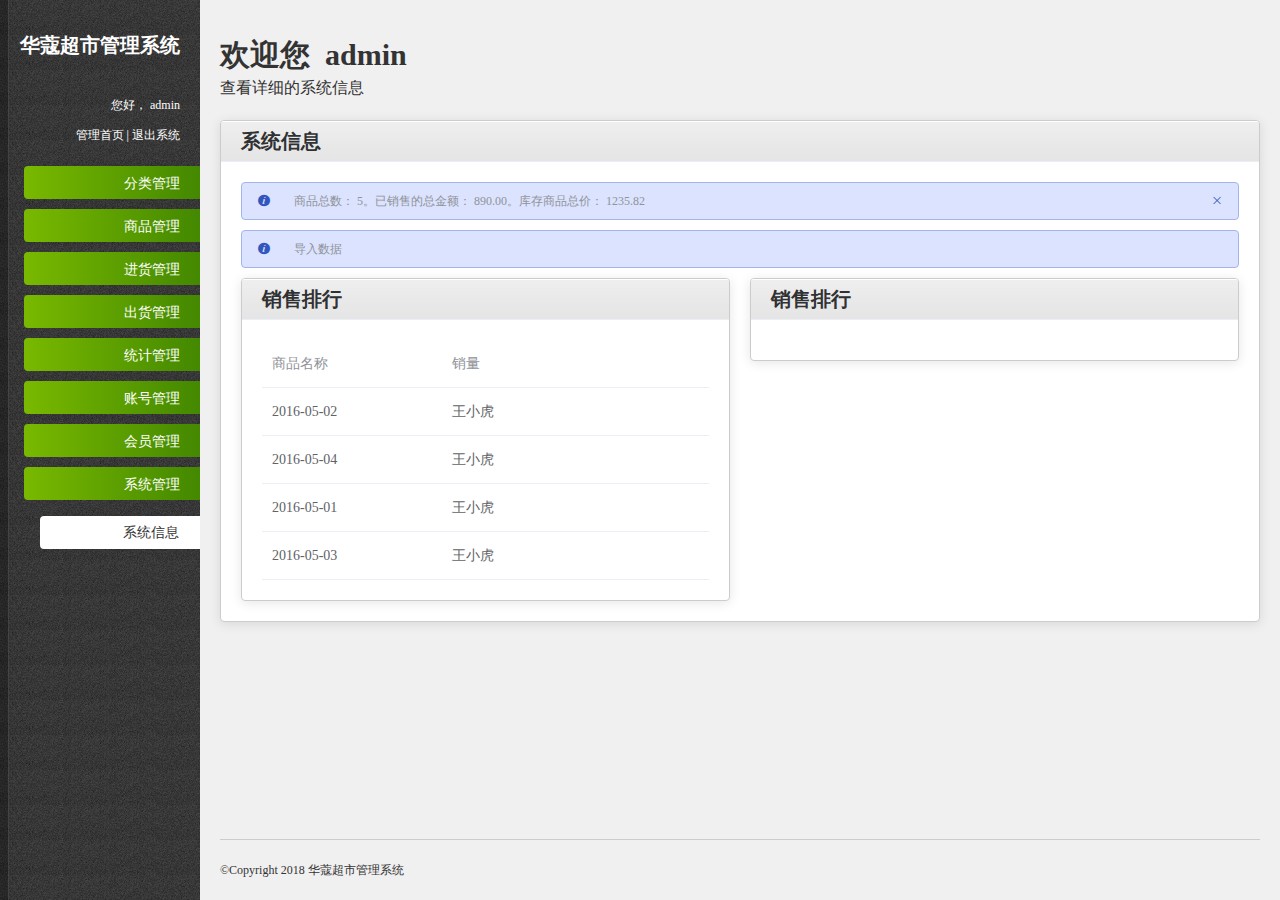
==== public/index.html @ f1578a90 "完成了添加用户，和用户管理" ====
<!DOCTYPE html>
<html lang="en">

<head>
    <meta charset="UTF-8">
    <meta name="viewport" content="width=device-width, initial-scale=1.0">
    <meta http-equiv="X-UA-Compatible" content="ie=edge">
    <title>超市管理系统——首页</title>
    <!-- 引入重置样式 -->
    <link rel="stylesheet" href="styles/reset.css">
    <!-- 引入elementUI -->
    <link rel="stylesheet" href="styles/elementUI.css">
    <!-- 引入当前页面样式 -->
    <link rel="stylesheet" href="styles/index.css">
</head>

<body>
    <div id="app">
        <el-container>
            <!-- 左侧 -->
            <el-aside width="200px">
                <div id="aside-title">
                    <h1>华蔻超市管理系统</h1>
                    <p>您好，
                        <span>admin</span>
                    </p>
                    <p>
                        <a href="./main.html" target="iframe">管理首页</a> |
                        <a href="#">退出系统</a>
                    </p>
                </div>
                <!-- 导航 -->
                <el-menu default-active="8-1" class="el-menu-vertical-demo" unique-opened="true">
                    <!-- 导航菜单 -->
                    <el-submenu index="1">
                        <template slot="title">
                            <span>分类管理</span>
                        </template>
                        <el-menu-item-group>
                            <a href="./classifyManage.html" target="iframe"><el-menu-item index="1-1">分类管理</el-menu-item></a>
                            <a href="./addClassify.html" target="iframe"><el-menu-item index="1-2">添加分类</el-menu-item></a>
                        </el-menu-item-group>
                    </el-submenu>

                    <el-submenu index="2">
                        <template slot="title">
                            <span>商品管理</span>
                        </template>
                        <el-menu-item-group>
                            <a href="./productManage.html" target="iframe"><el-menu-item index="2-1">商品管理</el-menu-item></a>
                            <a href="./addProduct.html" target="iframe"><el-menu-item index="2-2">添加商品</el-menu-item></a>
                        </el-menu-item-group>
                    </el-submenu>
                    
                    <el-submenu index="3">
                        <template slot="title">
                            <span>进货管理</span>
                        </template>
                        <!-- 导航子菜单 -->
                        <el-menu-item-group>
                            <a href="./stockManage.html" target="iframe"><el-menu-item index="3-1">库存管理</el-menu-item></a>
                            <a href="./addStock.html" target="iframe"><el-menu-item index="3-2">添加库存</el-menu-item></a>
                        </el-menu-item-group>
                    </el-submenu>

                    <el-submenu index="4">
                        <template slot="title">
                            <span>出货管理</span>
                        </template>
                        <!-- 导航子菜单 -->
                        <el-menu-item-group>
                            <a href="./saleList.html" target="iframe"><el-menu-item index="4-1">销售列表</el-menu-item></a>
                            <a href="./outStorage.html" target="iframe"><el-menu-item index="4-2">商品出库</el-menu-item></a>
                            <a href="./saleReturn.html" target="iframe"><el-menu-item index="4-3">商品退货</el-menu-item></a>
                        </el-menu-item-group>
                    </el-submenu>

                    <el-submenu index="5">
                        <template slot="title">
                            <span>统计管理</span>
                        </template>
                        <!-- 导航子菜单 -->
                        <el-menu-item-group>
                            <a href="./saleStatistic.html" target="iframe"><el-menu-item index="5-1">销售统计</el-menu-item></a>
                            <a href="./stockStatistic.html" target="iframe"><el-menu-item index="5-2">进货统计</el-menu-item></a>
                        </el-menu-item-group>
                    </el-submenu>

                    <el-submenu index="6">
                        <template slot="title">
                            <span>账号管理</span>
                        </template>
                        <!-- 导航子菜单 -->
                        <el-menu-item-group>
                            <a href="./accountManage.html" target="iframe"><el-menu-item index="6-1">账号管理</el-menu-item></a>
                            <a href="./addUser.html" target="iframe"><el-menu-item index="6-2">添加账号</el-menu-item></a>
                            <a href="./rePassword.html" target="iframe"><el-menu-item index="6-3">密码修改</el-menu-item></a>
                        </el-menu-item-group>
                    </el-submenu>

                    <el-submenu index="7">
                        <template slot="title">
                            <span>会员管理</span>
                        </template>
                        <!-- 导航子菜单 -->
                        <el-menu-item-group>
                            <a href="./memberManage.html" target="iframe"><el-menu-item index="7-1">账号管理</el-menu-item></a>
                            <a href="./addMember.html" target="iframe"><el-menu-item index="7-2">添加账号</el-menu-item></a>
                        </el-menu-item-group>
                    </el-submenu>

                    <el-submenu index="8">
                        <template slot="title">
                            <span>系统管理</span>
                        </template>
                        <!-- 导航子菜单 -->
                        <el-menu-item-group>
                            <a href="./main.html" target="iframe"><el-menu-item index="8-1">系统信息</el-menu-item></a>
                        </el-menu-item-group>
                    </el-submenu>


                </el-menu>
            </el-aside>
            <!-- 右侧 -->
            <el-container>
                <iframe src="main.html" name="iframe" frameborder="0" scrolling="auto" width="100%" height="100%"></iframe>
                <el-footer height="51">
                    <p>&copy;Copyright 2018 华蔻超市管理系统</p>
                </el-footer>
            </el-container>
        </el-container>
    </div>

    <!-- 引入jquery -->
    <script src="./javascripts/jquery.min.js"></script>
    <!-- 引入vue -->
    <script src="./javascripts/vue.min.js"></script>
    <script src="./javascripts/elementUI.js"></script>
    <script>
        //创建vue实例
        new Vue({
            //挂载视图
            el: "#app",
            data() {
                return {
                    activeName: '1',
                    tableData: [{
                        date: '2016-05-02',
                        name: '王小虎',
                        address: '上海市普陀区金沙江路 1518 弄'
                    }, {
                        date: '2016-05-04',
                        name: '王小虎',
                        address: '上海市普陀区金沙江路 1517 弄'
                    }, {
                        date: '2016-05-01',
                        name: '王小虎',
                        address: '上海市普陀区金沙江路 1519 弄'
                    }, {
                        date: '2016-05-03',
                        name: '王小虎',
                        address: '上海市普陀区金沙江路 1516 弄'
                    }]
                }
            },

        });
    </script>
</body>

</html>
---- public/styles/elementUI.css ----
@charset "UTF-8";.el-input__suffix,.el-tree.is-dragging .el-tree-node__content *{pointer-events:none}.el-pagination--small .arrow.disabled,.el-table .hidden-columns,.el-table td.is-hidden>*,.el-table th.is-hidden>*,.el-table--hidden{visibility:hidden}.el-dropdown .el-dropdown-selfdefine:focus:active,.el-dropdown .el-dropdown-selfdefine:focus:not(.focusing),.el-message__closeBtn:focus,.el-message__content:focus,.el-popover:focus,.el-popover:focus:active,.el-popover__reference:focus:hover,.el-popover__reference:focus:not(.focusing),.el-rate:active,.el-rate:focus,.el-tooltip:focus:hover,.el-tooltip:focus:not(.focusing),.el-upload-list__item.is-success:active,.el-upload-list__item.is-success:not(.focusing):focus{outline-width:0}@font-face{font-family:element-icons;src:url(../fonts/element-icons.woff) format("woff"),url(../fonts/element-icons.ttf) format("truetype");font-weight:400;font-style:normal}[class*=" el-icon-"],[class^=el-icon-]{font-family:element-icons!important;speak:none;font-style:normal;font-weight:400;font-variant:normal;text-transform:none;line-height:1;vertical-align:baseline;display:inline-block;-webkit-font-smoothing:antialiased;-moz-osx-font-smoothing:grayscale}.el-icon-info:before{content:"\e61a"}.el-icon-error:before{content:"\e62c"}.el-icon-success:before{content:"\e62d"}.el-icon-warning:before{content:"\e62e"}.el-icon-question:before{content:"\e634"}.el-icon-back:before{content:"\e606"}.el-icon-arrow-left:before{content:"\e600"}.el-icon-arrow-down:before{content:"\e603"}.el-icon-arrow-right:before{content:"\e604"}.el-icon-arrow-up:before{content:"\e605"}.el-icon-caret-left:before{content:"\e60a"}.el-icon-caret-bottom:before{content:"\e60b"}.el-icon-caret-top:before{content:"\e60c"}.el-icon-caret-right:before{content:"\e60e"}.el-icon-d-arrow-left:before{content:"\e610"}.el-icon-d-arrow-right:before{content:"\e613"}.el-icon-minus:before{content:"\e621"}.el-icon-plus:before{content:"\e62b"}.el-icon-remove:before{content:"\e635"}.el-icon-circle-plus:before{content:"\e601"}.el-icon-remove-outline:before{content:"\e63c"}.el-icon-circle-plus-outline:before{content:"\e602"}.el-icon-close:before{content:"\e60f"}.el-icon-check:before{content:"\e611"}.el-icon-circle-close:before{content:"\e607"}.el-icon-circle-check:before{content:"\e639"}.el-icon-circle-close-outline:before{content:"\e609"}.el-icon-circle-check-outline:before{content:"\e63e"}.el-icon-zoom-out:before{content:"\e645"}.el-icon-zoom-in:before{content:"\e641"}.el-icon-d-caret:before{content:"\e615"}.el-icon-sort:before{content:"\e640"}.el-icon-sort-down:before{content:"\e630"}.el-icon-sort-up:before{content:"\e631"}.el-icon-tickets:before{content:"\e63f"}.el-icon-document:before{content:"\e614"}.el-icon-goods:before{content:"\e618"}.el-icon-sold-out:before{content:"\e63b"}.el-icon-news:before{content:"\e625"}.el-icon-message:before{content:"\e61b"}.el-icon-date:before{content:"\e608"}.el-icon-printer:before{content:"\e62f"}.el-icon-time:before{content:"\e642"}.el-icon-bell:before{content:"\e622"}.el-icon-mobile-phone:before{content:"\e624"}.el-icon-service:before{content:"\e63a"}.el-icon-view:before{content:"\e643"}.el-icon-menu:before{content:"\e620"}.el-icon-more:before{content:"\e646"}.el-icon-more-outline:before{content:"\e626"}.el-icon-star-on:before{content:"\e637"}.el-icon-star-off:before{content:"\e63d"}.el-icon-location:before{content:"\e61d"}.el-icon-location-outline:before{content:"\e61f"}.el-icon-phone:before{content:"\e627"}.el-icon-phone-outline:before{content:"\e628"}.el-icon-picture:before{content:"\e629"}.el-icon-picture-outline:before{content:"\e62a"}.el-icon-delete:before{content:"\e612"}.el-icon-search:before{content:"\e619"}.el-icon-edit:before{content:"\e61c"}.el-icon-edit-outline:before{content:"\e616"}.el-icon-rank:before{content:"\e632"}.el-icon-refresh:before{content:"\e633"}.el-icon-share:before{content:"\e636"}.el-icon-setting:before{content:"\e638"}.el-icon-upload:before{content:"\e60d"}.el-icon-upload2:before{content:"\e644"}.el-icon-download:before{content:"\e617"}.el-icon-loading:before{content:"\e61e"}.el-icon-loading{-webkit-animation:rotating 2s linear infinite;animation:rotating 2s linear infinite}.el-icon--right{margin-left:5px}.el-icon--left{margin-right:5px}@-webkit-keyframes rotating{0%{-webkit-transform:rotateZ(0);transform:rotateZ(0)}100%{-webkit-transform:rotateZ(360deg);transform:rotateZ(360deg)}}@keyframes rotating{0%{-webkit-transform:rotateZ(0);transform:rotateZ(0)}100%{-webkit-transform:rotateZ(360deg);transform:rotateZ(360deg)}}.el-pagination{white-space:nowrap;padding:2px 5px;color:#303133;font-weight:700}.el-pagination::after,.el-pagination::before{display:table;content:""}.el-pagination::after{clear:both}.el-pagination button,.el-pagination span:not([class*=suffix]){display:inline-block;font-size:13px;min-width:35.5px;height:28px;line-height:28px;vertical-align:top;-webkit-box-sizing:border-box;box-sizing:border-box}.el-pager li,.el-pagination__editor{-webkit-box-sizing:border-box;text-align:center}.el-pagination .el-input__inner{text-align:center;-moz-appearance:textfield;line-height:normal}.el-pagination .el-input__suffix{right:0;-webkit-transform:scale(.8);transform:scale(.8)}.el-pagination .el-select .el-input{width:100px;margin:0 5px}.el-pagination .el-select .el-input .el-input__inner{padding-right:25px;border-radius:3px}.el-pagination button{border:none;padding:0 6px;background:0 0}.el-pagination button:focus{outline:0}.el-pagination button:hover{color:#409EFF}.el-pagination button:disabled{color:#c0c4cc;background-color:#fff;cursor:not-allowed}.el-pagination .btn-next,.el-pagination .btn-prev{background:center center no-repeat #fff;background-size:16px;cursor:pointer;margin:0;color:#303133}.el-pagination .btn-next .el-icon,.el-pagination .btn-prev .el-icon{display:block;font-size:12px;font-weight:700}.el-pagination .btn-prev{padding-right:12px}.el-pagination .btn-next{padding-left:12px}.el-pagination .el-pager li.disabled{color:#c0c4cc;cursor:not-allowed}.el-pager li,.el-pager li.btn-quicknext:hover,.el-pager li.btn-quickprev:hover{cursor:pointer}.el-pagination--small .btn-next,.el-pagination--small .btn-prev,.el-pagination--small .el-pager li,.el-pagination--small .el-pager li.btn-quicknext,.el-pagination--small .el-pager li.btn-quickprev,.el-pagination--small .el-pager li:last-child{border-color:transparent;font-size:12px;line-height:22px;height:22px;min-width:22px}.el-pagination--small .more::before,.el-pagination--small li.more::before{line-height:24px}.el-pagination--small button,.el-pagination--small span:not([class*=suffix]){height:22px;line-height:22px}.el-pagination--small .el-pagination__editor,.el-pagination--small .el-pagination__editor.el-input .el-input__inner{height:22px}.el-pagination__sizes{margin:0 10px 0 0;font-weight:400;color:#606266}.el-pagination__sizes .el-input .el-input__inner{font-size:13px;padding-left:8px}.el-pagination__sizes .el-input .el-input__inner:hover{border-color:#409EFF}.el-pagination__total{margin-right:10px;font-weight:400;color:#606266}.el-pagination__jump{margin-left:24px;font-weight:400;color:#606266}.el-pagination__jump .el-input__inner{padding:0 3px}.el-pagination__rightwrapper{float:right}.el-pagination__editor{line-height:18px;padding:0 2px;height:28px;margin:0 2px;box-sizing:border-box;border-radius:3px}.el-pager,.el-pagination.is-background .btn-next,.el-pagination.is-background .btn-prev{padding:0}.el-pagination__editor.el-input{width:50px}.el-pagination__editor.el-input .el-input__inner{height:28px}.el-pagination__editor .el-input__inner::-webkit-inner-spin-button,.el-pagination__editor .el-input__inner::-webkit-outer-spin-button{-webkit-appearance:none;margin:0}.el-pagination.is-background .btn-next,.el-pagination.is-background .btn-prev,.el-pagination.is-background .el-pager li{margin:0 5px;background-color:#f4f4f5;color:#606266;min-width:30px;border-radius:2px}.el-pagination.is-background .btn-next.disabled,.el-pagination.is-background .btn-next:disabled,.el-pagination.is-background .btn-prev.disabled,.el-pagination.is-background .btn-prev:disabled,.el-pagination.is-background .el-pager li.disabled{color:#c0c4cc}.el-pagination.is-background .el-pager li:not(.disabled):hover{color:#409EFF}.el-pagination.is-background .el-pager li:not(.disabled).active{background-color:#409EFF;color:#fff}.el-pagination.is-background.el-pagination--small .btn-next,.el-pagination.is-background.el-pagination--small .btn-prev,.el-pagination.is-background.el-pagination--small .el-pager li{margin:0 3px;min-width:22px}.el-pager,.el-pager li{vertical-align:top;margin:0;display:inline-block}.el-pager{-webkit-user-select:none;-moz-user-select:none;-ms-user-select:none;user-select:none;list-style:none;font-size:0}.el-radio,.el-table th{-webkit-user-select:none}.el-date-table,.el-radio,.el-table th{-moz-user-select:none;-ms-user-select:none}.el-pager .more::before{line-height:30px}.el-pager li{padding:0 4px;background:#fff;font-size:13px;min-width:35.5px;height:28px;line-height:28px;box-sizing:border-box}.el-menu--collapse .el-menu .el-submenu,.el-menu--popup{min-width:200px}.el-dialog,.el-dialog__footer{-webkit-box-sizing:border-box}.el-pager li.btn-quicknext,.el-pager li.btn-quickprev{line-height:28px;color:#303133}.el-pager li.btn-quicknext.disabled,.el-pager li.btn-quickprev.disabled{color:#c0c4cc}.el-pager li.active+li{border-left:0}.el-pager li:hover{color:#409EFF}.el-pager li.active{color:#409EFF;cursor:default}@-webkit-keyframes v-modal-in{0%{opacity:0}}@-webkit-keyframes v-modal-out{100%{opacity:0}}.el-dialog{position:relative;margin:0 auto 50px;background:#fff;border-radius:2px;-webkit-box-shadow:0 1px 3px rgba(0,0,0,.3);box-shadow:0 1px 3px rgba(0,0,0,.3);box-sizing:border-box;width:50%}.el-dialog.is-fullscreen{width:100%;margin-top:0;margin-bottom:0;height:100%;overflow:auto}.el-dialog__wrapper{position:fixed;top:0;right:0;bottom:0;left:0;overflow:auto;margin:0}.el-dialog__header{padding:20px 20px 10px}.el-dialog__headerbtn{position:absolute;top:20px;right:20px;padding:0;background:0 0;border:none;outline:0;cursor:pointer;font-size:16px}.el-dialog__headerbtn .el-dialog__close{color:#909399}.el-dialog__headerbtn:focus .el-dialog__close,.el-dialog__headerbtn:hover .el-dialog__close{color:#409EFF}.el-dialog__title{line-height:24px;font-size:18px;color:#303133}.el-dialog__body{padding:30px 20px;color:#606266;font-size:14px}.el-dialog__footer{padding:10px 20px 20px;text-align:right;box-sizing:border-box}.el-dialog--center{text-align:center}.el-dialog--center .el-dialog__body{text-align:initial;padding:25px 25px 30px}.el-dialog--center .el-dialog__footer{text-align:inherit}.dialog-fade-enter-active{-webkit-animation:dialog-fade-in .3s;animation:dialog-fade-in .3s}.dialog-fade-leave-active{-webkit-animation:dialog-fade-out .3s;animation:dialog-fade-out .3s}@-webkit-keyframes dialog-fade-in{0%{-webkit-transform:translate3d(0,-20px,0);transform:translate3d(0,-20px,0);opacity:0}100%{-webkit-transform:translate3d(0,0,0);transform:translate3d(0,0,0);opacity:1}}@keyframes dialog-fade-in{0%{-webkit-transform:translate3d(0,-20px,0);transform:translate3d(0,-20px,0);opacity:0}100%{-webkit-transform:translate3d(0,0,0);transform:translate3d(0,0,0);opacity:1}}@-webkit-keyframes dialog-fade-out{0%{-webkit-transform:translate3d(0,0,0);transform:translate3d(0,0,0);opacity:1}100%{-webkit-transform:translate3d(0,-20px,0);transform:translate3d(0,-20px,0);opacity:0}}@keyframes dialog-fade-out{0%{-webkit-transform:translate3d(0,0,0);transform:translate3d(0,0,0);opacity:1}100%{-webkit-transform:translate3d(0,-20px,0);transform:translate3d(0,-20px,0);opacity:0}}.el-autocomplete{position:relative;display:inline-block}.el-autocomplete-suggestion{margin:5px 0;-webkit-box-shadow:0 2px 12px 0 rgba(0,0,0,.1);box-shadow:0 2px 12px 0 rgba(0,0,0,.1);border-radius:4px}.el-dropdown-menu,.el-menu--collapse .el-submenu .el-menu{z-index:10;-webkit-box-shadow:0 2px 12px 0 rgba(0,0,0,.1)}.el-autocomplete-suggestion__wrap{max-height:280px;padding:10px 0;-webkit-box-sizing:border-box;box-sizing:border-box;overflow:auto;background-color:#fff;border:1px solid #e4e7ed;border-radius:4px}.el-autocomplete-suggestion__list{margin:0;padding:0}.el-autocomplete-suggestion li{padding:0 20px;margin:0;line-height:34px;cursor:pointer;color:#606266;font-size:14px;list-style:none;white-space:nowrap;overflow:hidden;text-overflow:ellipsis}.el-autocomplete-suggestion li.highlighted,.el-autocomplete-suggestion li:hover{background-color:#f5f7fa}.el-autocomplete-suggestion li.divider{margin-top:6px;border-top:1px solid #000}.el-autocomplete-suggestion li.divider:last-child{margin-bottom:-6px}.el-autocomplete-suggestion.is-loading li{text-align:center;height:100px;line-height:100px;font-size:20px;color:#999}.el-autocomplete-suggestion.is-loading li::after{display:inline-block;content:"";height:100%;vertical-align:middle}.el-autocomplete-suggestion.is-loading li:hover{background-color:#fff}.el-autocomplete-suggestion.is-loading .el-icon-loading{vertical-align:middle}.el-dropdown{display:inline-block;position:relative;color:#606266;font-size:14px}.el-dropdown .el-button-group{display:block}.el-dropdown .el-button-group .el-button{float:none}.el-dropdown .el-dropdown__caret-button{padding-left:5px;padding-right:5px;position:relative;border-left:none}.el-dropdown .el-dropdown__caret-button::before{content:'';position:absolute;display:block;width:1px;top:5px;bottom:5px;left:0;background:rgba(255,255,255,.5)}.el-dropdown .el-dropdown__caret-button:hover::before{top:0;bottom:0}.el-dropdown .el-dropdown__caret-button .el-dropdown__icon{padding-left:0}.el-dropdown__icon{font-size:12px;margin:0 3px}.el-dropdown-menu{position:absolute;top:0;left:0;padding:10px 0;margin:5px 0;background-color:#fff;border:1px solid #ebeef5;border-radius:4px;box-shadow:0 2px 12px 0 rgba(0,0,0,.1)}.el-dropdown-menu__item{list-style:none;line-height:36px;padding:0 20px;margin:0;font-size:14px;color:#606266;cursor:pointer;outline:0}.el-dropdown-menu__item:focus,.el-dropdown-menu__item:not(.is-disabled):hover{background-color:#ecf5ff;color:#66b1ff}.el-dropdown-menu__item--divided:before,.el-menu,.el-menu--horizontal>.el-menu-item:not(.is-disabled):focus,.el-menu--horizontal>.el-menu-item:not(.is-disabled):hover,.el-menu--horizontal>.el-submenu .el-submenu__title:hover{background-color:#fff}.el-dropdown-menu__item--divided{position:relative;margin-top:6px;border-top:1px solid #ebeef5}.el-dropdown-menu__item--divided:before{content:'';height:6px;display:block;margin:0 -20px}.el-menu::after,.el-menu::before,.el-radio__inner::after,.el-switch__core:after{content:""}.el-dropdown-menu__item.is-disabled{cursor:default;color:#bbb;pointer-events:none}.el-dropdown-menu--medium{padding:6px 0}.el-dropdown-menu--medium .el-dropdown-menu__item{line-height:30px;padding:0 17px;font-size:14px}.el-dropdown-menu--medium .el-dropdown-menu__item.el-dropdown-menu__item--divided{margin-top:6px}.el-dropdown-menu--medium .el-dropdown-menu__item.el-dropdown-menu__item--divided:before{height:6px;margin:0 -17px}.el-dropdown-menu--small{padding:6px 0}.el-dropdown-menu--small .el-dropdown-menu__item{line-height:27px;padding:0 15px;font-size:13px}.el-dropdown-menu--small .el-dropdown-menu__item.el-dropdown-menu__item--divided{margin-top:4px}.el-dropdown-menu--small .el-dropdown-menu__item.el-dropdown-menu__item--divided:before{height:4px;margin:0 -15px}.el-dropdown-menu--mini{padding:3px 0}.el-dropdown-menu--mini .el-dropdown-menu__item{line-height:24px;padding:0 10px;font-size:12px}.el-dropdown-menu--mini .el-dropdown-menu__item.el-dropdown-menu__item--divided{margin-top:3px}.el-dropdown-menu--mini .el-dropdown-menu__item.el-dropdown-menu__item--divided:before{height:3px;margin:0 -10px}.el-menu{border-right:solid 1px #e6e6e6;list-style:none;position:relative;margin:0;padding-left:0}.el-menu::after,.el-menu::before{display:table}.el-menu::after{clear:both}.el-menu.el-menu--horizontal{border-bottom:solid 1px #e6e6e6}.el-menu--horizontal{border-right:none}.el-menu--horizontal>.el-menu-item{float:left;height:60px;line-height:60px;margin:0;border-bottom:2px solid transparent;color:#909399}.el-menu--horizontal>.el-menu-item a,.el-menu--horizontal>.el-menu-item a:hover{color:inherit}.el-menu--horizontal>.el-submenu{float:left}.el-menu--horizontal>.el-submenu:focus,.el-menu--horizontal>.el-submenu:hover{outline:0}.el-menu--horizontal>.el-submenu:focus .el-submenu__title,.el-menu--horizontal>.el-submenu:hover .el-submenu__title{color:#303133}.el-menu--horizontal>.el-submenu.is-active .el-submenu__title{border-bottom:2px solid #409EFF;color:#303133}.el-menu--horizontal>.el-submenu .el-submenu__title{height:60px;line-height:60px;border-bottom:2px solid transparent;color:#909399}.el-menu--horizontal>.el-submenu .el-submenu__icon-arrow{position:static;vertical-align:middle;margin-left:8px;margin-top:-3px}.el-menu--horizontal .el-menu .el-menu-item,.el-menu--horizontal .el-menu .el-submenu__title{background-color:#fff;float:none;height:36px;line-height:36px;padding:0 10px;color:#909399}.el-menu--horizontal .el-menu .el-menu-item.is-active,.el-menu--horizontal .el-menu .el-submenu.is-active>.el-submenu__title{color:#303133}.el-menu--horizontal .el-menu-item:not(.is-disabled):focus,.el-menu--horizontal .el-menu-item:not(.is-disabled):hover{outline:0;color:#303133}.el-menu--horizontal>.el-menu-item.is-active{border-bottom:2px solid #409EFF;color:#303133}.el-menu--collapse{width:64px}.el-menu--collapse>.el-menu-item [class^=el-icon-],.el-menu--collapse>.el-submenu>.el-submenu__title [class^=el-icon-]{margin:0;vertical-align:middle;width:24px;text-align:center}.el-menu--collapse>.el-menu-item .el-submenu__icon-arrow,.el-menu--collapse>.el-submenu>.el-submenu__title .el-submenu__icon-arrow{display:none}.el-menu--collapse>.el-menu-item span,.el-menu--collapse>.el-submenu>.el-submenu__title span{height:0;width:0;overflow:hidden;visibility:hidden;display:inline-block}.el-menu--collapse>.el-menu-item.is-active i{color:inherit}.el-menu--collapse .el-submenu{position:relative}.el-menu--collapse .el-submenu .el-menu{position:absolute;margin-left:5px;top:0;left:100%;border:1px solid #e4e7ed;border-radius:2px;box-shadow:0 2px 12px 0 rgba(0,0,0,.1)}.el-menu-item,.el-submenu__title{height:56px;line-height:56px;position:relative;-webkit-box-sizing:border-box;white-space:nowrap;list-style:none}.el-menu--collapse .el-submenu.is-opened>.el-submenu__title .el-submenu__icon-arrow{-webkit-transform:none;transform:none}.el-menu--popup{z-index:100;border:none;padding:5px 0;border-radius:2px;-webkit-box-shadow:0 2px 12px 0 rgba(0,0,0,.1);box-shadow:0 2px 12px 0 rgba(0,0,0,.1)}.el-menu--popup-bottom-start{margin-top:5px}.el-menu--popup-right-start{margin-left:5px;margin-right:5px}.el-menu-item{font-size:14px;color:#303133;padding:0 20px;cursor:pointer;-webkit-transition:border-color .3s,background-color .3s,color .3s;transition:border-color .3s,background-color .3s,color .3s;box-sizing:border-box}.el-menu-item *{vertical-align:middle}.el-menu-item i{color:#909399}.el-menu-item:focus,.el-menu-item:hover{outline:0;background-color:#ecf5ff}.el-menu-item.is-disabled{opacity:.25;cursor:not-allowed;background:0 0!important}.el-menu-item [class^=el-icon-]{margin-right:5px;width:24px;text-align:center;font-size:18px;vertical-align:middle}.el-menu-item.is-active{color:#409EFF}.el-menu-item.is-active i{color:inherit}.el-submenu{list-style:none;margin:0;padding-left:0}.el-submenu__title{font-size:14px;color:#303133;padding:0 20px;cursor:pointer;-webkit-transition:border-color .3s,background-color .3s,color .3s;transition:border-color .3s,background-color .3s,color .3s;box-sizing:border-box}.el-submenu__title *{vertical-align:middle}.el-submenu__title i{color:#909399}.el-submenu__title:focus,.el-submenu__title:hover{outline:0;background-color:#ecf5ff}.el-submenu__title.is-disabled{opacity:.25;cursor:not-allowed;background:0 0!important}.el-submenu__title:hover{background-color:#ecf5ff}.el-submenu .el-menu{border:none}.el-submenu .el-menu-item{height:50px;line-height:50px;padding:0 45px;min-width:200px}.el-submenu__icon-arrow{position:absolute;top:50%;right:20px;margin-top:-7px;-webkit-transition:-webkit-transform .3s;transition:-webkit-transform .3s;transition:transform .3s;transition:transform .3s,-webkit-transform .3s;font-size:12px}.el-radio,.el-radio__inner,.el-radio__input{position:relative;display:inline-block}.el-submenu.is-active .el-submenu__title{border-bottom-color:#409EFF}.el-submenu.is-opened>.el-submenu__title .el-submenu__icon-arrow{-webkit-transform:rotateZ(180deg);transform:rotateZ(180deg)}.el-submenu.is-disabled .el-menu-item,.el-submenu.is-disabled .el-submenu__title{opacity:.25;cursor:not-allowed;background:0 0!important}.el-submenu [class^=el-icon-]{vertical-align:middle;margin-right:5px;width:24px;text-align:center;font-size:18px}.el-menu-item-group>ul{padding:0}.el-menu-item-group__title{padding:7px 0 7px 20px;line-height:normal;font-size:12px;color:#909399}.el-radio,.el-radio--medium.is-bordered .el-radio__label{font-size:14px}.horizontal-collapse-transition .el-submenu__title .el-submenu__icon-arrow{-webkit-transition:.2s;transition:.2s;opacity:0}.el-radio{color:#606266;font-weight:500;line-height:1;cursor:pointer;white-space:nowrap;outline:0}.el-radio.is-bordered{padding:12px 20px 0 10px;border-radius:4px;border:1px solid #dcdfe6;-webkit-box-sizing:border-box;box-sizing:border-box;height:40px}.el-radio.is-bordered.is-checked{border-color:#409EFF}.el-radio.is-bordered.is-disabled{cursor:not-allowed;border-color:#ebeef5}.el-radio__input.is-disabled .el-radio__inner,.el-radio__input.is-disabled.is-checked .el-radio__inner{background-color:#f5f7fa;border-color:#e4e7ed}.el-radio.is-bordered+.el-radio.is-bordered{margin-left:10px}.el-radio--medium.is-bordered{padding:10px 20px 0 10px;border-radius:4px;height:36px}.el-radio--mini.is-bordered .el-radio__label,.el-radio--small.is-bordered .el-radio__label{font-size:12px}.el-radio--medium.is-bordered .el-radio__inner{height:14px;width:14px}.el-radio--small.is-bordered{padding:8px 15px 0 10px;border-radius:3px;height:32px}.el-radio--small.is-bordered .el-radio__inner{height:12px;width:12px}.el-radio--mini.is-bordered{padding:6px 15px 0 10px;border-radius:3px;height:28px}.el-radio--mini.is-bordered .el-radio__inner{height:12px;width:12px}.el-radio+.el-radio{margin-left:30px}.el-radio__input{white-space:nowrap;cursor:pointer;outline:0;line-height:1;vertical-align:middle}.el-radio__input.is-disabled .el-radio__inner{cursor:not-allowed}.el-radio__input.is-disabled .el-radio__inner::after{cursor:not-allowed;background-color:#f5f7fa}.el-radio__input.is-disabled .el-radio__inner+.el-radio__label{cursor:not-allowed}.el-radio__input.is-disabled.is-checked .el-radio__inner::after{background-color:#c0c4cc}.el-radio__input.is-disabled+span.el-radio__label{color:#c0c4cc;cursor:not-allowed}.el-radio__input.is-checked .el-radio__inner{border-color:#409EFF;background:#409EFF}.el-radio__input.is-checked .el-radio__inner::after{-webkit-transform:translate(-50%,-50%) scale(1);transform:translate(-50%,-50%) scale(1)}.el-radio__input.is-checked+.el-radio__label{color:#409EFF}.el-radio__input.is-focus .el-radio__inner{border-color:#409EFF}.el-radio__inner{border:1px solid #dcdfe6;border-radius:100%;width:14px;height:14px;background-color:#fff;cursor:pointer;-webkit-box-sizing:border-box;box-sizing:border-box}.el-radio-button__inner,.el-switch__core{-webkit-box-sizing:border-box;vertical-align:middle}.el-radio__inner:hover{border-color:#409EFF}.el-radio__inner::after{width:4px;height:4px;border-radius:100%;background-color:#fff;position:absolute;left:50%;top:50%;-webkit-transform:translate(-50%,-50%) scale(0);transform:translate(-50%,-50%) scale(0);-webkit-transition:-webkit-transform .15s ease-in;transition:-webkit-transform .15s ease-in;transition:transform .15s ease-in;transition:transform .15s ease-in,-webkit-transform .15s ease-in}.el-radio__original{opacity:0;outline:0;position:absolute;z-index:-1;top:0;left:0;right:0;bottom:0;margin:0}.el-radio-button,.el-radio-button__inner{display:inline-block;position:relative;outline:0}.el-radio:focus:not(.is-focus):not(:active):not(.is-disabled) .el-radio__inner{-webkit-box-shadow:0 0 2px 2px #409EFF;box-shadow:0 0 2px 2px #409EFF}.el-radio__label{font-size:14px;padding-left:10px}.el-radio-group{display:inline-block;line-height:1;vertical-align:middle;font-size:0}.el-radio-button__inner{line-height:1;white-space:nowrap;background:#fff;border:1px solid #dcdfe6;font-weight:500;border-left:0;color:#606266;-webkit-appearance:none;text-align:center;box-sizing:border-box;margin:0;cursor:pointer;-webkit-transition:all .3s cubic-bezier(.645,.045,.355,1);transition:all .3s cubic-bezier(.645,.045,.355,1);padding:12px 20px;font-size:14px;border-radius:0}.el-radio-button__inner.is-round{padding:12px 20px}.el-radio-button__inner:hover{color:#409EFF}.el-radio-button__inner [class*=el-icon-]{line-height:.9}.el-radio-button__inner [class*=el-icon-]+span{margin-left:5px}.el-radio-button:first-child .el-radio-button__inner{border-left:1px solid #dcdfe6;border-radius:4px 0 0 4px;-webkit-box-shadow:none!important;box-shadow:none!important}.el-radio-button__orig-radio{opacity:0;outline:0;position:absolute;z-index:-1}.el-radio-button__orig-radio:checked+.el-radio-button__inner{color:#fff;background-color:#409EFF;border-color:#409EFF;-webkit-box-shadow:-1px 0 0 0 #409EFF;box-shadow:-1px 0 0 0 #409EFF}.el-radio-button__orig-radio:disabled+.el-radio-button__inner{color:#c0c4cc;cursor:not-allowed;background-image:none;background-color:#fff;border-color:#ebeef5;-webkit-box-shadow:none;box-shadow:none}.el-radio-button__orig-radio:disabled:checked+.el-radio-button__inner{background-color:#f2f6fc}.el-radio-button:last-child .el-radio-button__inner{border-radius:0 4px 4px 0}.el-popover,.el-radio-button:first-child:last-child .el-radio-button__inner{border-radius:4px}.el-radio-button--medium .el-radio-button__inner{padding:10px 20px;font-size:14px;border-radius:0}.el-radio-button--medium .el-radio-button__inner.is-round{padding:10px 20px}.el-radio-button--small .el-radio-button__inner{padding:9px 15px;font-size:12px;border-radius:0}.el-radio-button--small .el-radio-button__inner.is-round{padding:9px 15px}.el-radio-button--mini .el-radio-button__inner{padding:7px 15px;font-size:12px;border-radius:0}.el-radio-button--mini .el-radio-button__inner.is-round{padding:7px 15px}.el-radio-button:focus:not(.is-focus):not(:active):not(.is-disabled){-webkit-box-shadow:0 0 2px 2px #409EFF;box-shadow:0 0 2px 2px #409EFF}.el-switch{display:-webkit-inline-box;display:-ms-inline-flexbox;display:inline-flex;-webkit-box-align:center;-ms-flex-align:center;align-items:center;position:relative;font-size:14px;line-height:20px;height:20px;vertical-align:middle}.el-switch__core,.el-switch__label{display:inline-block;cursor:pointer}.el-switch.is-disabled .el-switch__core,.el-switch.is-disabled .el-switch__label{cursor:not-allowed}.el-switch__label{-webkit-transition:.2s;transition:.2s;height:20px;font-size:14px;font-weight:500;vertical-align:middle;color:#303133}.el-switch__label.is-active{color:#409EFF}.el-switch__label--left{margin-right:10px}.el-switch__label--right{margin-left:10px}.el-switch__label *{line-height:1;font-size:14px;display:inline-block}.el-switch__input{position:absolute;width:0;height:0;opacity:0;margin:0}.el-switch__core{margin:0;position:relative;width:40px;height:20px;border:1px solid #dcdfe6;outline:0;border-radius:10px;box-sizing:border-box;background:#dcdfe6;-webkit-transition:border-color .3s,background-color .3s;transition:border-color .3s,background-color .3s}.el-switch__core:after{position:absolute;top:1px;left:1px;border-radius:100%;-webkit-transition:all .3s;transition:all .3s;width:16px;height:16px;background-color:#fff}.el-switch.is-checked .el-switch__core{border-color:#409EFF;background-color:#409EFF}.el-switch.is-checked .el-switch__core::after{left:100%;margin-left:-17px}.el-switch.is-disabled{opacity:.6}.el-switch--wide .el-switch__label.el-switch__label--left span{left:10px}.el-switch--wide .el-switch__label.el-switch__label--right span{right:10px}.el-switch .label-fade-enter,.el-switch .label-fade-leave-active{opacity:0}.el-select-dropdown{position:absolute;z-index:1001;border:1px solid #e4e7ed;border-radius:4px;background-color:#fff;-webkit-box-shadow:0 2px 12px 0 rgba(0,0,0,.1);box-shadow:0 2px 12px 0 rgba(0,0,0,.1);-webkit-box-sizing:border-box;box-sizing:border-box;margin:5px 0}.el-select-dropdown.is-multiple .el-select-dropdown__item.selected{color:#409EFF;background-color:#fff}.el-select-dropdown.is-multiple .el-select-dropdown__item.selected.hover{background-color:#f5f7fa}.el-select-dropdown.is-multiple .el-select-dropdown__item.selected::after{position:absolute;right:20px;font-family:element-icons;content:"\E611";font-size:12px;font-weight:700;-webkit-font-smoothing:antialiased;-moz-osx-font-smoothing:grayscale}.el-select-dropdown .el-scrollbar.is-empty .el-select-dropdown__list{padding:0}.el-select-dropdown__empty{padding:10px 0;margin:0;text-align:center;color:#999;font-size:14px}.el-select-dropdown__wrap{max-height:274px}.el-select-dropdown__list{list-style:none;padding:6px 0;margin:0;-webkit-box-sizing:border-box;box-sizing:border-box}.el-select-dropdown__item{font-size:14px;padding:0 20px;position:relative;white-space:nowrap;overflow:hidden;text-overflow:ellipsis;color:#606266;height:34px;line-height:34px;-webkit-box-sizing:border-box;box-sizing:border-box;cursor:pointer}.el-select-dropdown__item.is-disabled{color:#c0c4cc;cursor:not-allowed}.el-select-dropdown__item.is-disabled:hover{background-color:#fff}.el-select-dropdown__item.hover,.el-select-dropdown__item:hover{background-color:#f5f7fa}.el-select-dropdown__item.selected{color:#409EFF;font-weight:700}.el-select-group{margin:0;padding:0}.el-select-group__wrap{position:relative;list-style:none;margin:0;padding:0}.el-select-group__wrap:not(:last-of-type){padding-bottom:24px}.el-select-group__wrap:not(:last-of-type)::after{content:'';position:absolute;display:block;left:20px;right:20px;bottom:12px;height:1px;background:#e4e7ed}.el-select-group__title{padding-left:20px;font-size:12px;color:#909399;line-height:30px}.el-select-group .el-select-dropdown__item{padding-left:20px}.el-select{display:inline-block;position:relative}.el-select .el-select__tags>span{display:contents}.el-select:hover .el-input__inner{border-color:#c0c4cc}.el-select .el-input__inner{cursor:pointer;padding-right:35px}.el-select .el-input__inner:focus{border-color:#409EFF}.el-select .el-input .el-select__caret{color:#c0c4cc;font-size:14px;-webkit-transition:-webkit-transform .3s;transition:-webkit-transform .3s;transition:transform .3s;transition:transform .3s,-webkit-transform .3s;-webkit-transform:rotateZ(180deg);transform:rotateZ(180deg);cursor:pointer}.el-select .el-input .el-select__caret.is-reverse{-webkit-transform:rotateZ(0);transform:rotateZ(0)}.el-select .el-input .el-select__caret.is-show-close{font-size:14px;text-align:center;-webkit-transform:rotateZ(180deg);transform:rotateZ(180deg);border-radius:100%;color:#c0c4cc;-webkit-transition:color .2s cubic-bezier(.645,.045,.355,1);transition:color .2s cubic-bezier(.645,.045,.355,1)}.el-select .el-input .el-select__caret.is-show-close:hover{color:#909399}.el-select .el-input.is-disabled .el-input__inner{cursor:not-allowed}.el-select .el-input.is-disabled .el-input__inner:hover{border-color:#e4e7ed}.el-select .el-input.is-focus .el-input__inner{border-color:#409EFF}.el-select>.el-input{display:block}.el-select__input{border:none;outline:0;padding:0;margin-left:15px;color:#666;font-size:14px;-webkit-appearance:none;-moz-appearance:none;appearance:none;height:28px;background-color:transparent}.el-select__input.is-mini{height:14px}.el-select__close{cursor:pointer;position:absolute;top:8px;z-index:1000;right:25px;color:#c0c4cc;line-height:18px;font-size:14px}.el-select__close:hover{color:#909399}.el-select__tags{position:absolute;line-height:normal;white-space:normal;z-index:1;top:50%;-webkit-transform:translateY(-50%);transform:translateY(-50%);display:-webkit-box;display:-ms-flexbox;display:flex;-webkit-box-align:center;-ms-flex-align:center;align-items:center;-ms-flex-wrap:wrap;flex-wrap:wrap}.el-select .el-tag__close{margin-top:-2px}.el-select .el-tag{-webkit-box-sizing:border-box;box-sizing:border-box;border-color:transparent;margin:2px 0 2px 6px;background-color:#f0f2f5}.el-select .el-tag__close.el-icon-close{background-color:#c0c4cc;right:-7px;top:0;color:#fff}.el-select .el-tag__close.el-icon-close:hover{background-color:#909399}.el-table,.el-table__expanded-cell{background-color:#fff}.el-select .el-tag__close.el-icon-close::before{display:block;-webkit-transform:translate(0,.5px);transform:translate(0,.5px)}.el-table{position:relative;overflow:hidden;-webkit-box-sizing:border-box;box-sizing:border-box;-webkit-box-flex:1;-ms-flex:1;flex:1;width:100%;max-width:100%;font-size:14px;color:#606266}.el-table--mini,.el-table--small,.el-table__expand-icon{font-size:12px}.el-table__empty-block{min-height:60px;text-align:center;width:100%;height:100%;display:-webkit-box;display:-ms-flexbox;display:flex;-webkit-box-pack:center;-ms-flex-pack:center;justify-content:center;-webkit-box-align:center;-ms-flex-align:center;align-items:center}.el-table__empty-text{width:50%;color:#909399}.el-table__expand-column .cell{padding:0;text-align:center}.el-table__expand-icon{position:relative;cursor:pointer;color:#666;-webkit-transition:-webkit-transform .2s ease-in-out;transition:-webkit-transform .2s ease-in-out;transition:transform .2s ease-in-out;transition:transform .2s ease-in-out,-webkit-transform .2s ease-in-out;height:20px}.el-table__expand-icon--expanded{-webkit-transform:rotate(90deg);transform:rotate(90deg)}.el-table__expand-icon>.el-icon{position:absolute;left:50%;top:50%;margin-left:-5px;margin-top:-5px}.el-table__expanded-cell[class*=cell]{padding:20px 50px}.el-table__expanded-cell:hover{background-color:transparent!important}.el-table--fit{border-right:0;border-bottom:0}.el-table--fit td.gutter,.el-table--fit th.gutter{border-right-width:1px}.el-table--scrollable-x .el-table__body-wrapper{overflow-x:auto}.el-table--scrollable-y .el-table__body-wrapper{overflow-y:auto}.el-table thead{color:#909399;font-weight:500}.el-table thead.is-group th{background:#f5f7fa}.el-table th,.el-table tr{background-color:#fff}.el-table td,.el-table th{padding:12px 0;min-width:0;-webkit-box-sizing:border-box;box-sizing:border-box;text-overflow:ellipsis;vertical-align:middle;position:relative;text-align:left}.el-table th div,.el-table th>.cell{-webkit-box-sizing:border-box;display:inline-block}.el-table td.is-center,.el-table th.is-center{text-align:center}.el-table td.is-right,.el-table th.is-right{text-align:right}.el-table td.gutter,.el-table th.gutter{width:15px;border-right-width:0;border-bottom-width:0;padding:0}.el-table--medium td,.el-table--medium th{padding:10px 0}.el-table--small td,.el-table--small th{padding:8px 0}.el-table--mini td,.el-table--mini th{padding:6px 0}.el-table .cell,.el-table th div{padding-right:10px;overflow:hidden;text-overflow:ellipsis}.el-table .cell,.el-table th div,.el-table--border td:first-child .cell,.el-table--border th:first-child .cell{padding-left:10px}.el-table tr input[type=checkbox]{margin:0}.el-table td,.el-table th.is-leaf{border-bottom:1px solid #ebeef5}.el-table th.is-sortable{cursor:pointer}.el-table th{white-space:nowrap;overflow:hidden;user-select:none}.el-table th div{line-height:40px;box-sizing:border-box;white-space:nowrap}.el-table th>.cell{position:relative;word-wrap:normal;text-overflow:ellipsis;vertical-align:middle;width:100%;box-sizing:border-box}.el-table th>.cell.highlight{color:#409EFF}.el-table th.required>div::before{display:inline-block;content:"";width:8px;height:8px;border-radius:50%;background:#ff4d51;margin-right:5px;vertical-align:middle}.el-table td div{-webkit-box-sizing:border-box;box-sizing:border-box}.el-table td.gutter{width:0}.el-table .cell{-webkit-box-sizing:border-box;box-sizing:border-box;white-space:normal;word-break:break-all;line-height:23px}.el-table .cell.el-tooltip{white-space:nowrap;min-width:50px}.el-table--border,.el-table--group{border:1px solid #ebeef5}.el-table--border::after,.el-table--group::after,.el-table::before{content:'';position:absolute;background-color:#ebeef5;z-index:1}.el-table--border::after,.el-table--group::after{top:0;right:0;width:1px;height:100%}.el-table::before{left:0;bottom:0;width:100%;height:1px}.el-table--border{border-right:none;border-bottom:none}.el-table--border.el-loading-parent--relative{border-color:transparent}.el-table--border td,.el-table--border th,.el-table__body-wrapper .el-table--border.is-scrolling-left~.el-table__fixed{border-right:1px solid #ebeef5}.el-table--border th.gutter:last-of-type{border-bottom:1px solid #ebeef5;border-bottom-width:1px}.el-table--border th,.el-table__fixed-right-patch{border-bottom:1px solid #ebeef5}.el-table__fixed,.el-table__fixed-right{position:absolute;top:0;left:0;overflow-x:hidden;overflow-y:hidden;-webkit-box-shadow:0 0 10px rgba(0,0,0,.12);box-shadow:0 0 10px rgba(0,0,0,.12)}.el-table__fixed-right::before,.el-table__fixed::before{content:'';position:absolute;left:0;bottom:0;width:100%;height:1px;background-color:#ebeef5;z-index:4}.el-table__fixed-right-patch{position:absolute;top:-1px;right:0;background-color:#fff}.el-table__fixed-right{top:0;left:auto;right:0}.el-table__fixed-right .el-table__fixed-body-wrapper,.el-table__fixed-right .el-table__fixed-footer-wrapper,.el-table__fixed-right .el-table__fixed-header-wrapper{left:auto;right:0}.el-table__fixed-header-wrapper{position:absolute;left:0;top:0;z-index:3}.el-table__fixed-footer-wrapper{position:absolute;left:0;bottom:0;z-index:3}.el-table__fixed-footer-wrapper tbody td{border-top:1px solid #ebeef5;background-color:#f5f7fa;color:#606266}.el-table__fixed-body-wrapper{position:absolute;left:0;top:37px;overflow:hidden;z-index:3}.el-table__body-wrapper,.el-table__footer-wrapper,.el-table__header-wrapper{width:100%}.el-table__footer-wrapper{margin-top:-1px}.el-table__footer-wrapper td{border-top:1px solid #ebeef5}.el-table__body,.el-table__footer,.el-table__header{table-layout:fixed;border-collapse:separate}.el-table__footer-wrapper,.el-table__header-wrapper{overflow:hidden}.el-table__footer-wrapper tbody td,.el-table__header-wrapper tbody td{background-color:#f5f7fa;color:#606266}.el-table__body-wrapper{overflow:hidden;position:relative}.el-table__body-wrapper.is-scrolling-left~.el-table__fixed,.el-table__body-wrapper.is-scrolling-none~.el-table__fixed,.el-table__body-wrapper.is-scrolling-none~.el-table__fixed-right,.el-table__body-wrapper.is-scrolling-right~.el-table__fixed-right{-webkit-box-shadow:none;box-shadow:none}.el-picker-panel,.el-table-filter{-webkit-box-shadow:0 2px 12px 0 rgba(0,0,0,.1)}.el-table__body-wrapper .el-table--border.is-scrolling-right~.el-table__fixed-right{border-left:1px solid #ebeef5}.el-table .caret-wrapper{display:-webkit-inline-box;display:-ms-inline-flexbox;display:inline-flex;-webkit-box-orient:vertical;-webkit-box-direction:normal;-ms-flex-direction:column;flex-direction:column;-webkit-box-align:center;-ms-flex-align:center;align-items:center;height:34px;width:24px;vertical-align:middle;cursor:pointer;overflow:initial;position:relative}.el-table .sort-caret{width:0;height:0;border:5px solid transparent;position:absolute;left:7px}.el-table .sort-caret.ascending{border-bottom-color:#c0c4cc;top:5px}.el-table .sort-caret.descending{border-top-color:#c0c4cc;bottom:7px}.el-table .ascending .sort-caret.ascending{border-bottom-color:#409EFF}.el-table .descending .sort-caret.descending{border-top-color:#409EFF}.el-table .hidden-columns{position:absolute;z-index:-1}.el-table--striped .el-table__body tr.el-table__row--striped td{background:#FAFAFA}.el-table--striped .el-table__body tr.el-table__row--striped.current-row td,.el-table__body tr.current-row>td,.el-table__body tr.hover-row.current-row>td,.el-table__body tr.hover-row.el-table__row--striped.current-row>td,.el-table__body tr.hover-row.el-table__row--striped>td,.el-table__body tr.hover-row>td{background-color:#ecf5ff}.el-table__column-resize-proxy{position:absolute;left:200px;top:0;bottom:0;width:0;border-left:1px solid #ebeef5;z-index:10}.el-table__column-filter-trigger{display:inline-block;line-height:34px;cursor:pointer}.el-table__column-filter-trigger i{color:#909399;font-size:12px;-webkit-transform:scale(.75);transform:scale(.75)}.el-table--enable-row-transition .el-table__body td{-webkit-transition:background-color .25s ease;transition:background-color .25s ease}.el-table--enable-row-hover .el-table__body tr:hover>td{background-color:#f5f7fa}.el-table--fluid-height .el-table__fixed,.el-table--fluid-height .el-table__fixed-right{bottom:0;overflow:hidden}.el-table-column--selection .cell{padding-left:14px;padding-right:14px}.el-table-filter{border:1px solid #ebeef5;border-radius:2px;background-color:#fff;box-shadow:0 2px 12px 0 rgba(0,0,0,.1);-webkit-box-sizing:border-box;box-sizing:border-box;margin:2px 0}.el-table-filter__list{padding:5px 0;margin:0;list-style:none;min-width:100px}.el-table-filter__list-item{line-height:36px;padding:0 10px;cursor:pointer;font-size:14px}.el-table-filter__list-item:hover{background-color:#ecf5ff;color:#66b1ff}.el-table-filter__list-item.is-active{background-color:#409EFF;color:#fff}.el-table-filter__content{min-width:100px}.el-table-filter__bottom{border-top:1px solid #ebeef5;padding:8px}.el-table-filter__bottom button{background:0 0;border:none;color:#606266;cursor:pointer;font-size:13px;padding:0 3px}.el-date-table td.in-range div,.el-date-table td.in-range div:hover,.el-date-table.is-week-mode .el-date-table__row.current div,.el-date-table.is-week-mode .el-date-table__row:hover div{background-color:#f2f6fc}.el-table-filter__bottom button:hover{color:#409EFF}.el-table-filter__bottom button:focus{outline:0}.el-table-filter__bottom button.is-disabled{color:#c0c4cc;cursor:not-allowed}.el-table-filter__wrap{max-height:280px}.el-table-filter__checkbox-group{padding:10px}.el-table-filter__checkbox-group label.el-checkbox{display:block;margin-right:5px;margin-bottom:8px;margin-left:5px}.el-table-filter__checkbox-group .el-checkbox:last-child{margin-bottom:0}.el-date-table{font-size:12px;-webkit-user-select:none;user-select:none}.el-slider__button-wrapper,.el-time-panel{-moz-user-select:none;-ms-user-select:none}.el-date-table.is-week-mode .el-date-table__row:hover td.available:hover{color:#606266}.el-date-table.is-week-mode .el-date-table__row:hover td:first-child div{margin-left:5px;border-top-left-radius:15px;border-bottom-left-radius:15px}.el-date-table.is-week-mode .el-date-table__row:hover td:last-child div{margin-right:5px;border-top-right-radius:15px;border-bottom-right-radius:15px}.el-date-table td{width:32px;height:30px;padding:4px 0;-webkit-box-sizing:border-box;box-sizing:border-box;text-align:center;cursor:pointer;position:relative}.el-date-table td div{height:30px;padding:3px 0;-webkit-box-sizing:border-box;box-sizing:border-box}.el-date-table td span{width:24px;height:24px;display:block;margin:0 auto;line-height:24px;position:absolute;left:50%;-webkit-transform:translateX(-50%);transform:translateX(-50%);border-radius:50%}.el-month-table td .cell,.el-year-table td .cell{width:48px;height:32px;display:block;line-height:32px}.el-date-table td.next-month,.el-date-table td.prev-month{color:#c0c4cc}.el-date-table td.today{position:relative}.el-date-table td.today span{color:#409EFF;font-weight:700}.el-date-table td.today.end-date span,.el-date-table td.today.start-date span{color:#fff}.el-date-table td.available:hover{color:#409EFF}.el-date-table td.current:not(.disabled) span{color:#fff;background-color:#409EFF}.el-date-table td.end-date div,.el-date-table td.start-date div{color:#fff}.el-date-table td.end-date span,.el-date-table td.start-date span{background-color:#409EFF}.el-date-table td.start-date div{margin-left:5px;border-top-left-radius:15px;border-bottom-left-radius:15px}.el-date-table td.end-date div{margin-right:5px;border-top-right-radius:15px;border-bottom-right-radius:15px}.el-date-table td.disabled div{background-color:#f5f7fa;opacity:1;cursor:not-allowed;color:#c0c4cc}.el-date-table td.selected div{margin-left:5px;margin-right:5px;background-color:#f2f6fc;border-radius:15px}.el-date-table td.selected div:hover{background-color:#f2f6fc}.el-date-table td.selected span{background-color:#409EFF;color:#fff;border-radius:15px}.el-date-table td.week{font-size:80%;color:#606266}.el-month-table,.el-year-table{font-size:12px;border-collapse:collapse}.el-date-table th{padding:5px;color:#606266;font-weight:400;border-bottom:solid 1px #ebeef5}.el-month-table{margin:-1px}.el-month-table td{text-align:center;padding:20px 3px;cursor:pointer}.el-month-table td.disabled .cell{background-color:#f5f7fa;cursor:not-allowed;color:#c0c4cc}.el-month-table td.disabled .cell:hover{color:#c0c4cc}.el-month-table td .cell{color:#606266;margin:0 auto}.el-month-table td .cell:hover,.el-month-table td.current:not(.disabled) .cell{color:#409EFF}.el-year-table{margin:-1px}.el-year-table .el-icon{color:#303133}.el-year-table td{text-align:center;padding:20px 3px;cursor:pointer}.el-year-table td.disabled .cell{background-color:#f5f7fa;cursor:not-allowed;color:#c0c4cc}.el-year-table td.disabled .cell:hover{color:#c0c4cc}.el-year-table td .cell{color:#606266;margin:0 auto}.el-year-table td .cell:hover,.el-year-table td.current:not(.disabled) .cell{color:#409EFF}.el-date-range-picker{width:646px}.el-date-range-picker.has-sidebar{width:756px}.el-date-range-picker table{table-layout:fixed;width:100%}.el-date-range-picker .el-picker-panel__body{min-width:513px}.el-date-range-picker .el-picker-panel__content{margin:0}.el-date-range-picker__header{position:relative;text-align:center;height:28px}.el-date-range-picker__header [class*=arrow-left]{float:left}.el-date-range-picker__header [class*=arrow-right]{float:right}.el-date-range-picker__header div{font-size:16px;font-weight:500;margin-right:50px}.el-date-range-picker__content{float:left;width:50%;-webkit-box-sizing:border-box;box-sizing:border-box;margin:0;padding:16px}.el-date-range-picker__content.is-left{border-right:1px solid #e4e4e4}.el-date-range-picker__content.is-right .el-date-range-picker__header div{margin-left:50px;margin-right:50px}.el-date-range-picker__editors-wrap{-webkit-box-sizing:border-box;box-sizing:border-box;display:table-cell}.el-date-range-picker__editors-wrap.is-right{text-align:right}.el-date-range-picker__time-header{position:relative;border-bottom:1px solid #e4e4e4;font-size:12px;padding:8px 5px 5px;display:table;width:100%;-webkit-box-sizing:border-box;box-sizing:border-box}.el-date-range-picker__time-header>.el-icon-arrow-right{font-size:20px;vertical-align:middle;display:table-cell;color:#303133}.el-date-range-picker__time-picker-wrap{position:relative;display:table-cell;padding:0 5px}.el-date-range-picker__time-picker-wrap .el-picker-panel{position:absolute;top:13px;right:0;z-index:1;background:#fff}.el-date-picker{width:322px}.el-date-picker.has-sidebar.has-time{width:434px}.el-date-picker.has-sidebar{width:438px}.el-date-picker.has-time .el-picker-panel__body-wrapper{position:relative}.el-date-picker .el-picker-panel__content{width:292px}.el-date-picker table{table-layout:fixed;width:100%}.el-date-picker__editor-wrap{position:relative;display:table-cell;padding:0 5px}.el-date-picker__time-header{position:relative;border-bottom:1px solid #e4e4e4;font-size:12px;padding:8px 5px 5px;display:table;width:100%;-webkit-box-sizing:border-box;box-sizing:border-box}.el-date-picker__header{margin:12px;text-align:center}.el-date-picker__header--bordered{margin-bottom:0;padding-bottom:12px;border-bottom:solid 1px #ebeef5}.el-date-picker__header--bordered+.el-picker-panel__content{margin-top:0}.el-date-picker__header-label{font-size:16px;font-weight:500;padding:0 5px;line-height:22px;text-align:center;cursor:pointer;color:#606266}.el-date-picker__header-label.active,.el-date-picker__header-label:hover{color:#409EFF}.el-date-picker__prev-btn{float:left}.el-date-picker__next-btn{float:right}.el-date-picker__time-wrap{padding:10px;text-align:center}.el-date-picker__time-label{float:left;cursor:pointer;line-height:30px;margin-left:10px}.time-select{margin:5px 0;min-width:0}.time-select .el-picker-panel__content{max-height:200px;margin:0}.time-select-item{padding:8px 10px;font-size:14px;line-height:20px}.time-select-item.selected:not(.disabled){color:#409EFF;font-weight:700}.time-select-item.disabled{color:#e4e7ed;cursor:not-allowed}.time-select-item:hover{background-color:#f5f7fa;font-weight:700;cursor:pointer}.el-date-editor{position:relative;display:inline-block;text-align:left}.el-date-editor.el-input,.el-date-editor.el-input__inner{width:220px}.el-date-editor--daterange.el-input,.el-date-editor--daterange.el-input__inner,.el-date-editor--timerange.el-input,.el-date-editor--timerange.el-input__inner{width:350px}.el-date-editor--datetimerange.el-input,.el-date-editor--datetimerange.el-input__inner{width:400px}.el-date-editor--dates .el-input__inner{text-overflow:ellipsis;white-space:nowrap}.el-date-editor .el-icon-circle-close{cursor:pointer}.el-date-editor .el-range__icon{font-size:14px;margin-left:-5px;color:#c0c4cc;float:left;line-height:32px}.el-date-editor .el-range-input,.el-date-editor .el-range-separator{height:100%;margin:0;text-align:center;display:inline-block;font-size:14px}.el-date-editor .el-range-input{-webkit-appearance:none;-moz-appearance:none;appearance:none;border:none;outline:0;padding:0;width:39%;color:#606266}.el-date-editor .el-range-input::-webkit-input-placeholder{color:#c0c4cc}.el-date-editor .el-range-input:-ms-input-placeholder{color:#c0c4cc}.el-date-editor .el-range-input::placeholder{color:#c0c4cc}.el-date-editor .el-range-separator{padding:0 5px;line-height:32px;width:5%;color:#303133}.el-date-editor .el-range__close-icon{font-size:14px;color:#c0c4cc;width:25px;display:inline-block;float:right;line-height:32px}.el-range-editor.el-input__inner{display:-webkit-inline-box;display:-ms-inline-flexbox;display:inline-flex;-webkit-box-align:center;-ms-flex-align:center;align-items:center;padding:3px 10px}.el-range-editor .el-range-input{line-height:1}.el-range-editor.is-active,.el-range-editor.is-active:hover{border-color:#409EFF}.el-range-editor--medium.el-input__inner{height:36px}.el-range-editor--medium .el-range-separator{line-height:28px;font-size:14px}.el-range-editor--medium .el-range-input{font-size:14px}.el-range-editor--medium .el-range__close-icon,.el-range-editor--medium .el-range__icon{line-height:28px}.el-range-editor--small.el-input__inner{height:32px}.el-range-editor--small .el-range-separator{line-height:24px;font-size:13px}.el-range-editor--small .el-range-input{font-size:13px}.el-range-editor--small .el-range__close-icon,.el-range-editor--small .el-range__icon{line-height:24px}.el-range-editor--mini.el-input__inner{height:28px}.el-range-editor--mini .el-range-separator{line-height:20px;font-size:12px}.el-range-editor--mini .el-range-input{font-size:12px}.el-range-editor--mini .el-range__close-icon,.el-range-editor--mini .el-range__icon{line-height:20px}.el-range-editor.is-disabled{background-color:#f5f7fa;border-color:#e4e7ed;color:#c0c4cc;cursor:not-allowed}.el-range-editor.is-disabled:focus,.el-range-editor.is-disabled:hover{border-color:#e4e7ed}.el-range-editor.is-disabled input{background-color:#f5f7fa;color:#c0c4cc;cursor:not-allowed}.el-range-editor.is-disabled input::-webkit-input-placeholder{color:#c0c4cc}.el-range-editor.is-disabled input:-ms-input-placeholder{color:#c0c4cc}.el-range-editor.is-disabled input::placeholder{color:#c0c4cc}.el-range-editor.is-disabled .el-range-separator{color:#c0c4cc}.el-picker-panel{color:#606266;border:1px solid #e4e7ed;box-shadow:0 2px 12px 0 rgba(0,0,0,.1);background:#fff;border-radius:4px;line-height:30px;margin:5px 0}.el-popover,.el-time-panel{-webkit-box-shadow:0 2px 12px 0 rgba(0,0,0,.1)}.el-picker-panel__body-wrapper::after,.el-picker-panel__body::after{content:"";display:table;clear:both}.el-picker-panel__content{position:relative;margin:15px}.el-picker-panel__footer{border-top:1px solid #e4e4e4;padding:4px;text-align:right;background-color:#fff;position:relative;font-size:0}.el-picker-panel__shortcut{display:block;width:100%;border:0;background-color:transparent;line-height:28px;font-size:14px;color:#606266;padding-left:12px;text-align:left;outline:0;cursor:pointer}.el-picker-panel__shortcut:hover{color:#409EFF}.el-picker-panel__shortcut.active{background-color:#e6f1fe;color:#409EFF}.el-picker-panel__btn{border:1px solid #dcdcdc;color:#333;line-height:24px;border-radius:2px;padding:0 20px;cursor:pointer;background-color:transparent;outline:0;font-size:12px}.el-picker-panel__btn[disabled]{color:#ccc;cursor:not-allowed}.el-picker-panel__icon-btn{font-size:12px;color:#303133;border:0;background:0 0;cursor:pointer;outline:0;margin-top:8px}.el-picker-panel__icon-btn:hover{color:#409EFF}.el-picker-panel__icon-btn.is-disabled{color:#bbb}.el-picker-panel__icon-btn.is-disabled:hover{cursor:not-allowed}.el-picker-panel__link-btn{vertical-align:middle}.el-picker-panel [slot=sidebar],.el-picker-panel__sidebar{position:absolute;top:0;bottom:0;width:110px;border-right:1px solid #e4e4e4;-webkit-box-sizing:border-box;box-sizing:border-box;padding-top:6px;background-color:#fff;overflow:auto}.el-picker-panel [slot=sidebar]+.el-picker-panel__body,.el-picker-panel__sidebar+.el-picker-panel__body{margin-left:110px}.el-time-spinner.has-seconds .el-time-spinner__wrapper{width:33.3%}.el-time-spinner__wrapper{max-height:190px;overflow:auto;display:inline-block;width:50%;vertical-align:top;position:relative}.el-time-spinner__wrapper .el-scrollbar__wrap:not(.el-scrollbar__wrap--hidden-default){padding-bottom:15px}.el-time-spinner__input.el-input .el-input__inner,.el-time-spinner__list{padding:0;text-align:center}.el-time-spinner__wrapper.is-arrow{-webkit-box-sizing:border-box;box-sizing:border-box;text-align:center;overflow:hidden}.el-time-spinner__wrapper.is-arrow .el-time-spinner__list{-webkit-transform:translateY(-32px);transform:translateY(-32px)}.el-time-spinner__wrapper.is-arrow .el-time-spinner__item:hover:not(.disabled):not(.active){background:#fff;cursor:default}.el-time-spinner__arrow{font-size:12px;color:#909399;position:absolute;left:0;width:100%;z-index:1;text-align:center;height:30px;line-height:30px;cursor:pointer}.el-time-spinner__arrow:hover{color:#409EFF}.el-time-spinner__arrow.el-icon-arrow-up{top:10px}.el-time-spinner__arrow.el-icon-arrow-down{bottom:10px}.el-time-spinner__input.el-input{width:70%}.el-time-spinner__list{margin:0;list-style:none}.el-time-spinner__list::after,.el-time-spinner__list::before{content:'';display:block;width:100%;height:80px}.el-time-spinner__item{height:32px;line-height:32px;font-size:12px;color:#606266}.el-time-spinner__item:hover:not(.disabled):not(.active){background:#f5f7fa;cursor:pointer}.el-time-spinner__item.active:not(.disabled){color:#303133;font-weight:700}.el-time-spinner__item.disabled{color:#c0c4cc;cursor:not-allowed}.el-time-panel{margin:5px 0;border:1px solid #e4e7ed;background-color:#fff;box-shadow:0 2px 12px 0 rgba(0,0,0,.1);border-radius:2px;position:absolute;width:180px;left:0;z-index:1000;-webkit-user-select:none;user-select:none}.el-time-panel__content{font-size:0;position:relative;overflow:hidden}.el-time-panel__content::after,.el-time-panel__content::before{content:"";top:50%;position:absolute;margin-top:-15px;height:32px;z-index:-1;left:0;right:0;-webkit-box-sizing:border-box;box-sizing:border-box;padding-top:6px;text-align:left;border-top:1px solid #e4e7ed;border-bottom:1px solid #e4e7ed}.el-time-panel__content::after{left:50%;margin-left:12%;margin-right:12%}.el-time-panel__content::before{padding-left:50%;margin-right:12%;margin-left:12%}.el-time-panel__content.has-seconds::after{left:calc(100% / 3 * 2)}.el-time-panel__content.has-seconds::before{padding-left:calc(100% / 3)}.el-time-panel__footer{border-top:1px solid #e4e4e4;padding:4px;height:36px;line-height:25px;text-align:right;-webkit-box-sizing:border-box;box-sizing:border-box}.el-time-panel__btn{border:none;line-height:28px;padding:0 5px;margin:0 5px;cursor:pointer;background-color:transparent;outline:0;font-size:12px;color:#303133}.el-time-panel__btn.confirm{font-weight:800;color:#409EFF}.el-time-range-picker{width:354px;overflow:visible}.el-time-range-picker__content{position:relative;text-align:center;padding:10px}.el-time-range-picker__cell{-webkit-box-sizing:border-box;box-sizing:border-box;margin:0;padding:4px 7px 7px;width:50%;display:inline-block}.el-time-range-picker__header{margin-bottom:5px;text-align:center;font-size:14px}.el-time-range-picker__body{border-radius:2px;border:1px solid #e4e7ed}.el-popover{position:absolute;background:#fff;min-width:150px;border:1px solid #ebeef5;padding:12px;z-index:2000;color:#606266;line-height:1.4;text-align:justify;font-size:14px;box-shadow:0 2px 12px 0 rgba(0,0,0,.1)}.el-popover--plain{padding:18px 20px}.el-popover__title{color:#303133;font-size:16px;line-height:1;margin-bottom:12px}.v-modal-enter{-webkit-animation:v-modal-in .2s ease;animation:v-modal-in .2s ease}.v-modal-leave{-webkit-animation:v-modal-out .2s ease forwards;animation:v-modal-out .2s ease forwards}@keyframes v-modal-in{0%{opacity:0}}@keyframes v-modal-out{100%{opacity:0}}.v-modal{position:fixed;left:0;top:0;width:100%;height:100%;opacity:.5;background:#000}.el-popup-parent--hidden{overflow:hidden}.el-message-box{display:inline-block;width:420px;padding-bottom:10px;vertical-align:middle;background-color:#fff;border-radius:4px;border:1px solid #ebeef5;font-size:18px;-webkit-box-shadow:0 2px 12px 0 rgba(0,0,0,.1);box-shadow:0 2px 12px 0 rgba(0,0,0,.1);text-align:left;overflow:hidden;-webkit-backface-visibility:hidden;backface-visibility:hidden}.el-message-box__wrapper{position:fixed;top:0;bottom:0;left:0;right:0;text-align:center}.el-message-box__wrapper::after{content:"";display:inline-block;height:100%;width:0;vertical-align:middle}.el-message-box__header{position:relative;padding:15px 15px 10px}.el-message-box__title{padding-left:0;margin-bottom:0;font-size:18px;line-height:1;color:#303133}.el-message-box__headerbtn{position:absolute;top:15px;right:15px;padding:0;border:none;outline:0;background:0 0;font-size:16px;cursor:pointer}.el-form-item.is-error .el-input__inner,.el-form-item.is-error .el-input__inner:focus,.el-form-item.is-error .el-textarea__inner,.el-form-item.is-error .el-textarea__inner:focus,.el-message-box__input input.invalid,.el-message-box__input input.invalid:focus{border-color:#f56c6c}.el-message-box__headerbtn .el-message-box__close{color:#909399}.el-message-box__headerbtn:focus .el-message-box__close,.el-message-box__headerbtn:hover .el-message-box__close{color:#409EFF}.el-message-box__content{position:relative;padding:10px 15px;color:#606266;font-size:14px}.el-message-box__input{padding-top:15px}.el-message-box__status{position:absolute;top:50%;-webkit-transform:translateY(-50%);transform:translateY(-50%);font-size:24px!important}.el-message-box__status::before{padding-left:1px}.el-message-box__status+.el-message-box__message{padding-left:36px;padding-right:12px}.el-message-box__status.el-icon-success{color:#67c23a}.el-message-box__status.el-icon-info{color:#909399}.el-message-box__status.el-icon-warning{color:#e6a23c}.el-message-box__status.el-icon-error{color:#f56c6c}.el-message-box__message{margin:0}.el-message-box__message p{margin:0;line-height:24px}.el-message-box__errormsg{color:#f56c6c;font-size:12px;min-height:18px;margin-top:2px}.el-message-box__btns{padding:5px 15px 0;text-align:right}.el-message-box__btns button:nth-child(2){margin-left:10px}.el-message-box__btns-reverse{-webkit-box-orient:horizontal;-webkit-box-direction:reverse;-ms-flex-direction:row-reverse;flex-direction:row-reverse}.el-message-box--center{padding-bottom:30px}.el-message-box--center .el-message-box__header{padding-top:30px}.el-message-box--center .el-message-box__title{position:relative;display:-webkit-box;display:-ms-flexbox;display:flex;-webkit-box-align:center;-ms-flex-align:center;align-items:center;-webkit-box-pack:center;-ms-flex-pack:center;justify-content:center}.el-message-box--center .el-message-box__status{position:relative;top:auto;padding-right:5px;text-align:center;-webkit-transform:translateY(-1px);transform:translateY(-1px)}.el-message-box--center .el-message-box__message{margin-left:0}.el-message-box--center .el-message-box__btns,.el-message-box--center .el-message-box__content{text-align:center}.el-message-box--center .el-message-box__content{padding-left:27px;padding-right:27px}.msgbox-fade-enter-active{-webkit-animation:msgbox-fade-in .3s;animation:msgbox-fade-in .3s}.msgbox-fade-leave-active{-webkit-animation:msgbox-fade-out .3s;animation:msgbox-fade-out .3s}@-webkit-keyframes msgbox-fade-in{0%{-webkit-transform:translate3d(0,-20px,0);transform:translate3d(0,-20px,0);opacity:0}100%{-webkit-transform:translate3d(0,0,0);transform:translate3d(0,0,0);opacity:1}}@keyframes msgbox-fade-in{0%{-webkit-transform:translate3d(0,-20px,0);transform:translate3d(0,-20px,0);opacity:0}100%{-webkit-transform:translate3d(0,0,0);transform:translate3d(0,0,0);opacity:1}}@-webkit-keyframes msgbox-fade-out{0%{-webkit-transform:translate3d(0,0,0);transform:translate3d(0,0,0);opacity:1}100%{-webkit-transform:translate3d(0,-20px,0);transform:translate3d(0,-20px,0);opacity:0}}@keyframes msgbox-fade-out{0%{-webkit-transform:translate3d(0,0,0);transform:translate3d(0,0,0);opacity:1}100%{-webkit-transform:translate3d(0,-20px,0);transform:translate3d(0,-20px,0);opacity:0}}.el-breadcrumb{font-size:14px;line-height:1}.el-breadcrumb::after,.el-breadcrumb::before{display:table;content:""}.el-breadcrumb::after{clear:both}.el-breadcrumb__separator{margin:0 9px;font-weight:700;color:#c0c4cc}.el-breadcrumb__separator[class*=icon]{margin:0 6px;font-weight:400}.el-breadcrumb__item{float:left}.el-breadcrumb__inner{color:#606266}.el-breadcrumb__inner a,.el-breadcrumb__inner.is-link{font-weight:700;text-decoration:none;-webkit-transition:color .2s cubic-bezier(.645,.045,.355,1);transition:color .2s cubic-bezier(.645,.045,.355,1);color:#303133}.el-breadcrumb__inner a:hover,.el-breadcrumb__inner.is-link:hover{color:#409EFF;cursor:pointer}.el-breadcrumb__item:last-child .el-breadcrumb__inner,.el-breadcrumb__item:last-child .el-breadcrumb__inner a,.el-breadcrumb__item:last-child .el-breadcrumb__inner a:hover,.el-breadcrumb__item:last-child .el-breadcrumb__inner:hover{font-weight:400;color:#606266;cursor:text}.el-breadcrumb__item:last-child .el-breadcrumb__separator{display:none}.el-form--label-left .el-form-item__label{text-align:left}.el-form--label-top .el-form-item__label{float:none;display:inline-block;text-align:left;padding:0 0 10px}.el-form--inline .el-form-item{display:inline-block;margin-right:10px;vertical-align:top}.el-form--inline .el-form-item__label{float:none;display:inline-block}.el-form--inline .el-form-item__content{display:inline-block;vertical-align:top}.el-form-item__content .el-input-group,.el-form-item__label,.el-tag .el-icon-close{vertical-align:middle}.el-form--inline.el-form--label-top .el-form-item__content{display:block}.el-form-item{margin-bottom:22px}.el-form-item::after,.el-form-item::before{display:table;content:""}.el-form-item::after{clear:both}.el-form-item .el-form-item{margin-bottom:0}.el-form-item--mini.el-form-item,.el-form-item--small.el-form-item{margin-bottom:18px}.el-form-item .el-input__validateIcon{display:none}.el-form-item--medium .el-form-item__content,.el-form-item--medium .el-form-item__label{line-height:36px}.el-form-item--small .el-form-item__content,.el-form-item--small .el-form-item__label{line-height:32px}.el-form-item--small .el-form-item__error{padding-top:2px}.el-form-item--mini .el-form-item__content,.el-form-item--mini .el-form-item__label{line-height:28px}.el-form-item--mini .el-form-item__error{padding-top:1px}.el-form-item__label{text-align:right;float:left;font-size:14px;color:#606266;line-height:40px;padding:0 12px 0 0;-webkit-box-sizing:border-box;box-sizing:border-box}.el-form-item__content{line-height:40px;position:relative;font-size:14px}.el-form-item__content::after,.el-form-item__content::before{display:table;content:""}.el-form-item__content::after{clear:both}.el-form-item__error{color:#f56c6c;font-size:12px;line-height:1;padding-top:4px;position:absolute;top:100%;left:0}.el-form-item__error--inline{position:relative;top:auto;left:auto;display:inline-block;margin-left:10px}.el-form-item.is-required:not(.is-no-asterisk)>.el-form-item__label:before{content:'*';color:#f56c6c;margin-right:4px}.el-form-item.is-error .el-input-group__append .el-input__inner,.el-form-item.is-error .el-input-group__prepend .el-input__inner{border-color:transparent}.el-form-item.is-error .el-input__validateIcon{color:#f56c6c}.el-form-item.is-success .el-input__inner,.el-form-item.is-success .el-input__inner:focus,.el-form-item.is-success .el-textarea__inner,.el-form-item.is-success .el-textarea__inner:focus{border-color:#67c23a}.el-form-item.is-success .el-input-group__append .el-input__inner,.el-form-item.is-success .el-input-group__prepend .el-input__inner{border-color:transparent}.el-form-item.is-success .el-input__validateIcon{color:#67c23a}.el-form-item--feedback .el-input__validateIcon{display:inline-block}.el-tabs__header{padding:0;position:relative;margin:0 0 15px}.el-tabs__active-bar{position:absolute;bottom:0;left:0;height:2px;background-color:#409EFF;z-index:1;-webkit-transition:-webkit-transform .3s cubic-bezier(.645,.045,.355,1);transition:-webkit-transform .3s cubic-bezier(.645,.045,.355,1);transition:transform .3s cubic-bezier(.645,.045,.355,1);transition:transform .3s cubic-bezier(.645,.045,.355,1),-webkit-transform .3s cubic-bezier(.645,.045,.355,1);list-style:none}.el-tabs__new-tab{float:right;border:1px solid #d3dce6;height:18px;width:18px;line-height:18px;margin:12px 0 9px 10px;border-radius:3px;text-align:center;font-size:12px;color:#d3dce6;cursor:pointer;-webkit-transition:all .15s;transition:all .15s}.el-tabs__new-tab .el-icon-plus{-webkit-transform:scale(.8,.8);transform:scale(.8,.8)}.el-tabs__new-tab:hover{color:#409EFF}.el-tabs__nav-wrap{overflow:hidden;margin-bottom:-1px;position:relative}.el-tabs__nav-wrap::after{content:"";position:absolute;left:0;bottom:0;width:100%;height:2px;background-color:#e4e7ed;z-index:1}.el-tabs--border-card>.el-tabs__header .el-tabs__nav-wrap::after,.el-tabs--card>.el-tabs__header .el-tabs__nav-wrap::after{content:none}.el-tabs__nav-wrap.is-scrollable{padding:0 20px;-webkit-box-sizing:border-box;box-sizing:border-box}.el-tabs__nav-scroll{overflow:hidden}.el-tabs__nav-next,.el-tabs__nav-prev{position:absolute;cursor:pointer;line-height:44px;font-size:12px;color:#909399}.el-tabs__nav-next{right:0}.el-tabs__nav-prev{left:0}.el-tabs__nav{white-space:nowrap;position:relative;-webkit-transition:-webkit-transform .3s;transition:-webkit-transform .3s;transition:transform .3s;transition:transform .3s,-webkit-transform .3s;float:left;z-index:2}.el-tabs__nav.is-stretch{min-width:100%;display:-webkit-box;display:-ms-flexbox;display:flex}.el-tabs__nav.is-stretch>*{-webkit-box-flex:1;-ms-flex:1;flex:1;text-align:center}.el-tabs__item{padding:0 20px;height:40px;-webkit-box-sizing:border-box;box-sizing:border-box;line-height:40px;display:inline-block;list-style:none;font-size:14px;font-weight:500;color:#303133;position:relative}.el-tabs__item:focus,.el-tabs__item:focus:active{outline:0}.el-tabs__item:focus.is-active.is-focus:not(:active){-webkit-box-shadow:0 0 2px 2px #409eff inset;box-shadow:0 0 2px 2px #409eff inset;border-radius:3px}.el-tabs__item .el-icon-close{border-radius:50%;text-align:center;-webkit-transition:all .3s cubic-bezier(.645,.045,.355,1);transition:all .3s cubic-bezier(.645,.045,.355,1);margin-left:5px}.el-tabs__item .el-icon-close:before{-webkit-transform:scale(.9);transform:scale(.9);display:inline-block}.el-tabs__item .el-icon-close:hover{background-color:#c0c4cc;color:#fff}.el-tabs__item.is-active{color:#409EFF}.el-tabs__item:hover{color:#409EFF;cursor:pointer}.el-tabs__item.is-disabled{color:#c0c4cc;cursor:default}.el-tabs__content{overflow:hidden;position:relative}.el-tabs--card>.el-tabs__header{border-bottom:1px solid #e4e7ed}.el-tabs--card>.el-tabs__header .el-tabs__nav{border:1px solid #e4e7ed;border-bottom:none;border-radius:4px 4px 0 0;-webkit-box-sizing:border-box;box-sizing:border-box}.el-alert,.el-tag{-webkit-box-sizing:border-box}.el-tabs--card>.el-tabs__header .el-tabs__active-bar{display:none}.el-tabs--card>.el-tabs__header .el-tabs__item .el-icon-close{position:relative;font-size:12px;width:0;height:14px;vertical-align:middle;line-height:15px;overflow:hidden;top:-1px;right:-2px;-webkit-transform-origin:100% 50%;transform-origin:100% 50%}.el-tabs--card>.el-tabs__header .el-tabs__item.is-active.is-closable .el-icon-close,.el-tabs--card>.el-tabs__header .el-tabs__item.is-closable:hover .el-icon-close{width:14px}.el-tabs--card>.el-tabs__header .el-tabs__item{border-bottom:1px solid transparent;border-left:1px solid #e4e7ed;-webkit-transition:color .3s cubic-bezier(.645,.045,.355,1),padding .3s cubic-bezier(.645,.045,.355,1);transition:color .3s cubic-bezier(.645,.045,.355,1),padding .3s cubic-bezier(.645,.045,.355,1)}.el-tabs--card>.el-tabs__header .el-tabs__item:first-child{border-left:none}.el-tabs--card>.el-tabs__header .el-tabs__item.is-closable:hover{padding-left:13px;padding-right:13px}.el-tabs--card>.el-tabs__header .el-tabs__item.is-active{border-bottom-color:#fff}.el-tabs--card>.el-tabs__header .el-tabs__item.is-active.is-closable{padding-left:20px;padding-right:20px}.el-tabs--border-card{background:#fff;border:1px solid #dcdfe6;-webkit-box-shadow:0 2px 4px 0 rgba(0,0,0,.12),0 0 6px 0 rgba(0,0,0,.04);box-shadow:0 2px 4px 0 rgba(0,0,0,.12),0 0 6px 0 rgba(0,0,0,.04)}.el-tabs--border-card>.el-tabs__content{padding:15px}.el-tabs--border-card>.el-tabs__header{background-color:#f5f7fa;border-bottom:1px solid #e4e7ed;margin:0}.el-tabs--border-card>.el-tabs__header .el-tabs__item{-webkit-transition:all .3s cubic-bezier(.645,.045,.355,1);transition:all .3s cubic-bezier(.645,.045,.355,1);border:1px solid transparent;margin:-1px -1px 0;color:#909399}.el-tabs--border-card>.el-tabs__header .el-tabs__item.is-active{color:#409EFF;background-color:#fff;border-right-color:#dcdfe6;border-left-color:#dcdfe6}.el-tabs--border-card>.el-tabs__header .el-tabs__item:not(.is-disabled):hover{color:#409EFF}.el-tabs--border-card>.el-tabs__header .el-tabs__item.is-disabled{color:#c0c4cc}.el-tabs--bottom .el-tabs__item.is-bottom:nth-child(2),.el-tabs--bottom .el-tabs__item.is-top:nth-child(2),.el-tabs--top .el-tabs__item.is-bottom:nth-child(2),.el-tabs--top .el-tabs__item.is-top:nth-child(2){padding-left:0}.el-tabs--bottom .el-tabs__item.is-bottom:last-child,.el-tabs--bottom .el-tabs__item.is-top:last-child,.el-tabs--top .el-tabs__item.is-bottom:last-child,.el-tabs--top .el-tabs__item.is-top:last-child{padding-right:0}.el-tabs--bottom .el-tabs--left .el-tabs__item:nth-child(2),.el-tabs--bottom .el-tabs--right .el-tabs__item:nth-child(2),.el-tabs--bottom.el-tabs--border-card .el-tabs__item:nth-child(2),.el-tabs--bottom.el-tabs--card .el-tabs__item:nth-child(2),.el-tabs--top .el-tabs--left .el-tabs__item:nth-child(2),.el-tabs--top .el-tabs--right .el-tabs__item:nth-child(2),.el-tabs--top.el-tabs--border-card .el-tabs__item:nth-child(2),.el-tabs--top.el-tabs--card .el-tabs__item:nth-child(2){padding-left:20px}.el-tabs--bottom .el-tabs--left .el-tabs__item:last-child,.el-tabs--bottom .el-tabs--right .el-tabs__item:last-child,.el-tabs--bottom.el-tabs--border-card .el-tabs__item:last-child,.el-tabs--bottom.el-tabs--card .el-tabs__item:last-child,.el-tabs--top .el-tabs--left .el-tabs__item:last-child,.el-tabs--top .el-tabs--right .el-tabs__item:last-child,.el-tabs--top.el-tabs--border-card .el-tabs__item:last-child,.el-tabs--top.el-tabs--card .el-tabs__item:last-child{padding-right:20px}.el-tabs--bottom .el-tabs__header.is-bottom{margin-bottom:0;margin-top:10px}.el-tabs--bottom.el-tabs--border-card .el-tabs__header.is-bottom{border-bottom:0;border-top:1px solid #dcdfe6}.el-tabs--bottom.el-tabs--border-card .el-tabs__nav-wrap.is-bottom{margin-top:-1px;margin-bottom:0}.el-tabs--bottom.el-tabs--border-card .el-tabs__item.is-bottom:not(.is-active){border:1px solid transparent}.el-tabs--bottom.el-tabs--border-card .el-tabs__item.is-bottom{margin:0 -1px -1px}.el-tabs--left,.el-tabs--right{overflow:hidden}.el-tabs--left .el-tabs__header.is-left,.el-tabs--left .el-tabs__header.is-right,.el-tabs--left .el-tabs__nav-scroll,.el-tabs--left .el-tabs__nav-wrap.is-left,.el-tabs--left .el-tabs__nav-wrap.is-right,.el-tabs--right .el-tabs__header.is-left,.el-tabs--right .el-tabs__header.is-right,.el-tabs--right .el-tabs__nav-scroll,.el-tabs--right .el-tabs__nav-wrap.is-left,.el-tabs--right .el-tabs__nav-wrap.is-right{height:100%}.el-tabs--left .el-tabs__active-bar.is-left,.el-tabs--left .el-tabs__active-bar.is-right,.el-tabs--right .el-tabs__active-bar.is-left,.el-tabs--right .el-tabs__active-bar.is-right{top:0;bottom:auto;width:2px;height:auto}.el-tabs--left .el-tabs__nav-wrap.is-left,.el-tabs--left .el-tabs__nav-wrap.is-right,.el-tabs--right .el-tabs__nav-wrap.is-left,.el-tabs--right .el-tabs__nav-wrap.is-right{margin-bottom:0}.el-tabs--left .el-tabs__nav-wrap.is-left>.el-tabs__nav-next,.el-tabs--left .el-tabs__nav-wrap.is-left>.el-tabs__nav-prev,.el-tabs--left .el-tabs__nav-wrap.is-right>.el-tabs__nav-next,.el-tabs--left .el-tabs__nav-wrap.is-right>.el-tabs__nav-prev,.el-tabs--right .el-tabs__nav-wrap.is-left>.el-tabs__nav-next,.el-tabs--right .el-tabs__nav-wrap.is-left>.el-tabs__nav-prev,.el-tabs--right .el-tabs__nav-wrap.is-right>.el-tabs__nav-next,.el-tabs--right .el-tabs__nav-wrap.is-right>.el-tabs__nav-prev{height:30px;line-height:30px;width:100%;text-align:center;cursor:pointer}.el-tabs--left .el-tabs__nav-wrap.is-left>.el-tabs__nav-next i,.el-tabs--left .el-tabs__nav-wrap.is-left>.el-tabs__nav-prev i,.el-tabs--left .el-tabs__nav-wrap.is-right>.el-tabs__nav-next i,.el-tabs--left .el-tabs__nav-wrap.is-right>.el-tabs__nav-prev i,.el-tabs--right .el-tabs__nav-wrap.is-left>.el-tabs__nav-next i,.el-tabs--right .el-tabs__nav-wrap.is-left>.el-tabs__nav-prev i,.el-tabs--right .el-tabs__nav-wrap.is-right>.el-tabs__nav-next i,.el-tabs--right .el-tabs__nav-wrap.is-right>.el-tabs__nav-prev i{-webkit-transform:rotateZ(90deg);transform:rotateZ(90deg)}.el-tabs--left .el-tabs__nav-wrap.is-left>.el-tabs__nav-prev,.el-tabs--left .el-tabs__nav-wrap.is-right>.el-tabs__nav-prev,.el-tabs--right .el-tabs__nav-wrap.is-left>.el-tabs__nav-prev,.el-tabs--right .el-tabs__nav-wrap.is-right>.el-tabs__nav-prev{left:auto;top:0}.el-tabs--left .el-tabs__nav-wrap.is-left>.el-tabs__nav-next,.el-tabs--left .el-tabs__nav-wrap.is-right>.el-tabs__nav-next,.el-tabs--right .el-tabs__nav-wrap.is-left>.el-tabs__nav-next,.el-tabs--right .el-tabs__nav-wrap.is-right>.el-tabs__nav-next{right:auto;bottom:0}.el-tabs--left .el-tabs__active-bar.is-left,.el-tabs--left .el-tabs__nav-wrap.is-left::after{right:0;left:auto}.el-tabs--left .el-tabs__nav-wrap.is-left.is-scrollable,.el-tabs--left .el-tabs__nav-wrap.is-right.is-scrollable,.el-tabs--right .el-tabs__nav-wrap.is-left.is-scrollable,.el-tabs--right .el-tabs__nav-wrap.is-right.is-scrollable{padding:30px 0}.el-tabs--left .el-tabs__nav-wrap.is-left::after,.el-tabs--left .el-tabs__nav-wrap.is-right::after,.el-tabs--right .el-tabs__nav-wrap.is-left::after,.el-tabs--right .el-tabs__nav-wrap.is-right::after{height:100%;width:2px;bottom:auto;top:0}.el-tabs--left .el-tabs__nav.is-left,.el-tabs--left .el-tabs__nav.is-right,.el-tabs--right .el-tabs__nav.is-left,.el-tabs--right .el-tabs__nav.is-right{float:none}.el-tabs--left .el-tabs__item.is-left,.el-tabs--left .el-tabs__item.is-right,.el-tabs--right .el-tabs__item.is-left,.el-tabs--right .el-tabs__item.is-right{display:block}.el-tabs--left.el-tabs--card .el-tabs__active-bar.is-left,.el-tabs--right.el-tabs--card .el-tabs__active-bar.is-right{display:none}.el-tabs--left .el-tabs__header.is-left{float:left;margin-bottom:0;margin-right:10px}.el-tabs--left .el-tabs__nav-wrap.is-left{margin-right:-1px}.el-tabs--left .el-tabs__item.is-left{text-align:right}.el-tabs--left.el-tabs--card .el-tabs__item.is-left{border-left:none;border-right:1px solid #e4e7ed;border-bottom:none;border-top:1px solid #e4e7ed}.el-tabs--left.el-tabs--card .el-tabs__item.is-left:first-child{border-right:1px solid #e4e7ed;border-top:none}.el-tabs--left.el-tabs--card .el-tabs__item.is-left.is-active{border:1px solid #e4e7ed;border-right-color:#fff;border-left:none;border-bottom:none}.el-tabs--left.el-tabs--card .el-tabs__item.is-left.is-active:first-child{border-top:none}.el-tabs--left.el-tabs--card .el-tabs__item.is-left.is-active:last-child{border-bottom:none}.el-tabs--left.el-tabs--card .el-tabs__nav{border-radius:4px 0 0 4px;border-bottom:1px solid #e4e7ed;border-right:none}.el-tabs--left.el-tabs--card .el-tabs__new-tab{float:none}.el-tabs--left.el-tabs--border-card .el-tabs__header.is-left{border-right:1px solid #dfe4ed}.el-tabs--left.el-tabs--border-card .el-tabs__item.is-left{border:1px solid transparent;margin:-1px 0 -1px -1px}.el-tabs--left.el-tabs--border-card .el-tabs__item.is-left.is-active{border-color:#d1dbe5 transparent}.el-tabs--right .el-tabs__header.is-right{float:right;margin-bottom:0;margin-left:10px}.el-tabs--right .el-tabs__nav-wrap.is-right{margin-left:-1px}.el-tabs--right .el-tabs__nav-wrap.is-right::after{left:0;right:auto}.el-tabs--right .el-tabs__active-bar.is-right{left:0}.el-tag,.slideInLeft-transition,.slideInRight-transition{display:inline-block}.el-tabs--right.el-tabs--card .el-tabs__item.is-right{border-bottom:none;border-top:1px solid #e4e7ed}.el-tabs--right.el-tabs--card .el-tabs__item.is-right:first-child{border-left:1px solid #e4e7ed;border-top:none}.el-tabs--right.el-tabs--card .el-tabs__item.is-right.is-active{border:1px solid #e4e7ed;border-left-color:#fff;border-right:none;border-bottom:none}.el-tabs--right.el-tabs--card .el-tabs__item.is-right.is-active:first-child{border-top:none}.el-tabs--right.el-tabs--card .el-tabs__item.is-right.is-active:last-child{border-bottom:none}.el-tabs--right.el-tabs--card .el-tabs__nav{border-radius:0 4px 4px 0;border-bottom:1px solid #e4e7ed;border-left:none}.el-tabs--right.el-tabs--border-card .el-tabs__header.is-right{border-left:1px solid #dfe4ed}.el-tabs--right.el-tabs--border-card .el-tabs__item.is-right{border:1px solid transparent;margin:-1px -1px -1px 0}.el-tabs--right.el-tabs--border-card .el-tabs__item.is-right.is-active{border-color:#d1dbe5 transparent}.slideInRight-enter{-webkit-animation:slideInRight-enter .3s;animation:slideInRight-enter .3s}.slideInRight-leave{position:absolute;left:0;right:0;-webkit-animation:slideInRight-leave .3s;animation:slideInRight-leave .3s}.slideInLeft-enter{-webkit-animation:slideInLeft-enter .3s;animation:slideInLeft-enter .3s}.slideInLeft-leave{position:absolute;left:0;right:0;-webkit-animation:slideInLeft-leave .3s;animation:slideInLeft-leave .3s}@-webkit-keyframes slideInRight-enter{0%{opacity:0;-webkit-transform-origin:0 0;transform-origin:0 0;-webkit-transform:translateX(100%);transform:translateX(100%)}to{opacity:1;-webkit-transform-origin:0 0;transform-origin:0 0;-webkit-transform:translateX(0);transform:translateX(0)}}@keyframes slideInRight-enter{0%{opacity:0;-webkit-transform-origin:0 0;transform-origin:0 0;-webkit-transform:translateX(100%);transform:translateX(100%)}to{opacity:1;-webkit-transform-origin:0 0;transform-origin:0 0;-webkit-transform:translateX(0);transform:translateX(0)}}@-webkit-keyframes slideInRight-leave{0%{-webkit-transform-origin:0 0;transform-origin:0 0;-webkit-transform:translateX(0);transform:translateX(0);opacity:1}100%{-webkit-transform-origin:0 0;transform-origin:0 0;-webkit-transform:translateX(100%);transform:translateX(100%);opacity:0}}@keyframes slideInRight-leave{0%{-webkit-transform-origin:0 0;transform-origin:0 0;-webkit-transform:translateX(0);transform:translateX(0);opacity:1}100%{-webkit-transform-origin:0 0;transform-origin:0 0;-webkit-transform:translateX(100%);transform:translateX(100%);opacity:0}}@-webkit-keyframes slideInLeft-enter{0%{opacity:0;-webkit-transform-origin:0 0;transform-origin:0 0;-webkit-transform:translateX(-100%);transform:translateX(-100%)}to{opacity:1;-webkit-transform-origin:0 0;transform-origin:0 0;-webkit-transform:translateX(0);transform:translateX(0)}}@keyframes slideInLeft-enter{0%{opacity:0;-webkit-transform-origin:0 0;transform-origin:0 0;-webkit-transform:translateX(-100%);transform:translateX(-100%)}to{opacity:1;-webkit-transform-origin:0 0;transform-origin:0 0;-webkit-transform:translateX(0);transform:translateX(0)}}@-webkit-keyframes slideInLeft-leave{0%{-webkit-transform-origin:0 0;transform-origin:0 0;-webkit-transform:translateX(0);transform:translateX(0);opacity:1}100%{-webkit-transform-origin:0 0;transform-origin:0 0;-webkit-transform:translateX(-100%);transform:translateX(-100%);opacity:0}}@keyframes slideInLeft-leave{0%{-webkit-transform-origin:0 0;transform-origin:0 0;-webkit-transform:translateX(0);transform:translateX(0);opacity:1}100%{-webkit-transform-origin:0 0;transform-origin:0 0;-webkit-transform:translateX(-100%);transform:translateX(-100%);opacity:0}}.el-tag{background-color:rgba(64,158,255,.1);padding:0 10px;height:32px;line-height:30px;font-size:12px;color:#409EFF;border-radius:4px;box-sizing:border-box;border:1px solid rgba(64,158,255,.2);white-space:nowrap}.el-tag .el-icon-close{border-radius:50%;text-align:center;position:relative;cursor:pointer;font-size:12px;height:16px;width:16px;line-height:16px;top:-1px;right:-5px;color:#409EFF}.el-tag .el-icon-close::before{display:block}.el-tag .el-icon-close:hover{background-color:#409EFF;color:#fff}.el-tag--info,.el-tag--info .el-tag__close{color:#909399}.el-tag--info{background-color:rgba(144,147,153,.1);border-color:rgba(144,147,153,.2)}.el-tag--info.is-hit{border-color:#909399}.el-tag--info .el-tag__close:hover{background-color:#909399;color:#fff}.el-tag--success{background-color:rgba(103,194,58,.1);border-color:rgba(103,194,58,.2);color:#67c23a}.el-tag--success.is-hit{border-color:#67c23a}.el-tag--success .el-tag__close{color:#67c23a}.el-tag--success .el-tag__close:hover{background-color:#67c23a;color:#fff}.el-tag--warning{background-color:rgba(230,162,60,.1);border-color:rgba(230,162,60,.2);color:#e6a23c}.el-tag--warning.is-hit{border-color:#e6a23c}.el-tag--warning .el-tag__close{color:#e6a23c}.el-tag--warning .el-tag__close:hover{background-color:#e6a23c;color:#fff}.el-tag--danger{background-color:rgba(245,108,108,.1);border-color:rgba(245,108,108,.2);color:#f56c6c}.el-tag--danger.is-hit{border-color:#f56c6c}.el-tag--danger .el-tag__close{color:#f56c6c}.el-tag--danger .el-tag__close:hover{background-color:#f56c6c;color:#fff}.el-tag--medium{height:28px;line-height:26px}.el-tag--medium .el-icon-close{-webkit-transform:scale(.8);transform:scale(.8)}.el-tag--small{height:24px;padding:0 8px;line-height:22px}.el-tag--small .el-icon-close{-webkit-transform:scale(.8);transform:scale(.8)}.el-tag--mini{height:20px;padding:0 5px;line-height:19px}.el-tag--mini .el-icon-close{margin-left:-3px;-webkit-transform:scale(.7);transform:scale(.7)}.el-tree{position:relative;cursor:default;background:#fff;color:#606266}.el-tree__empty-block{position:relative;min-height:60px;text-align:center;width:100%;height:100%}.el-tree__empty-text{position:absolute;left:50%;top:50%;-webkit-transform:translate(-50%,-50%);transform:translate(-50%,-50%);color:#6f7180}.el-tree__drop-indicator{position:absolute;left:0;right:0;height:1px;background-color:#409EFF}.el-tree-node{white-space:nowrap;outline:0}.el-tree-node:focus>.el-tree-node__content{background-color:#f5f7fa}.el-tree-node.is-drop-inner>.el-tree-node__content .el-tree-node__label{background-color:#409EFF;color:#fff}.el-tree-node__content{display:-webkit-box;display:-ms-flexbox;display:flex;-webkit-box-align:center;-ms-flex-align:center;align-items:center;height:26px;cursor:pointer}.el-tree-node__content>.el-tree-node__expand-icon{padding:6px}.el-tree-node__content>.el-checkbox{margin-right:8px}.el-tree-node__content:hover{background-color:#f5f7fa}.el-tree.is-dragging .el-tree-node__content{cursor:move}.el-tree.is-dragging.is-drop-not-allow .el-tree-node__content{cursor:not-allowed}.el-tree-node__expand-icon{cursor:pointer;color:#c0c4cc;font-size:12px;-webkit-transform:rotate(0);transform:rotate(0);-webkit-transition:-webkit-transform .3s ease-in-out;transition:-webkit-transform .3s ease-in-out;transition:transform .3s ease-in-out;transition:transform .3s ease-in-out,-webkit-transform .3s ease-in-out}.el-tree-node__expand-icon.expanded{-webkit-transform:rotate(90deg);transform:rotate(90deg)}.el-tree-node__expand-icon.is-leaf{color:transparent;cursor:default}.el-tree-node__label{font-size:14px}.el-tree-node__loading-icon{margin-right:8px;font-size:14px;color:#c0c4cc}.el-tree-node>.el-tree-node__children{overflow:hidden;background-color:transparent}.el-tree-node.is-expanded>.el-tree-node__children{display:block}.el-tree--highlight-current .el-tree-node.is-current>.el-tree-node__content{background-color:#f0f7ff}.el-alert{width:100%;padding:8px 16px;margin:0;box-sizing:border-box;border-radius:4px;position:relative;background-color:#fff;overflow:hidden;opacity:1;display:-webkit-box;display:-ms-flexbox;display:flex;-webkit-box-align:center;-ms-flex-align:center;align-items:center;-webkit-transition:opacity .2s;transition:opacity .2s}.el-alert.is-center{-webkit-box-pack:center;-ms-flex-pack:center;justify-content:center}.el-alert--success{background-color:#f0f9eb;color:#67c23a}.el-alert--success .el-alert__description{color:#67c23a}.el-alert--info{background-color:#f4f4f5;color:#909399}.el-alert--info .el-alert__description{color:#909399}.el-alert--warning{background-color:#fdf6ec;color:#e6a23c}.el-alert--warning .el-alert__description{color:#e6a23c}.el-alert--error{background-color:#fef0f0;color:#f56c6c}.el-alert--error .el-alert__description{color:#f56c6c}.el-alert__content{display:table-cell;padding:0 8px}.el-alert__icon{font-size:16px;width:16px}.el-alert__icon.is-big{font-size:28px;width:28px}.el-alert__title{font-size:13px;line-height:18px}.el-alert__title.is-bold{font-weight:700}.el-alert .el-alert__description{font-size:12px;margin:5px 0 0}.el-alert__closebtn{font-size:12px;color:#c0c4cc;opacity:1;position:absolute;top:12px;right:15px;cursor:pointer}.el-alert-fade-enter,.el-alert-fade-leave-active,.el-loading-fade-enter,.el-loading-fade-leave-active,.el-notification-fade-leave-active{opacity:0}.el-alert__closebtn.is-customed{font-style:normal;font-size:13px;top:9px}.el-notification{display:-webkit-box;display:-ms-flexbox;display:flex;width:330px;padding:14px 26px 14px 13px;border-radius:8px;-webkit-box-sizing:border-box;box-sizing:border-box;border:1px solid #ebeef5;position:fixed;background-color:#fff;-webkit-box-shadow:0 2px 12px 0 rgba(0,0,0,.1);box-shadow:0 2px 12px 0 rgba(0,0,0,.1);-webkit-transition:opacity .3s,left .3s,right .3s,top .4s,bottom .3s,-webkit-transform .3s;transition:opacity .3s,left .3s,right .3s,top .4s,bottom .3s,-webkit-transform .3s;transition:opacity .3s,transform .3s,left .3s,right .3s,top .4s,bottom .3s;transition:opacity .3s,transform .3s,left .3s,right .3s,top .4s,bottom .3s,-webkit-transform .3s;overflow:hidden}.el-notification.right{right:16px}.el-notification.left{left:16px}.el-notification__group{margin-left:13px}.el-notification__title{font-weight:700;font-size:16px;color:#303133;margin:0}.el-notification__content{font-size:14px;line-height:21px;margin:6px 0 0;color:#606266;text-align:justify}.el-notification__content p{margin:0}.el-notification__icon{height:24px;width:24px;font-size:24px}.el-notification__closeBtn{position:absolute;top:18px;right:15px;cursor:pointer;color:#909399;font-size:16px}.el-notification__closeBtn:hover{color:#606266}.el-notification .el-icon-success{color:#67c23a}.el-notification .el-icon-error{color:#f56c6c}.el-notification .el-icon-info{color:#909399}.el-notification .el-icon-warning{color:#e6a23c}.el-notification-fade-enter.right{right:0;-webkit-transform:translateX(100%);transform:translateX(100%)}.el-notification-fade-enter.left{left:0;-webkit-transform:translateX(-100%);transform:translateX(-100%)}.el-input-number{position:relative;display:inline-block;width:180px;line-height:38px}.el-input-number .el-input{display:block}.el-input-number .el-input__inner{-webkit-appearance:none;padding-left:50px;padding-right:50px;text-align:center}.el-input-number__decrease,.el-input-number__increase{position:absolute;z-index:1;top:1px;width:40px;height:auto;text-align:center;background:#f5f7fa;color:#606266;cursor:pointer;font-size:13px}.el-input-number__decrease:hover,.el-input-number__increase:hover{color:#409EFF}.el-input-number__decrease:hover:not(.is-disabled)~.el-input .el-input__inner:not(.is-disabled),.el-input-number__increase:hover:not(.is-disabled)~.el-input .el-input__inner:not(.is-disabled){border-color:#409EFF}.el-input-number__decrease.is-disabled,.el-input-number__increase.is-disabled{color:#c0c4cc;cursor:not-allowed}.el-input-number__increase{right:1px;border-radius:0 4px 4px 0;border-left:1px solid #dcdfe6}.el-input-number__decrease{left:1px;border-radius:4px 0 0 4px;border-right:1px solid #dcdfe6}.el-input-number.is-disabled .el-input-number__decrease,.el-input-number.is-disabled .el-input-number__increase{border-color:#e4e7ed;color:#e4e7ed}.el-input-number.is-disabled .el-input-number__decrease:hover,.el-input-number.is-disabled .el-input-number__increase:hover{color:#e4e7ed;cursor:not-allowed}.el-input-number--medium{width:200px;line-height:34px}.el-input-number--medium .el-input-number__decrease,.el-input-number--medium .el-input-number__increase{width:36px;font-size:14px}.el-input-number--medium .el-input__inner{padding-left:43px;padding-right:43px}.el-input-number--small{width:130px;line-height:30px}.el-input-number--small .el-input-number__decrease,.el-input-number--small .el-input-number__increase{width:32px;font-size:13px}.el-input-number--small .el-input-number__decrease [class*=el-icon],.el-input-number--small .el-input-number__increase [class*=el-icon]{-webkit-transform:scale(.9);transform:scale(.9)}.el-input-number--small .el-input__inner{padding-left:39px;padding-right:39px}.el-input-number--mini{width:130px;line-height:26px}.el-input-number--mini .el-input-number__decrease,.el-input-number--mini .el-input-number__increase{width:28px;font-size:12px}.el-input-number--mini .el-input-number__decrease [class*=el-icon],.el-input-number--mini .el-input-number__increase [class*=el-icon]{-webkit-transform:scale(.8);transform:scale(.8)}.el-input-number--mini .el-input__inner{padding-left:35px;padding-right:35px}.el-input-number.is-without-controls .el-input__inner{padding-left:15px;padding-right:15px}.el-input-number.is-controls-right .el-input__inner{padding-left:15px;padding-right:50px}.el-input-number.is-controls-right .el-input-number__decrease,.el-input-number.is-controls-right .el-input-number__increase{height:auto;line-height:19px}.el-input-number.is-controls-right .el-input-number__decrease [class*=el-icon],.el-input-number.is-controls-right .el-input-number__increase [class*=el-icon]{-webkit-transform:scale(.8);transform:scale(.8)}.el-input-number.is-controls-right .el-input-number__increase{border-radius:0 4px 0 0;border-bottom:1px solid #dcdfe6}.el-input-number.is-controls-right .el-input-number__decrease{right:1px;bottom:1px;top:auto;left:auto;border-right:none;border-left:1px solid #dcdfe6;border-radius:0 0 4px}.el-input-number.is-controls-right[class*=medium] [class*=decrease],.el-input-number.is-controls-right[class*=medium] [class*=increase]{line-height:17px}.el-input-number.is-controls-right[class*=small] [class*=decrease],.el-input-number.is-controls-right[class*=small] [class*=increase]{line-height:15px}.el-input-number.is-controls-right[class*=mini] [class*=decrease],.el-input-number.is-controls-right[class*=mini] [class*=increase]{line-height:13px}.el-tooltip__popper{position:absolute;border-radius:4px;padding:10px;z-index:2000;font-size:12px;line-height:1.2;min-width:10px}.el-tooltip__popper .popper__arrow,.el-tooltip__popper .popper__arrow::after{position:absolute;display:block;width:0;height:0;border-color:transparent;border-style:solid}.el-tooltip__popper .popper__arrow{border-width:6px}.el-tooltip__popper .popper__arrow::after{content:" ";border-width:5px}.el-progress-bar__inner::after,.el-row::after,.el-row::before,.el-slider::after,.el-slider::before,.el-slider__button-wrapper::after,.el-upload-cover::after{content:""}.el-tooltip__popper[x-placement^=top]{margin-bottom:12px}.el-tooltip__popper[x-placement^=top] .popper__arrow{bottom:-6px;border-top-color:#303133;border-bottom-width:0}.el-tooltip__popper[x-placement^=top] .popper__arrow::after{bottom:1px;margin-left:-5px;border-top-color:#303133;border-bottom-width:0}.el-tooltip__popper[x-placement^=bottom]{margin-top:12px}.el-tooltip__popper[x-placement^=bottom] .popper__arrow{top:-6px;border-top-width:0;border-bottom-color:#303133}.el-tooltip__popper[x-placement^=bottom] .popper__arrow::after{top:1px;margin-left:-5px;border-top-width:0;border-bottom-color:#303133}.el-tooltip__popper[x-placement^=right]{margin-left:12px}.el-tooltip__popper[x-placement^=right] .popper__arrow{left:-6px;border-right-color:#303133;border-left-width:0}.el-tooltip__popper[x-placement^=right] .popper__arrow::after{bottom:-5px;left:1px;border-right-color:#303133;border-left-width:0}.el-tooltip__popper[x-placement^=left]{margin-right:12px}.el-tooltip__popper[x-placement^=left] .popper__arrow{right:-6px;border-right-width:0;border-left-color:#303133}.el-tooltip__popper[x-placement^=left] .popper__arrow::after{right:1px;bottom:-5px;margin-left:-5px;border-right-width:0;border-left-color:#303133}.el-tooltip__popper.is-dark{background:#303133;color:#fff}.el-tooltip__popper.is-light{background:#fff;border:1px solid #303133}.el-tooltip__popper.is-light[x-placement^=top] .popper__arrow{border-top-color:#303133}.el-tooltip__popper.is-light[x-placement^=top] .popper__arrow::after{border-top-color:#fff}.el-tooltip__popper.is-light[x-placement^=bottom] .popper__arrow{border-bottom-color:#303133}.el-tooltip__popper.is-light[x-placement^=bottom] .popper__arrow::after{border-bottom-color:#fff}.el-tooltip__popper.is-light[x-placement^=left] .popper__arrow{border-left-color:#303133}.el-tooltip__popper.is-light[x-placement^=left] .popper__arrow::after{border-left-color:#fff}.el-tooltip__popper.is-light[x-placement^=right] .popper__arrow{border-right-color:#303133}.el-tooltip__popper.is-light[x-placement^=right] .popper__arrow::after{border-right-color:#fff}.el-slider::after,.el-slider::before{display:table}.el-slider__button-wrapper .el-tooltip,.el-slider__button-wrapper::after{vertical-align:middle;display:inline-block}.el-slider::after{clear:both}.el-slider__runway{width:100%;height:6px;margin:16px 0;background-color:#e4e7ed;border-radius:3px;position:relative;cursor:pointer;vertical-align:middle}.el-slider__runway.show-input{margin-right:160px;width:auto}.el-slider__runway.disabled{cursor:default}.el-slider__runway.disabled .el-slider__bar{background-color:#c0c4cc}.el-slider__runway.disabled .el-slider__button{border-color:#c0c4cc}.el-slider__runway.disabled .el-slider__button-wrapper.dragging,.el-slider__runway.disabled .el-slider__button-wrapper.hover,.el-slider__runway.disabled .el-slider__button-wrapper:hover{cursor:not-allowed}.el-slider__runway.disabled .el-slider__button.dragging,.el-slider__runway.disabled .el-slider__button.hover,.el-slider__runway.disabled .el-slider__button:hover{-webkit-transform:scale(1);transform:scale(1);cursor:not-allowed}.el-slider__input{float:right;margin-top:3px;width:130px}.el-slider__input.el-input-number--mini{margin-top:5px}.el-slider__input.el-input-number--medium{margin-top:0}.el-slider__input.el-input-number--large{margin-top:-2px}.el-slider__bar{height:6px;background-color:#409EFF;border-top-left-radius:3px;border-bottom-left-radius:3px;position:absolute}.el-slider__button-wrapper{height:36px;width:36px;position:absolute;z-index:1001;top:-15px;-webkit-transform:translateX(-50%);transform:translateX(-50%);background-color:transparent;text-align:center;-webkit-user-select:none;user-select:none;line-height:normal}.el-slider__button,.el-step__icon-inner{-moz-user-select:none;-ms-user-select:none}.el-slider__button-wrapper::after{height:100%}.el-slider__button-wrapper.hover,.el-slider__button-wrapper:hover{cursor:-webkit-grab;cursor:grab}.el-slider__button-wrapper.dragging{cursor:-webkit-grabbing;cursor:grabbing}.el-slider__button{width:16px;height:16px;border:2px solid #409EFF;background-color:#fff;border-radius:50%;-webkit-transition:.2s;transition:.2s;-webkit-user-select:none;user-select:none}.el-button,.el-checkbox,.el-step__icon-inner{-webkit-user-select:none}.el-slider__button.dragging,.el-slider__button.hover,.el-slider__button:hover{-webkit-transform:scale(1.2);transform:scale(1.2)}.el-slider__button.hover,.el-slider__button:hover{cursor:-webkit-grab;cursor:grab}.el-slider__button.dragging{cursor:-webkit-grabbing;cursor:grabbing}.el-slider__stop{position:absolute;height:6px;width:6px;border-radius:100%;background-color:#fff;-webkit-transform:translateX(-50%);transform:translateX(-50%)}.el-slider.is-vertical{position:relative}.el-slider.is-vertical .el-slider__runway{width:6px;height:100%;margin:0 16px}.el-slider.is-vertical .el-slider__bar{width:6px;height:auto;border-radius:0 0 3px 3px}.el-slider.is-vertical .el-slider__button-wrapper{top:auto;left:-15px;-webkit-transform:translateY(50%);transform:translateY(50%)}.el-slider.is-vertical .el-slider__stop{-webkit-transform:translateY(50%);transform:translateY(50%)}.el-slider.is-vertical.el-slider--with-input{padding-bottom:58px}.el-slider.is-vertical.el-slider--with-input .el-slider__input{overflow:visible;float:none;position:absolute;bottom:22px;width:36px;margin-top:15px}.el-slider.is-vertical.el-slider--with-input .el-slider__input .el-input__inner{text-align:center;padding-left:5px;padding-right:5px}.el-slider.is-vertical.el-slider--with-input .el-slider__input .el-input-number__decrease,.el-slider.is-vertical.el-slider--with-input .el-slider__input .el-input-number__increase{top:32px;margin-top:-1px;border:1px solid #dcdfe6;line-height:20px;-webkit-box-sizing:border-box;box-sizing:border-box;-webkit-transition:border-color .2s cubic-bezier(.645,.045,.355,1);transition:border-color .2s cubic-bezier(.645,.045,.355,1)}.el-slider.is-vertical.el-slider--with-input .el-slider__input .el-input-number__decrease{width:18px;right:18px;border-bottom-left-radius:4px}.el-slider.is-vertical.el-slider--with-input .el-slider__input .el-input-number__increase{width:19px;border-bottom-right-radius:4px}.el-slider.is-vertical.el-slider--with-input .el-slider__input .el-input-number__increase~.el-input .el-input__inner{border-bottom-left-radius:0;border-bottom-right-radius:0}.el-slider.is-vertical.el-slider--with-input .el-slider__input:hover .el-input-number__decrease,.el-slider.is-vertical.el-slider--with-input .el-slider__input:hover .el-input-number__increase{border-color:#c0c4cc}.el-slider.is-vertical.el-slider--with-input .el-slider__input:active .el-input-number__decrease,.el-slider.is-vertical.el-slider--with-input .el-slider__input:active .el-input-number__increase{border-color:#409EFF}.el-loading-parent--relative{position:relative!important}.el-loading-parent--hidden{overflow:hidden!important}.el-loading-mask{position:absolute;z-index:2000;background-color:rgba(255,255,255,.9);margin:0;top:0;right:0;bottom:0;left:0;-webkit-transition:opacity .3s;transition:opacity .3s}.el-loading-mask.is-fullscreen{position:fixed}.el-loading-mask.is-fullscreen .el-loading-spinner{margin-top:-25px}.el-loading-mask.is-fullscreen .el-loading-spinner .circular{height:50px;width:50px}.el-loading-spinner{top:50%;margin-top:-21px;width:100%;text-align:center;position:absolute}.el-col-pull-0,.el-col-pull-1,.el-col-pull-10,.el-col-pull-11,.el-col-pull-13,.el-col-pull-14,.el-col-pull-15,.el-col-pull-16,.el-col-pull-17,.el-col-pull-18,.el-col-pull-19,.el-col-pull-2,.el-col-pull-20,.el-col-pull-21,.el-col-pull-22,.el-col-pull-23,.el-col-pull-24,.el-col-pull-3,.el-col-pull-4,.el-col-pull-5,.el-col-pull-6,.el-col-pull-7,.el-col-pull-8,.el-col-pull-9,.el-col-push-0,.el-col-push-1,.el-col-push-10,.el-col-push-11,.el-col-push-12,.el-col-push-13,.el-col-push-14,.el-col-push-15,.el-col-push-16,.el-col-push-17,.el-col-push-18,.el-col-push-19,.el-col-push-2,.el-col-push-20,.el-col-push-21,.el-col-push-22,.el-col-push-23,.el-col-push-24,.el-col-push-3,.el-col-push-4,.el-col-push-5,.el-col-push-6,.el-col-push-7,.el-col-push-8,.el-col-push-9,.el-row{position:relative}.el-loading-spinner .el-loading-text{color:#409EFF;margin:3px 0;font-size:14px}.el-loading-spinner .circular{height:42px;width:42px;-webkit-animation:loading-rotate 2s linear infinite;animation:loading-rotate 2s linear infinite}.el-loading-spinner .path{-webkit-animation:loading-dash 1.5s ease-in-out infinite;animation:loading-dash 1.5s ease-in-out infinite;stroke-dasharray:90,150;stroke-dashoffset:0;stroke-width:2;stroke:#409EFF;stroke-linecap:round}.el-loading-spinner i{color:#409EFF}@-webkit-keyframes loading-rotate{100%{-webkit-transform:rotate(360deg);transform:rotate(360deg)}}@keyframes loading-rotate{100%{-webkit-transform:rotate(360deg);transform:rotate(360deg)}}@-webkit-keyframes loading-dash{0%{stroke-dasharray:1,200;stroke-dashoffset:0}50%{stroke-dasharray:90,150;stroke-dashoffset:-40px}100%{stroke-dasharray:90,150;stroke-dashoffset:-120px}}@keyframes loading-dash{0%{stroke-dasharray:1,200;stroke-dashoffset:0}50%{stroke-dasharray:90,150;stroke-dashoffset:-40px}100%{stroke-dasharray:90,150;stroke-dashoffset:-120px}}.el-row{-webkit-box-sizing:border-box;box-sizing:border-box}.el-row::after,.el-row::before{display:table}.el-row::after{clear:both}.el-row--flex{display:-webkit-box;display:-ms-flexbox;display:flex}.el-col-0,.el-row--flex:after,.el-row--flex:before{display:none}.el-row--flex.is-justify-center{-webkit-box-pack:center;-ms-flex-pack:center;justify-content:center}.el-row--flex.is-justify-end{-webkit-box-pack:end;-ms-flex-pack:end;justify-content:flex-end}.el-row--flex.is-justify-space-between{-webkit-box-pack:justify;-ms-flex-pack:justify;justify-content:space-between}.el-row--flex.is-justify-space-around{-ms-flex-pack:distribute;justify-content:space-around}.el-row--flex.is-align-middle{-webkit-box-align:center;-ms-flex-align:center;align-items:center}.el-row--flex.is-align-bottom{-webkit-box-align:end;-ms-flex-align:end;align-items:flex-end}[class*=el-col-]{float:left;-webkit-box-sizing:border-box;box-sizing:border-box}.el-upload--picture-card,.el-upload-dragger{-webkit-box-sizing:border-box;cursor:pointer}.el-col-0{width:0}.el-col-offset-0{margin-left:0}.el-col-pull-0{right:0}.el-col-push-0{left:0}.el-col-1{width:4.16667%}.el-col-offset-1{margin-left:4.16667%}.el-col-pull-1{right:4.16667%}.el-col-push-1{left:4.16667%}.el-col-2{width:8.33333%}.el-col-offset-2{margin-left:8.33333%}.el-col-pull-2{right:8.33333%}.el-col-push-2{left:8.33333%}.el-col-3{width:12.5%}.el-col-offset-3{margin-left:12.5%}.el-col-pull-3{right:12.5%}.el-col-push-3{left:12.5%}.el-col-4{width:16.66667%}.el-col-offset-4{margin-left:16.66667%}.el-col-pull-4{right:16.66667%}.el-col-push-4{left:16.66667%}.el-col-5{width:20.83333%}.el-col-offset-5{margin-left:20.83333%}.el-col-pull-5{right:20.83333%}.el-col-push-5{left:20.83333%}.el-col-6{width:25%}.el-col-offset-6{margin-left:25%}.el-col-pull-6{right:25%}.el-col-push-6{left:25%}.el-col-7{width:29.16667%}.el-col-offset-7{margin-left:29.16667%}.el-col-pull-7{right:29.16667%}.el-col-push-7{left:29.16667%}.el-col-8{width:33.33333%}.el-col-offset-8{margin-left:33.33333%}.el-col-pull-8{right:33.33333%}.el-col-push-8{left:33.33333%}.el-col-9{width:37.5%}.el-col-offset-9{margin-left:37.5%}.el-col-pull-9{right:37.5%}.el-col-push-9{left:37.5%}.el-col-10{width:41.66667%}.el-col-offset-10{margin-left:41.66667%}.el-col-pull-10{right:41.66667%}.el-col-push-10{left:41.66667%}.el-col-11{width:45.83333%}.el-col-offset-11{margin-left:45.83333%}.el-col-pull-11{right:45.83333%}.el-col-push-11{left:45.83333%}.el-col-12{width:50%}.el-col-offset-12{margin-left:50%}.el-col-pull-12{position:relative;right:50%}.el-col-push-12{left:50%}.el-col-13{width:54.16667%}.el-col-offset-13{margin-left:54.16667%}.el-col-pull-13{right:54.16667%}.el-col-push-13{left:54.16667%}.el-col-14{width:58.33333%}.el-col-offset-14{margin-left:58.33333%}.el-col-pull-14{right:58.33333%}.el-col-push-14{left:58.33333%}.el-col-15{width:62.5%}.el-col-offset-15{margin-left:62.5%}.el-col-pull-15{right:62.5%}.el-col-push-15{left:62.5%}.el-col-16{width:66.66667%}.el-col-offset-16{margin-left:66.66667%}.el-col-pull-16{right:66.66667%}.el-col-push-16{left:66.66667%}.el-col-17{width:70.83333%}.el-col-offset-17{margin-left:70.83333%}.el-col-pull-17{right:70.83333%}.el-col-push-17{left:70.83333%}.el-col-18{width:75%}.el-col-offset-18{margin-left:75%}.el-col-pull-18{right:75%}.el-col-push-18{left:75%}.el-col-19{width:79.16667%}.el-col-offset-19{margin-left:79.16667%}.el-col-pull-19{right:79.16667%}.el-col-push-19{left:79.16667%}.el-col-20{width:83.33333%}.el-col-offset-20{margin-left:83.33333%}.el-col-pull-20{right:83.33333%}.el-col-push-20{left:83.33333%}.el-col-21{width:87.5%}.el-col-offset-21{margin-left:87.5%}.el-col-pull-21{right:87.5%}.el-col-push-21{left:87.5%}.el-col-22{width:91.66667%}.el-col-offset-22{margin-left:91.66667%}.el-col-pull-22{right:91.66667%}.el-col-push-22{left:91.66667%}.el-col-23{width:95.83333%}.el-col-offset-23{margin-left:95.83333%}.el-col-pull-23{right:95.83333%}.el-col-push-23{left:95.83333%}.el-col-24{width:100%}.el-col-offset-24{margin-left:100%}.el-col-pull-24{right:100%}.el-col-push-24{left:100%}@media only screen and (max-width:768px){.el-col-xs-0{display:none;width:0}.el-col-xs-offset-0{margin-left:0}.el-col-xs-pull-0{position:relative;right:0}.el-col-xs-push-0{position:relative;left:0}.el-col-xs-1{width:4.16667%}.el-col-xs-offset-1{margin-left:4.16667%}.el-col-xs-pull-1{position:relative;right:4.16667%}.el-col-xs-push-1{position:relative;left:4.16667%}.el-col-xs-2{width:8.33333%}.el-col-xs-offset-2{margin-left:8.33333%}.el-col-xs-pull-2{position:relative;right:8.33333%}.el-col-xs-push-2{position:relative;left:8.33333%}.el-col-xs-3{width:12.5%}.el-col-xs-offset-3{margin-left:12.5%}.el-col-xs-pull-3{position:relative;right:12.5%}.el-col-xs-push-3{position:relative;left:12.5%}.el-col-xs-4{width:16.66667%}.el-col-xs-offset-4{margin-left:16.66667%}.el-col-xs-pull-4{position:relative;right:16.66667%}.el-col-xs-push-4{position:relative;left:16.66667%}.el-col-xs-5{width:20.83333%}.el-col-xs-offset-5{margin-left:20.83333%}.el-col-xs-pull-5{position:relative;right:20.83333%}.el-col-xs-push-5{position:relative;left:20.83333%}.el-col-xs-6{width:25%}.el-col-xs-offset-6{margin-left:25%}.el-col-xs-pull-6{position:relative;right:25%}.el-col-xs-push-6{position:relative;left:25%}.el-col-xs-7{width:29.16667%}.el-col-xs-offset-7{margin-left:29.16667%}.el-col-xs-pull-7{position:relative;right:29.16667%}.el-col-xs-push-7{position:relative;left:29.16667%}.el-col-xs-8{width:33.33333%}.el-col-xs-offset-8{margin-left:33.33333%}.el-col-xs-pull-8{position:relative;right:33.33333%}.el-col-xs-push-8{position:relative;left:33.33333%}.el-col-xs-9{width:37.5%}.el-col-xs-offset-9{margin-left:37.5%}.el-col-xs-pull-9{position:relative;right:37.5%}.el-col-xs-push-9{position:relative;left:37.5%}.el-col-xs-10{width:41.66667%}.el-col-xs-offset-10{margin-left:41.66667%}.el-col-xs-pull-10{position:relative;right:41.66667%}.el-col-xs-push-10{position:relative;left:41.66667%}.el-col-xs-11{width:45.83333%}.el-col-xs-offset-11{margin-left:45.83333%}.el-col-xs-pull-11{position:relative;right:45.83333%}.el-col-xs-push-11{position:relative;left:45.83333%}.el-col-xs-12{width:50%}.el-col-xs-offset-12{margin-left:50%}.el-col-xs-pull-12{position:relative;right:50%}.el-col-xs-push-12{position:relative;left:50%}.el-col-xs-13{width:54.16667%}.el-col-xs-offset-13{margin-left:54.16667%}.el-col-xs-pull-13{position:relative;right:54.16667%}.el-col-xs-push-13{position:relative;left:54.16667%}.el-col-xs-14{width:58.33333%}.el-col-xs-offset-14{margin-left:58.33333%}.el-col-xs-pull-14{position:relative;right:58.33333%}.el-col-xs-push-14{position:relative;left:58.33333%}.el-col-xs-15{width:62.5%}.el-col-xs-offset-15{margin-left:62.5%}.el-col-xs-pull-15{position:relative;right:62.5%}.el-col-xs-push-15{position:relative;left:62.5%}.el-col-xs-16{width:66.66667%}.el-col-xs-offset-16{margin-left:66.66667%}.el-col-xs-pull-16{position:relative;right:66.66667%}.el-col-xs-push-16{position:relative;left:66.66667%}.el-col-xs-17{width:70.83333%}.el-col-xs-offset-17{margin-left:70.83333%}.el-col-xs-pull-17{position:relative;right:70.83333%}.el-col-xs-push-17{position:relative;left:70.83333%}.el-col-xs-18{width:75%}.el-col-xs-offset-18{margin-left:75%}.el-col-xs-pull-18{position:relative;right:75%}.el-col-xs-push-18{position:relative;left:75%}.el-col-xs-19{width:79.16667%}.el-col-xs-offset-19{margin-left:79.16667%}.el-col-xs-pull-19{position:relative;right:79.16667%}.el-col-xs-push-19{position:relative;left:79.16667%}.el-col-xs-20{width:83.33333%}.el-col-xs-offset-20{margin-left:83.33333%}.el-col-xs-pull-20{position:relative;right:83.33333%}.el-col-xs-push-20{position:relative;left:83.33333%}.el-col-xs-21{width:87.5%}.el-col-xs-offset-21{margin-left:87.5%}.el-col-xs-pull-21{position:relative;right:87.5%}.el-col-xs-push-21{position:relative;left:87.5%}.el-col-xs-22{width:91.66667%}.el-col-xs-offset-22{margin-left:91.66667%}.el-col-xs-pull-22{position:relative;right:91.66667%}.el-col-xs-push-22{position:relative;left:91.66667%}.el-col-xs-23{width:95.83333%}.el-col-xs-offset-23{margin-left:95.83333%}.el-col-xs-pull-23{position:relative;right:95.83333%}.el-col-xs-push-23{position:relative;left:95.83333%}.el-col-xs-24{width:100%}.el-col-xs-offset-24{margin-left:100%}.el-col-xs-pull-24{position:relative;right:100%}.el-col-xs-push-24{position:relative;left:100%}}@media only screen and (min-width:768px){.el-col-sm-0{display:none;width:0}.el-col-sm-offset-0{margin-left:0}.el-col-sm-pull-0{position:relative;right:0}.el-col-sm-push-0{position:relative;left:0}.el-col-sm-1{width:4.16667%}.el-col-sm-offset-1{margin-left:4.16667%}.el-col-sm-pull-1{position:relative;right:4.16667%}.el-col-sm-push-1{position:relative;left:4.16667%}.el-col-sm-2{width:8.33333%}.el-col-sm-offset-2{margin-left:8.33333%}.el-col-sm-pull-2{position:relative;right:8.33333%}.el-col-sm-push-2{position:relative;left:8.33333%}.el-col-sm-3{width:12.5%}.el-col-sm-offset-3{margin-left:12.5%}.el-col-sm-pull-3{position:relative;right:12.5%}.el-col-sm-push-3{position:relative;left:12.5%}.el-col-sm-4{width:16.66667%}.el-col-sm-offset-4{margin-left:16.66667%}.el-col-sm-pull-4{position:relative;right:16.66667%}.el-col-sm-push-4{position:relative;left:16.66667%}.el-col-sm-5{width:20.83333%}.el-col-sm-offset-5{margin-left:20.83333%}.el-col-sm-pull-5{position:relative;right:20.83333%}.el-col-sm-push-5{position:relative;left:20.83333%}.el-col-sm-6{width:25%}.el-col-sm-offset-6{margin-left:25%}.el-col-sm-pull-6{position:relative;right:25%}.el-col-sm-push-6{position:relative;left:25%}.el-col-sm-7{width:29.16667%}.el-col-sm-offset-7{margin-left:29.16667%}.el-col-sm-pull-7{position:relative;right:29.16667%}.el-col-sm-push-7{position:relative;left:29.16667%}.el-col-sm-8{width:33.33333%}.el-col-sm-offset-8{margin-left:33.33333%}.el-col-sm-pull-8{position:relative;right:33.33333%}.el-col-sm-push-8{position:relative;left:33.33333%}.el-col-sm-9{width:37.5%}.el-col-sm-offset-9{margin-left:37.5%}.el-col-sm-pull-9{position:relative;right:37.5%}.el-col-sm-push-9{position:relative;left:37.5%}.el-col-sm-10{width:41.66667%}.el-col-sm-offset-10{margin-left:41.66667%}.el-col-sm-pull-10{position:relative;right:41.66667%}.el-col-sm-push-10{position:relative;left:41.66667%}.el-col-sm-11{width:45.83333%}.el-col-sm-offset-11{margin-left:45.83333%}.el-col-sm-pull-11{position:relative;right:45.83333%}.el-col-sm-push-11{position:relative;left:45.83333%}.el-col-sm-12{width:50%}.el-col-sm-offset-12{margin-left:50%}.el-col-sm-pull-12{position:relative;right:50%}.el-col-sm-push-12{position:relative;left:50%}.el-col-sm-13{width:54.16667%}.el-col-sm-offset-13{margin-left:54.16667%}.el-col-sm-pull-13{position:relative;right:54.16667%}.el-col-sm-push-13{position:relative;left:54.16667%}.el-col-sm-14{width:58.33333%}.el-col-sm-offset-14{margin-left:58.33333%}.el-col-sm-pull-14{position:relative;right:58.33333%}.el-col-sm-push-14{position:relative;left:58.33333%}.el-col-sm-15{width:62.5%}.el-col-sm-offset-15{margin-left:62.5%}.el-col-sm-pull-15{position:relative;right:62.5%}.el-col-sm-push-15{position:relative;left:62.5%}.el-col-sm-16{width:66.66667%}.el-col-sm-offset-16{margin-left:66.66667%}.el-col-sm-pull-16{position:relative;right:66.66667%}.el-col-sm-push-16{position:relative;left:66.66667%}.el-col-sm-17{width:70.83333%}.el-col-sm-offset-17{margin-left:70.83333%}.el-col-sm-pull-17{position:relative;right:70.83333%}.el-col-sm-push-17{position:relative;left:70.83333%}.el-col-sm-18{width:75%}.el-col-sm-offset-18{margin-left:75%}.el-col-sm-pull-18{position:relative;right:75%}.el-col-sm-push-18{position:relative;left:75%}.el-col-sm-19{width:79.16667%}.el-col-sm-offset-19{margin-left:79.16667%}.el-col-sm-pull-19{position:relative;right:79.16667%}.el-col-sm-push-19{position:relative;left:79.16667%}.el-col-sm-20{width:83.33333%}.el-col-sm-offset-20{margin-left:83.33333%}.el-col-sm-pull-20{position:relative;right:83.33333%}.el-col-sm-push-20{position:relative;left:83.33333%}.el-col-sm-21{width:87.5%}.el-col-sm-offset-21{margin-left:87.5%}.el-col-sm-pull-21{position:relative;right:87.5%}.el-col-sm-push-21{position:relative;left:87.5%}.el-col-sm-22{width:91.66667%}.el-col-sm-offset-22{margin-left:91.66667%}.el-col-sm-pull-22{position:relative;right:91.66667%}.el-col-sm-push-22{position:relative;left:91.66667%}.el-col-sm-23{width:95.83333%}.el-col-sm-offset-23{margin-left:95.83333%}.el-col-sm-pull-23{position:relative;right:95.83333%}.el-col-sm-push-23{position:relative;left:95.83333%}.el-col-sm-24{width:100%}.el-col-sm-offset-24{margin-left:100%}.el-col-sm-pull-24{position:relative;right:100%}.el-col-sm-push-24{position:relative;left:100%}}@media only screen and (min-width:992px){.el-col-md-0{display:none;width:0}.el-col-md-offset-0{margin-left:0}.el-col-md-pull-0{position:relative;right:0}.el-col-md-push-0{position:relative;left:0}.el-col-md-1{width:4.16667%}.el-col-md-offset-1{margin-left:4.16667%}.el-col-md-pull-1{position:relative;right:4.16667%}.el-col-md-push-1{position:relative;left:4.16667%}.el-col-md-2{width:8.33333%}.el-col-md-offset-2{margin-left:8.33333%}.el-col-md-pull-2{position:relative;right:8.33333%}.el-col-md-push-2{position:relative;left:8.33333%}.el-col-md-3{width:12.5%}.el-col-md-offset-3{margin-left:12.5%}.el-col-md-pull-3{position:relative;right:12.5%}.el-col-md-push-3{position:relative;left:12.5%}.el-col-md-4{width:16.66667%}.el-col-md-offset-4{margin-left:16.66667%}.el-col-md-pull-4{position:relative;right:16.66667%}.el-col-md-push-4{position:relative;left:16.66667%}.el-col-md-5{width:20.83333%}.el-col-md-offset-5{margin-left:20.83333%}.el-col-md-pull-5{position:relative;right:20.83333%}.el-col-md-push-5{position:relative;left:20.83333%}.el-col-md-6{width:25%}.el-col-md-offset-6{margin-left:25%}.el-col-md-pull-6{position:relative;right:25%}.el-col-md-push-6{position:relative;left:25%}.el-col-md-7{width:29.16667%}.el-col-md-offset-7{margin-left:29.16667%}.el-col-md-pull-7{position:relative;right:29.16667%}.el-col-md-push-7{position:relative;left:29.16667%}.el-col-md-8{width:33.33333%}.el-col-md-offset-8{margin-left:33.33333%}.el-col-md-pull-8{position:relative;right:33.33333%}.el-col-md-push-8{position:relative;left:33.33333%}.el-col-md-9{width:37.5%}.el-col-md-offset-9{margin-left:37.5%}.el-col-md-pull-9{position:relative;right:37.5%}.el-col-md-push-9{position:relative;left:37.5%}.el-col-md-10{width:41.66667%}.el-col-md-offset-10{margin-left:41.66667%}.el-col-md-pull-10{position:relative;right:41.66667%}.el-col-md-push-10{position:relative;left:41.66667%}.el-col-md-11{width:45.83333%}.el-col-md-offset-11{margin-left:45.83333%}.el-col-md-pull-11{position:relative;right:45.83333%}.el-col-md-push-11{position:relative;left:45.83333%}.el-col-md-12{width:50%}.el-col-md-offset-12{margin-left:50%}.el-col-md-pull-12{position:relative;right:50%}.el-col-md-push-12{position:relative;left:50%}.el-col-md-13{width:54.16667%}.el-col-md-offset-13{margin-left:54.16667%}.el-col-md-pull-13{position:relative;right:54.16667%}.el-col-md-push-13{position:relative;left:54.16667%}.el-col-md-14{width:58.33333%}.el-col-md-offset-14{margin-left:58.33333%}.el-col-md-pull-14{position:relative;right:58.33333%}.el-col-md-push-14{position:relative;left:58.33333%}.el-col-md-15{width:62.5%}.el-col-md-offset-15{margin-left:62.5%}.el-col-md-pull-15{position:relative;right:62.5%}.el-col-md-push-15{position:relative;left:62.5%}.el-col-md-16{width:66.66667%}.el-col-md-offset-16{margin-left:66.66667%}.el-col-md-pull-16{position:relative;right:66.66667%}.el-col-md-push-16{position:relative;left:66.66667%}.el-col-md-17{width:70.83333%}.el-col-md-offset-17{margin-left:70.83333%}.el-col-md-pull-17{position:relative;right:70.83333%}.el-col-md-push-17{position:relative;left:70.83333%}.el-col-md-18{width:75%}.el-col-md-offset-18{margin-left:75%}.el-col-md-pull-18{position:relative;right:75%}.el-col-md-push-18{position:relative;left:75%}.el-col-md-19{width:79.16667%}.el-col-md-offset-19{margin-left:79.16667%}.el-col-md-pull-19{position:relative;right:79.16667%}.el-col-md-push-19{position:relative;left:79.16667%}.el-col-md-20{width:83.33333%}.el-col-md-offset-20{margin-left:83.33333%}.el-col-md-pull-20{position:relative;right:83.33333%}.el-col-md-push-20{position:relative;left:83.33333%}.el-col-md-21{width:87.5%}.el-col-md-offset-21{margin-left:87.5%}.el-col-md-pull-21{position:relative;right:87.5%}.el-col-md-push-21{position:relative;left:87.5%}.el-col-md-22{width:91.66667%}.el-col-md-offset-22{margin-left:91.66667%}.el-col-md-pull-22{position:relative;right:91.66667%}.el-col-md-push-22{position:relative;left:91.66667%}.el-col-md-23{width:95.83333%}.el-col-md-offset-23{margin-left:95.83333%}.el-col-md-pull-23{position:relative;right:95.83333%}.el-col-md-push-23{position:relative;left:95.83333%}.el-col-md-24{width:100%}.el-col-md-offset-24{margin-left:100%}.el-col-md-pull-24{position:relative;right:100%}.el-col-md-push-24{position:relative;left:100%}}@media only screen and (min-width:1200px){.el-col-lg-0{display:none;width:0}.el-col-lg-offset-0{margin-left:0}.el-col-lg-pull-0{position:relative;right:0}.el-col-lg-push-0{position:relative;left:0}.el-col-lg-1{width:4.16667%}.el-col-lg-offset-1{margin-left:4.16667%}.el-col-lg-pull-1{position:relative;right:4.16667%}.el-col-lg-push-1{position:relative;left:4.16667%}.el-col-lg-2{width:8.33333%}.el-col-lg-offset-2{margin-left:8.33333%}.el-col-lg-pull-2{position:relative;right:8.33333%}.el-col-lg-push-2{position:relative;left:8.33333%}.el-col-lg-3{width:12.5%}.el-col-lg-offset-3{margin-left:12.5%}.el-col-lg-pull-3{position:relative;right:12.5%}.el-col-lg-push-3{position:relative;left:12.5%}.el-col-lg-4{width:16.66667%}.el-col-lg-offset-4{margin-left:16.66667%}.el-col-lg-pull-4{position:relative;right:16.66667%}.el-col-lg-push-4{position:relative;left:16.66667%}.el-col-lg-5{width:20.83333%}.el-col-lg-offset-5{margin-left:20.83333%}.el-col-lg-pull-5{position:relative;right:20.83333%}.el-col-lg-push-5{position:relative;left:20.83333%}.el-col-lg-6{width:25%}.el-col-lg-offset-6{margin-left:25%}.el-col-lg-pull-6{position:relative;right:25%}.el-col-lg-push-6{position:relative;left:25%}.el-col-lg-7{width:29.16667%}.el-col-lg-offset-7{margin-left:29.16667%}.el-col-lg-pull-7{position:relative;right:29.16667%}.el-col-lg-push-7{position:relative;left:29.16667%}.el-col-lg-8{width:33.33333%}.el-col-lg-offset-8{margin-left:33.33333%}.el-col-lg-pull-8{position:relative;right:33.33333%}.el-col-lg-push-8{position:relative;left:33.33333%}.el-col-lg-9{width:37.5%}.el-col-lg-offset-9{margin-left:37.5%}.el-col-lg-pull-9{position:relative;right:37.5%}.el-col-lg-push-9{position:relative;left:37.5%}.el-col-lg-10{width:41.66667%}.el-col-lg-offset-10{margin-left:41.66667%}.el-col-lg-pull-10{position:relative;right:41.66667%}.el-col-lg-push-10{position:relative;left:41.66667%}.el-col-lg-11{width:45.83333%}.el-col-lg-offset-11{margin-left:45.83333%}.el-col-lg-pull-11{position:relative;right:45.83333%}.el-col-lg-push-11{position:relative;left:45.83333%}.el-col-lg-12{width:50%}.el-col-lg-offset-12{margin-left:50%}.el-col-lg-pull-12{position:relative;right:50%}.el-col-lg-push-12{position:relative;left:50%}.el-col-lg-13{width:54.16667%}.el-col-lg-offset-13{margin-left:54.16667%}.el-col-lg-pull-13{position:relative;right:54.16667%}.el-col-lg-push-13{position:relative;left:54.16667%}.el-col-lg-14{width:58.33333%}.el-col-lg-offset-14{margin-left:58.33333%}.el-col-lg-pull-14{position:relative;right:58.33333%}.el-col-lg-push-14{position:relative;left:58.33333%}.el-col-lg-15{width:62.5%}.el-col-lg-offset-15{margin-left:62.5%}.el-col-lg-pull-15{position:relative;right:62.5%}.el-col-lg-push-15{position:relative;left:62.5%}.el-col-lg-16{width:66.66667%}.el-col-lg-offset-16{margin-left:66.66667%}.el-col-lg-pull-16{position:relative;right:66.66667%}.el-col-lg-push-16{position:relative;left:66.66667%}.el-col-lg-17{width:70.83333%}.el-col-lg-offset-17{margin-left:70.83333%}.el-col-lg-pull-17{position:relative;right:70.83333%}.el-col-lg-push-17{position:relative;left:70.83333%}.el-col-lg-18{width:75%}.el-col-lg-offset-18{margin-left:75%}.el-col-lg-pull-18{position:relative;right:75%}.el-col-lg-push-18{position:relative;left:75%}.el-col-lg-19{width:79.16667%}.el-col-lg-offset-19{margin-left:79.16667%}.el-col-lg-pull-19{position:relative;right:79.16667%}.el-col-lg-push-19{position:relative;left:79.16667%}.el-col-lg-20{width:83.33333%}.el-col-lg-offset-20{margin-left:83.33333%}.el-col-lg-pull-20{position:relative;right:83.33333%}.el-col-lg-push-20{position:relative;left:83.33333%}.el-col-lg-21{width:87.5%}.el-col-lg-offset-21{margin-left:87.5%}.el-col-lg-pull-21{position:relative;right:87.5%}.el-col-lg-push-21{position:relative;left:87.5%}.el-col-lg-22{width:91.66667%}.el-col-lg-offset-22{margin-left:91.66667%}.el-col-lg-pull-22{position:relative;right:91.66667%}.el-col-lg-push-22{position:relative;left:91.66667%}.el-col-lg-23{width:95.83333%}.el-col-lg-offset-23{margin-left:95.83333%}.el-col-lg-pull-23{position:relative;right:95.83333%}.el-col-lg-push-23{position:relative;left:95.83333%}.el-col-lg-24{width:100%}.el-col-lg-offset-24{margin-left:100%}.el-col-lg-pull-24{position:relative;right:100%}.el-col-lg-push-24{position:relative;left:100%}}@media only screen and (min-width:1920px){.el-col-xl-0{display:none;width:0}.el-col-xl-offset-0{margin-left:0}.el-col-xl-pull-0{position:relative;right:0}.el-col-xl-push-0{position:relative;left:0}.el-col-xl-1{width:4.16667%}.el-col-xl-offset-1{margin-left:4.16667%}.el-col-xl-pull-1{position:relative;right:4.16667%}.el-col-xl-push-1{position:relative;left:4.16667%}.el-col-xl-2{width:8.33333%}.el-col-xl-offset-2{margin-left:8.33333%}.el-col-xl-pull-2{position:relative;right:8.33333%}.el-col-xl-push-2{position:relative;left:8.33333%}.el-col-xl-3{width:12.5%}.el-col-xl-offset-3{margin-left:12.5%}.el-col-xl-pull-3{position:relative;right:12.5%}.el-col-xl-push-3{position:relative;left:12.5%}.el-col-xl-4{width:16.66667%}.el-col-xl-offset-4{margin-left:16.66667%}.el-col-xl-pull-4{position:relative;right:16.66667%}.el-col-xl-push-4{position:relative;left:16.66667%}.el-col-xl-5{width:20.83333%}.el-col-xl-offset-5{margin-left:20.83333%}.el-col-xl-pull-5{position:relative;right:20.83333%}.el-col-xl-push-5{position:relative;left:20.83333%}.el-col-xl-6{width:25%}.el-col-xl-offset-6{margin-left:25%}.el-col-xl-pull-6{position:relative;right:25%}.el-col-xl-push-6{position:relative;left:25%}.el-col-xl-7{width:29.16667%}.el-col-xl-offset-7{margin-left:29.16667%}.el-col-xl-pull-7{position:relative;right:29.16667%}.el-col-xl-push-7{position:relative;left:29.16667%}.el-col-xl-8{width:33.33333%}.el-col-xl-offset-8{margin-left:33.33333%}.el-col-xl-pull-8{position:relative;right:33.33333%}.el-col-xl-push-8{position:relative;left:33.33333%}.el-col-xl-9{width:37.5%}.el-col-xl-offset-9{margin-left:37.5%}.el-col-xl-pull-9{position:relative;right:37.5%}.el-col-xl-push-9{position:relative;left:37.5%}.el-col-xl-10{width:41.66667%}.el-col-xl-offset-10{margin-left:41.66667%}.el-col-xl-pull-10{position:relative;right:41.66667%}.el-col-xl-push-10{position:relative;left:41.66667%}.el-col-xl-11{width:45.83333%}.el-col-xl-offset-11{margin-left:45.83333%}.el-col-xl-pull-11{position:relative;right:45.83333%}.el-col-xl-push-11{position:relative;left:45.83333%}.el-col-xl-12{width:50%}.el-col-xl-offset-12{margin-left:50%}.el-col-xl-pull-12{position:relative;right:50%}.el-col-xl-push-12{position:relative;left:50%}.el-col-xl-13{width:54.16667%}.el-col-xl-offset-13{margin-left:54.16667%}.el-col-xl-pull-13{position:relative;right:54.16667%}.el-col-xl-push-13{position:relative;left:54.16667%}.el-col-xl-14{width:58.33333%}.el-col-xl-offset-14{margin-left:58.33333%}.el-col-xl-pull-14{position:relative;right:58.33333%}.el-col-xl-push-14{position:relative;left:58.33333%}.el-col-xl-15{width:62.5%}.el-col-xl-offset-15{margin-left:62.5%}.el-col-xl-pull-15{position:relative;right:62.5%}.el-col-xl-push-15{position:relative;left:62.5%}.el-col-xl-16{width:66.66667%}.el-col-xl-offset-16{margin-left:66.66667%}.el-col-xl-pull-16{position:relative;right:66.66667%}.el-col-xl-push-16{position:relative;left:66.66667%}.el-col-xl-17{width:70.83333%}.el-col-xl-offset-17{margin-left:70.83333%}.el-col-xl-pull-17{position:relative;right:70.83333%}.el-col-xl-push-17{position:relative;left:70.83333%}.el-col-xl-18{width:75%}.el-col-xl-offset-18{margin-left:75%}.el-col-xl-pull-18{position:relative;right:75%}.el-col-xl-push-18{position:relative;left:75%}.el-col-xl-19{width:79.16667%}.el-col-xl-offset-19{margin-left:79.16667%}.el-col-xl-pull-19{position:relative;right:79.16667%}.el-col-xl-push-19{position:relative;left:79.16667%}.el-col-xl-20{width:83.33333%}.el-col-xl-offset-20{margin-left:83.33333%}.el-col-xl-pull-20{position:relative;right:83.33333%}.el-col-xl-push-20{position:relative;left:83.33333%}.el-col-xl-21{width:87.5%}.el-col-xl-offset-21{margin-left:87.5%}.el-col-xl-pull-21{position:relative;right:87.5%}.el-col-xl-push-21{position:relative;left:87.5%}.el-col-xl-22{width:91.66667%}.el-col-xl-offset-22{margin-left:91.66667%}.el-col-xl-pull-22{position:relative;right:91.66667%}.el-col-xl-push-22{position:relative;left:91.66667%}.el-col-xl-23{width:95.83333%}.el-col-xl-offset-23{margin-left:95.83333%}.el-col-xl-pull-23{position:relative;right:95.83333%}.el-col-xl-push-23{position:relative;left:95.83333%}.el-col-xl-24{width:100%}.el-col-xl-offset-24{margin-left:100%}.el-col-xl-pull-24{position:relative;right:100%}.el-col-xl-push-24{position:relative;left:100%}}@-webkit-keyframes progress{0%{background-position:0 0}100%{background-position:32px 0}}.el-upload{display:inline-block;text-align:center;cursor:pointer;outline:0}.el-upload__input{display:none}.el-upload__tip{font-size:12px;color:#606266;margin-top:7px}.el-upload iframe{position:absolute;z-index:-1;top:0;left:0;opacity:0;filter:alpha(opacity=0)}.el-upload--picture-card{background-color:#fbfdff;border:1px dashed #c0ccda;border-radius:6px;box-sizing:border-box;width:148px;height:148px;line-height:146px;vertical-align:top}.el-upload--picture-card i{font-size:28px;color:#8c939d}.el-upload--picture-card:hover,.el-upload:focus{border-color:#409EFF;color:#409EFF}.el-upload:focus .el-upload-dragger{border-color:#409EFF}.el-upload-dragger{background-color:#fff;border:1px dashed #d9d9d9;border-radius:6px;box-sizing:border-box;width:360px;height:180px;text-align:center;position:relative;overflow:hidden}.el-upload-dragger .el-icon-upload{font-size:67px;color:#c0c4cc;margin:40px 0 16px;line-height:50px}.el-upload-dragger+.el-upload__tip{text-align:center}.el-upload-dragger~.el-upload__files{border-top:1px solid #dcdfe6;margin-top:7px;padding-top:5px}.el-upload-dragger .el-upload__text{color:#606266;font-size:14px;text-align:center}.el-upload-dragger .el-upload__text em{color:#409EFF;font-style:normal}.el-upload-dragger:hover{border-color:#409EFF}.el-upload-dragger.is-dragover{background-color:rgba(32,159,255,.06);border:2px dashed #409EFF}.el-upload-list{margin:0;padding:0;list-style:none}.el-upload-list__item{-webkit-transition:all .5s cubic-bezier(.55,0,.1,1);transition:all .5s cubic-bezier(.55,0,.1,1);font-size:14px;color:#606266;line-height:1.8;margin-top:5px;position:relative;-webkit-box-sizing:border-box;box-sizing:border-box;border-radius:4px;width:100%}.el-upload-list__item .el-progress{position:absolute;top:20px;width:100%}.el-upload-list__item .el-progress__text{position:absolute;right:0;top:-13px}.el-upload-list__item .el-progress-bar{margin-right:0;padding-right:0}.el-upload-list__item:first-child{margin-top:10px}.el-upload-list__item .el-icon-upload-success{color:#67c23a}.el-upload-list__item .el-icon-close{display:none;position:absolute;top:5px;right:5px;cursor:pointer;opacity:.75;color:#606266}.el-upload-list__item .el-icon-close:hover{opacity:1}.el-upload-list__item .el-icon-close-tip{display:none;position:absolute;top:5px;right:5px;font-size:12px;cursor:pointer;opacity:1;color:#409EFF}.el-upload-list__item:hover{background-color:#f5f7fa}.el-upload-list__item:hover .el-icon-close{display:inline-block}.el-upload-list__item:hover .el-progress__text{display:none}.el-upload-list__item.is-success .el-upload-list__item-status-label{display:block}.el-upload-list__item.is-success .el-upload-list__item-name:focus,.el-upload-list__item.is-success .el-upload-list__item-name:hover{color:#409EFF;cursor:pointer}.el-upload-list__item.is-success:focus:not(:hover) .el-icon-close-tip{display:inline-block}.el-upload-list__item.is-success:active .el-icon-close-tip,.el-upload-list__item.is-success:focus .el-upload-list__item-status-label,.el-upload-list__item.is-success:hover .el-upload-list__item-status-label,.el-upload-list__item.is-success:not(.focusing):focus .el-icon-close-tip{display:none}.el-upload-list.is-disabled .el-upload-list__item:hover .el-upload-list__item-status-label{display:block}.el-upload-list__item-name{color:#606266;display:block;margin-right:40px;overflow:hidden;padding-left:4px;text-overflow:ellipsis;-webkit-transition:color .3s;transition:color .3s;white-space:nowrap}.el-upload-list__item-name [class^=el-icon]{height:100%;margin-right:7px;color:#909399;line-height:inherit}.el-upload-list__item-status-label{position:absolute;right:5px;top:0;line-height:inherit;display:none}.el-upload-list__item-delete{position:absolute;right:10px;top:0;font-size:12px;color:#606266;display:none}.el-upload-list__item-delete:hover{color:#409EFF}.el-upload-list--picture-card{margin:0;display:inline;vertical-align:top}.el-upload-list--picture-card .el-upload-list__item{overflow:hidden;background-color:#fff;border:1px solid #c0ccda;border-radius:6px;-webkit-box-sizing:border-box;box-sizing:border-box;width:148px;height:148px;margin:0 8px 8px 0;display:inline-block}.el-upload-list--picture-card .el-upload-list__item .el-icon-check,.el-upload-list--picture-card .el-upload-list__item .el-icon-circle-check{color:#fff}.el-upload-list--picture-card .el-upload-list__item .el-icon-close,.el-upload-list--picture-card .el-upload-list__item:hover .el-upload-list__item-status-label{display:none}.el-upload-list--picture-card .el-upload-list__item:hover .el-progress__text{display:block}.el-upload-list--picture-card .el-upload-list__item-name{display:none}.el-upload-list--picture-card .el-upload-list__item-thumbnail{width:100%;height:100%}.el-upload-list--picture-card .el-upload-list__item-status-label{position:absolute;right:-15px;top:-6px;width:40px;height:24px;background:#13ce66;text-align:center;-webkit-transform:rotate(45deg);transform:rotate(45deg);-webkit-box-shadow:0 0 1pc 1px rgba(0,0,0,.2);box-shadow:0 0 1pc 1px rgba(0,0,0,.2)}.el-upload-list--picture-card .el-upload-list__item-status-label i{font-size:12px;margin-top:11px;-webkit-transform:rotate(-45deg);transform:rotate(-45deg)}.el-upload-list--picture-card .el-upload-list__item-actions{position:absolute;width:100%;height:100%;left:0;top:0;cursor:default;text-align:center;color:#fff;opacity:0;font-size:20px;background-color:rgba(0,0,0,.5);-webkit-transition:opacity .3s;transition:opacity .3s}.el-upload-list--picture-card .el-upload-list__item-actions::after{display:inline-block;content:"";height:100%;vertical-align:middle}.el-upload-list--picture-card .el-upload-list__item-actions span{display:none;cursor:pointer}.el-upload-list--picture-card .el-upload-list__item-actions span+span{margin-left:15px}.el-upload-list--picture-card .el-upload-list__item-actions .el-upload-list__item-delete{position:static;font-size:inherit;color:inherit}.el-upload-list--picture-card .el-upload-list__item-actions:hover{opacity:1}.el-upload-list--picture-card .el-upload-list__item-actions:hover span{display:inline-block}.el-upload-list--picture-card .el-progress{top:50%;left:50%;-webkit-transform:translate(-50%,-50%);transform:translate(-50%,-50%);bottom:auto;width:126px}.el-upload-list--picture-card .el-progress .el-progress__text{top:50%}.el-upload-list--picture .el-upload-list__item{overflow:hidden;z-index:0;background-color:#fff;border:1px solid #c0ccda;border-radius:6px;-webkit-box-sizing:border-box;box-sizing:border-box;margin-top:10px;padding:10px 10px 10px 90px;height:92px}.el-upload-list--picture .el-upload-list__item .el-icon-check,.el-upload-list--picture .el-upload-list__item .el-icon-circle-check{color:#fff}.el-upload-list--picture .el-upload-list__item:hover .el-upload-list__item-status-label{background:0 0;-webkit-box-shadow:none;box-shadow:none;top:-2px;right:-12px}.el-upload-list--picture .el-upload-list__item:hover .el-progress__text{display:block}.el-upload-list--picture .el-upload-list__item.is-success .el-upload-list__item-name{line-height:70px;margin-top:0}.el-upload-list--picture .el-upload-list__item.is-success .el-upload-list__item-name i{display:none}.el-upload-list--picture .el-upload-list__item-thumbnail{vertical-align:middle;display:inline-block;width:70px;height:70px;float:left;position:relative;z-index:1;margin-left:-80px}.el-upload-list--picture .el-upload-list__item-name{display:block;margin-top:20px}.el-upload-list--picture .el-upload-list__item-name i{font-size:70px;line-height:1;position:absolute;left:9px;top:10px}.el-upload-list--picture .el-upload-list__item-status-label{position:absolute;right:-17px;top:-7px;width:46px;height:26px;background:#13ce66;text-align:center;-webkit-transform:rotate(45deg);transform:rotate(45deg);-webkit-box-shadow:0 1px 1px #ccc;box-shadow:0 1px 1px #ccc}.el-upload-list--picture .el-upload-list__item-status-label i{font-size:12px;margin-top:12px;-webkit-transform:rotate(-45deg);transform:rotate(-45deg)}.el-upload-list--picture .el-progress{position:relative;top:-7px}.el-upload-cover{position:absolute;left:0;top:0;width:100%;height:100%;overflow:hidden;z-index:10;cursor:default}.el-upload-cover::after{display:inline-block;height:100%;vertical-align:middle}.el-upload-cover img{display:block;width:100%;height:100%}.el-upload-cover__label{position:absolute;right:-15px;top:-6px;width:40px;height:24px;background:#13ce66;text-align:center;-webkit-transform:rotate(45deg);transform:rotate(45deg);-webkit-box-shadow:0 0 1pc 1px rgba(0,0,0,.2);box-shadow:0 0 1pc 1px rgba(0,0,0,.2)}.el-upload-cover__label i{font-size:12px;margin-top:11px;-webkit-transform:rotate(-45deg);transform:rotate(-45deg);color:#fff}.el-upload-cover__progress{display:inline-block;vertical-align:middle;position:static;width:243px}.el-upload-cover__progress+.el-upload__inner{opacity:0}.el-upload-cover__content{position:absolute;top:0;left:0;width:100%;height:100%}.el-upload-cover__interact{position:absolute;bottom:0;left:0;width:100%;height:100%;background-color:rgba(0,0,0,.72);text-align:center}.el-upload-cover__interact .btn{display:inline-block;color:#fff;font-size:14px;cursor:pointer;vertical-align:middle;-webkit-transition:opacity .3s cubic-bezier(.23,1,.32,1),-webkit-transform .3s cubic-bezier(.23,1,.32,1);transition:opacity .3s cubic-bezier(.23,1,.32,1),-webkit-transform .3s cubic-bezier(.23,1,.32,1);transition:transform .3s cubic-bezier(.23,1,.32,1),opacity .3s cubic-bezier(.23,1,.32,1);transition:transform .3s cubic-bezier(.23,1,.32,1),opacity .3s cubic-bezier(.23,1,.32,1),-webkit-transform .3s cubic-bezier(.23,1,.32,1);margin-top:60px}.el-upload-cover__interact .btn span{opacity:0;-webkit-transition:opacity .15s linear;transition:opacity .15s linear}.el-upload-cover__interact .btn:not(:first-child){margin-left:35px}.el-upload-cover__interact .btn:hover{-webkit-transform:translateY(-13px);transform:translateY(-13px)}.el-upload-cover__interact .btn:hover span{opacity:1}.el-upload-cover__interact .btn i{color:#fff;display:block;font-size:24px;line-height:inherit;margin:0 auto 5px}.el-upload-cover__title{position:absolute;bottom:0;left:0;background-color:#fff;height:36px;width:100%;overflow:hidden;text-overflow:ellipsis;white-space:nowrap;font-weight:400;text-align:left;padding:0 10px;margin:0;line-height:36px;font-size:14px;color:#303133}.el-upload-cover+.el-upload__inner{opacity:0;position:relative;z-index:1}.el-progress{position:relative;line-height:1}.el-progress__text{font-size:14px;color:#606266;display:inline-block;vertical-align:middle;margin-left:10px;line-height:1}.el-progress__text i{vertical-align:middle;display:block}.el-progress--circle{display:inline-block}.el-progress--circle .el-progress__text{position:absolute;top:50%;left:0;width:100%;text-align:center;margin:0;-webkit-transform:translate(0,-50%);transform:translate(0,-50%)}.el-progress--circle .el-progress__text i{vertical-align:middle;display:inline-block}.el-progress--without-text .el-progress__text{display:none}.el-progress--without-text .el-progress-bar{padding-right:0;margin-right:0;display:block}.el-progress-bar,.el-progress-bar__inner::after,.el-progress-bar__innerText,.el-spinner{display:inline-block;vertical-align:middle}.el-progress--text-inside .el-progress-bar{padding-right:0;margin-right:0}.el-progress.is-success .el-progress-bar__inner{background-color:#67c23a}.el-progress.is-success .el-progress__text{color:#67c23a}.el-progress.is-exception .el-progress-bar__inner{background-color:#f56c6c}.el-progress.is-exception .el-progress__text{color:#f56c6c}.el-progress-bar{padding-right:50px;width:100%;margin-right:-55px;-webkit-box-sizing:border-box;box-sizing:border-box}.el-progress-bar__outer{height:6px;border-radius:100px;background-color:#ebeef5;overflow:hidden;position:relative;vertical-align:middle}.el-progress-bar__inner{position:absolute;left:0;top:0;height:100%;background-color:#409EFF;text-align:right;border-radius:100px;line-height:1;white-space:nowrap}.el-card,.el-message{border-radius:4px;overflow:hidden}.el-progress-bar__inner::after{height:100%}.el-progress-bar__innerText{color:#fff;font-size:12px;margin:0 5px}@keyframes progress{0%{background-position:0 0}100%{background-position:32px 0}}.el-time-spinner{width:100%;white-space:nowrap}.el-spinner-inner{-webkit-animation:rotate 2s linear infinite;animation:rotate 2s linear infinite;width:50px;height:50px}.el-spinner-inner .path{stroke:#ececec;stroke-linecap:round;-webkit-animation:dash 1.5s ease-in-out infinite;animation:dash 1.5s ease-in-out infinite}@-webkit-keyframes rotate{100%{-webkit-transform:rotate(360deg);transform:rotate(360deg)}}@keyframes rotate{100%{-webkit-transform:rotate(360deg);transform:rotate(360deg)}}@-webkit-keyframes dash{0%{stroke-dasharray:1,150;stroke-dashoffset:0}50%{stroke-dasharray:90,150;stroke-dashoffset:-35}100%{stroke-dasharray:90,150;stroke-dashoffset:-124}}@keyframes dash{0%{stroke-dasharray:1,150;stroke-dashoffset:0}50%{stroke-dasharray:90,150;stroke-dashoffset:-35}100%{stroke-dasharray:90,150;stroke-dashoffset:-124}}.el-message{min-width:380px;-webkit-box-sizing:border-box;box-sizing:border-box;border-width:1px;border-style:solid;border-color:#ebeef5;position:fixed;left:50%;top:20px;-webkit-transform:translateX(-50%);transform:translateX(-50%);background-color:#edf2fc;-webkit-transition:opacity .3s,-webkit-transform .4s;transition:opacity .3s,-webkit-transform .4s;transition:opacity .3s,transform .4s;transition:opacity .3s,transform .4s,-webkit-transform .4s;padding:15px 15px 15px 20px;display:-webkit-box;display:-ms-flexbox;display:flex;-webkit-box-align:center;-ms-flex-align:center;align-items:center}.el-message.is-center{-webkit-box-pack:center;-ms-flex-pack:center;justify-content:center}.el-message.is-closable .el-message__content{padding-right:16px}.el-message p{margin:0}.el-message--info .el-message__content{color:#909399}.el-message--success{background-color:#f0f9eb;border-color:#e1f3d8}.el-message--success .el-message__content{color:#67c23a}.el-message--warning{background-color:#fdf6ec;border-color:#faecd8}.el-message--warning .el-message__content{color:#e6a23c}.el-message--error{background-color:#fef0f0;border-color:#fde2e2}.el-message--error .el-message__content{color:#f56c6c}.el-message__icon{margin-right:10px}.el-message__content{padding:0;font-size:14px;line-height:1}.el-message__closeBtn{position:absolute;top:50%;right:15px;-webkit-transform:translateY(-50%);transform:translateY(-50%);cursor:pointer;color:#c0c4cc;font-size:16px}.el-message__closeBtn:hover{color:#909399}.el-message .el-icon-success{color:#67c23a}.el-message .el-icon-error{color:#f56c6c}.el-message .el-icon-info{color:#909399}.el-message .el-icon-warning{color:#e6a23c}.el-message-fade-enter,.el-message-fade-leave-active{opacity:0;-webkit-transform:translate(-50%,-100%);transform:translate(-50%,-100%)}.el-badge{position:relative;vertical-align:middle;display:inline-block}.el-badge__content{background-color:#f56c6c;border-radius:10px;color:#fff;display:inline-block;font-size:12px;height:18px;line-height:18px;padding:0 6px;text-align:center;white-space:nowrap;border:1px solid #fff}.el-badge__content.is-fixed{position:absolute;top:0;right:10px;-webkit-transform:translateY(-50%) translateX(100%);transform:translateY(-50%) translateX(100%)}.el-rate__icon,.el-rate__item{position:relative;display:inline-block}.el-badge__content.is-fixed.is-dot{right:5px}.el-badge__content.is-dot{height:8px;width:8px;padding:0;right:0;border-radius:50%}.el-badge__content--primary{background-color:#409EFF}.el-badge__content--success{background-color:#67c23a}.el-badge__content--warning{background-color:#e6a23c}.el-badge__content--info{background-color:#909399}.el-badge__content--danger{background-color:#f56c6c}.el-card{border:1px solid #ebeef5;background-color:#fff;color:#303133;-webkit-transition:.3s;transition:.3s}.el-card.is-always-shadow,.el-card.is-hover-shadow:focus,.el-card.is-hover-shadow:hover{-webkit-box-shadow:0 2px 12px 0 rgba(0,0,0,.1);box-shadow:0 2px 12px 0 rgba(0,0,0,.1)}.el-card__header{padding:18px 20px;border-bottom:1px solid #ebeef5;-webkit-box-sizing:border-box;box-sizing:border-box}.el-card__body{padding:20px}.el-rate{height:20px;line-height:1}.el-rate__item{font-size:0;vertical-align:middle}.el-rate__icon{font-size:18px;margin-right:6px;color:#c0c4cc;-webkit-transition:.3s;transition:.3s}.el-rate__decimal,.el-rate__icon .path2{position:absolute;top:0;left:0}.el-rate__icon.hover{-webkit-transform:scale(1.15);transform:scale(1.15)}.el-rate__decimal{display:inline-block;overflow:hidden}.el-step.is-vertical,.el-steps{display:-webkit-box;display:-ms-flexbox}.el-rate__text{font-size:14px;vertical-align:middle}.el-steps{display:flex}.el-steps--simple{padding:13px 8%;border-radius:4px;background:#f5f7fa}.el-steps--horizontal{white-space:nowrap}.el-steps--vertical{height:100%;-webkit-box-orient:vertical;-webkit-box-direction:normal;-ms-flex-flow:column;flex-flow:column}.el-step{position:relative;-ms-flex-negative:1;flex-shrink:1}.el-step:last-of-type .el-step__line{display:none}.el-step:last-of-type.is-flex{-ms-flex-preferred-size:auto!important;flex-basis:auto!important;-ms-flex-negative:0;flex-shrink:0;-webkit-box-flex:0;-ms-flex-positive:0;flex-grow:0}.el-step:last-of-type .el-step__description,.el-step:last-of-type .el-step__main{padding-right:0}.el-step__head{position:relative;width:100%}.el-step__head.is-process{color:#303133;border-color:#303133}.el-step__head.is-wait{color:#c0c4cc;border-color:#c0c4cc}.el-step__head.is-success{color:#67c23a;border-color:#67c23a}.el-step__head.is-error{color:#f56c6c;border-color:#f56c6c}.el-step__head.is-finish{color:#409EFF;border-color:#409EFF}.el-step__icon{position:relative;z-index:1;display:-webkit-inline-box;display:-ms-inline-flexbox;display:inline-flex;-webkit-box-pack:center;-ms-flex-pack:center;justify-content:center;-webkit-box-align:center;-ms-flex-align:center;align-items:center;width:24px;height:24px;font-size:14px;-webkit-box-sizing:border-box;box-sizing:border-box;background:#fff;-webkit-transition:.15s ease-out;transition:.15s ease-out}.el-step__icon.is-text{border-radius:50%;border:2px solid;border-color:inherit}.el-step__icon.is-icon{width:40px}.el-step__icon-inner{display:inline-block;user-select:none;text-align:center;font-weight:700;line-height:1;color:inherit}.el-button,.el-checkbox{-moz-user-select:none;-ms-user-select:none}.el-step__icon-inner[class*=el-icon]:not(.is-status){font-size:25px;font-weight:400}.el-step__icon-inner.is-status{-webkit-transform:translateY(1px);transform:translateY(1px)}.el-step__line{position:absolute;border-color:inherit;background-color:#c0c4cc}.el-step__line-inner{display:block;border-width:1px;border-style:solid;border-color:inherit;-webkit-transition:.15s ease-out;transition:.15s ease-out;-webkit-box-sizing:border-box;box-sizing:border-box;width:0;height:0}.el-step__main{white-space:normal;text-align:left}.el-step__title{font-size:16px;line-height:38px}.el-step__title.is-process{font-weight:700;color:#303133}.el-step__title.is-wait{color:#c0c4cc}.el-step__title.is-success{color:#67c23a}.el-step__title.is-error{color:#f56c6c}.el-step__title.is-finish{color:#409EFF}.el-step__description{padding-right:10%;margin-top:-5px;font-size:12px;line-height:20px;font-weight:400}.el-step__description.is-process{color:#303133}.el-step__description.is-wait{color:#c0c4cc}.el-step__description.is-success{color:#67c23a}.el-step__description.is-error{color:#f56c6c}.el-step__description.is-finish{color:#409EFF}.el-step.is-horizontal{display:inline-block}.el-step.is-horizontal .el-step__line{height:2px;top:11px;left:0;right:0}.el-step.is-vertical{display:flex}.el-step.is-vertical .el-step__head{-webkit-box-flex:0;-ms-flex-positive:0;flex-grow:0;width:24px}.el-step.is-vertical .el-step__main{padding-left:10px;-webkit-box-flex:1;-ms-flex-positive:1;flex-grow:1}.el-step.is-vertical .el-step__title{line-height:24px;padding-bottom:8px}.el-step.is-vertical .el-step__line{width:2px;top:0;bottom:0;left:11px}.el-step.is-vertical .el-step__icon.is-icon{width:24px}.el-step.is-center .el-step__head,.el-step.is-center .el-step__main{text-align:center}.el-step.is-center .el-step__description{padding-left:20%;padding-right:20%}.el-step.is-center .el-step__line{left:50%;right:-50%}.el-step.is-simple{display:-webkit-box;display:-ms-flexbox;display:flex;-webkit-box-align:center;-ms-flex-align:center;align-items:center}.el-step.is-simple .el-step__head{width:auto;font-size:0;padding-right:10px}.el-step.is-simple .el-step__icon{background:0 0;width:16px;height:16px;font-size:12px}.el-step.is-simple .el-step__icon-inner[class*=el-icon]:not(.is-status){font-size:18px}.el-step.is-simple .el-step__icon-inner.is-status{-webkit-transform:scale(.8) translateY(1px);transform:scale(.8) translateY(1px)}.el-step.is-simple .el-step__main{position:relative;display:-webkit-box;display:-ms-flexbox;display:flex;-webkit-box-align:stretch;-ms-flex-align:stretch;align-items:stretch;-webkit-box-flex:1;-ms-flex-positive:1;flex-grow:1}.el-step.is-simple .el-step__title{font-size:16px;line-height:20px}.el-step.is-simple:not(:last-of-type) .el-step__title{max-width:50%;word-break:break-all}.el-step.is-simple .el-step__arrow{-webkit-box-flex:1;-ms-flex-positive:1;flex-grow:1;display:-webkit-box;display:-ms-flexbox;display:flex;-webkit-box-align:center;-ms-flex-align:center;align-items:center;-webkit-box-pack:center;-ms-flex-pack:center;justify-content:center}.el-step.is-simple .el-step__arrow::after,.el-step.is-simple .el-step__arrow::before{content:'';display:inline-block;position:absolute;height:15px;width:1px;background:#c0c4cc}.el-step.is-simple .el-step__arrow::before{-webkit-transform:rotate(-45deg) translateY(-4px);transform:rotate(-45deg) translateY(-4px);-webkit-transform-origin:0 0;transform-origin:0 0}.el-step.is-simple .el-step__arrow::after{-webkit-transform:rotate(45deg) translateY(4px);transform:rotate(45deg) translateY(4px);-webkit-transform-origin:100% 100%;transform-origin:100% 100%}.el-step.is-simple:last-of-type .el-step__arrow{display:none}.el-carousel{overflow-x:hidden;position:relative}.el-carousel__container{position:relative;height:300px}.el-carousel__arrow{border:none;outline:0;padding:0;margin:0;height:36px;width:36px;cursor:pointer;-webkit-transition:.3s;transition:.3s;border-radius:50%;background-color:rgba(31,45,61,.11);color:#fff;position:absolute;top:50%;z-index:10;-webkit-transform:translateY(-50%);transform:translateY(-50%);text-align:center;font-size:12px}.el-carousel__arrow--left{left:16px}.el-carousel__arrow--right{right:16px}.el-carousel__arrow:hover{background-color:rgba(31,45,61,.23)}.el-carousel__arrow i{cursor:pointer}.el-carousel__indicators{position:absolute;list-style:none;bottom:0;left:50%;-webkit-transform:translateX(-50%);transform:translateX(-50%);margin:0;padding:0;z-index:2}.el-carousel__indicators--outside{bottom:26px;text-align:center;position:static;-webkit-transform:none;transform:none}.el-carousel__indicators--outside .el-carousel__indicator:hover button{opacity:.64}.el-carousel__indicators--outside button{background-color:#c0c4cc;opacity:.24}.el-carousel__indicators--labels{left:0;right:0;-webkit-transform:none;transform:none;text-align:center}.el-carousel__indicators--labels .el-carousel__button{height:auto;width:auto;padding:2px 18px;font-size:12px}.el-carousel__indicators--labels .el-carousel__indicator{padding:6px 4px}.el-carousel__indicator{display:inline-block;background-color:transparent;padding:12px 4px;cursor:pointer}.el-carousel__indicator:hover button{opacity:.72}.el-carousel__indicator.is-active button{opacity:1}.el-carousel__button{display:block;opacity:.48;width:30px;height:2px;background-color:#fff;border:none;outline:0;padding:0;margin:0;cursor:pointer;-webkit-transition:.3s;transition:.3s}.carousel-arrow-left-enter,.carousel-arrow-left-leave-active{-webkit-transform:translateY(-50%) translateX(-10px);transform:translateY(-50%) translateX(-10px);opacity:0}.carousel-arrow-right-enter,.carousel-arrow-right-leave-active{-webkit-transform:translateY(-50%) translateX(10px);transform:translateY(-50%) translateX(10px);opacity:0}.el-scrollbar{overflow:hidden;position:relative}.el-scrollbar:active>.el-scrollbar__bar,.el-scrollbar:focus>.el-scrollbar__bar,.el-scrollbar:hover>.el-scrollbar__bar{opacity:1;-webkit-transition:opacity 340ms ease-out;transition:opacity 340ms ease-out}.el-scrollbar__wrap{overflow:scroll;height:100%}.el-scrollbar__wrap--hidden-default::-webkit-scrollbar{width:0;height:0}.el-scrollbar__thumb{position:relative;display:block;width:0;height:0;cursor:pointer;border-radius:inherit;background-color:rgba(144,147,153,.3);-webkit-transition:.3s background-color;transition:.3s background-color}.el-scrollbar__thumb:hover{background-color:rgba(144,147,153,.5)}.el-carousel__mask,.el-cascader-menu,.el-cascader-menu__item.is-disabled:hover,.el-collapse-item__header,.el-collapse-item__wrap{background-color:#fff}.el-scrollbar__bar{position:absolute;right:2px;bottom:2px;z-index:1;border-radius:4px;opacity:0;-webkit-transition:opacity 120ms ease-out;transition:opacity 120ms ease-out}.el-scrollbar__bar.is-vertical{width:6px;top:2px}.el-scrollbar__bar.is-vertical>div{width:100%}.el-scrollbar__bar.is-horizontal{height:6px;left:2px}.el-carousel__item,.el-carousel__mask{height:100%;top:0;left:0;position:absolute}.el-scrollbar__bar.is-horizontal>div{height:100%}.el-carousel__item{width:100%;display:inline-block;overflow:hidden;z-index:0}.el-carousel__item.is-active{z-index:2}.el-carousel__item.is-animating{-webkit-transition:-webkit-transform .4s ease-in-out;transition:-webkit-transform .4s ease-in-out;transition:transform .4s ease-in-out;transition:transform .4s ease-in-out,-webkit-transform .4s ease-in-out}.el-carousel__item--card{width:50%;-webkit-transition:-webkit-transform .4s ease-in-out;transition:-webkit-transform .4s ease-in-out;transition:transform .4s ease-in-out;transition:transform .4s ease-in-out,-webkit-transform .4s ease-in-out}.el-carousel__item--card.is-in-stage{cursor:pointer;z-index:1}.el-carousel__item--card.is-in-stage.is-hover .el-carousel__mask,.el-carousel__item--card.is-in-stage:hover .el-carousel__mask{opacity:.12}.el-carousel__item--card.is-active{z-index:2}.el-carousel__mask{width:100%;opacity:.24;-webkit-transition:.2s;transition:.2s}.el-fade-in-enter,.el-fade-in-leave-active,.el-fade-in-linear-enter,.el-fade-in-linear-leave,.el-fade-in-linear-leave-active,.fade-in-linear-enter,.fade-in-linear-leave,.fade-in-linear-leave-active{opacity:0}.fade-in-linear-enter-active,.fade-in-linear-leave-active{-webkit-transition:opacity .2s linear;transition:opacity .2s linear}.el-fade-in-linear-enter-active,.el-fade-in-linear-leave-active{-webkit-transition:opacity .2s linear;transition:opacity .2s linear}.el-fade-in-enter-active,.el-fade-in-leave-active{-webkit-transition:all .3s cubic-bezier(.55,0,.1,1);transition:all .3s cubic-bezier(.55,0,.1,1)}.el-zoom-in-center-enter-active,.el-zoom-in-center-leave-active{-webkit-transition:all .3s cubic-bezier(.55,0,.1,1);transition:all .3s cubic-bezier(.55,0,.1,1)}.el-zoom-in-center-enter,.el-zoom-in-center-leave-active{opacity:0;-webkit-transform:scaleX(0);transform:scaleX(0)}.el-zoom-in-top-enter-active,.el-zoom-in-top-leave-active{opacity:1;-webkit-transform:scaleY(1);transform:scaleY(1);-webkit-transition:opacity .3s cubic-bezier(.23,1,.32,1),-webkit-transform .3s cubic-bezier(.23,1,.32,1);transition:opacity .3s cubic-bezier(.23,1,.32,1),-webkit-transform .3s cubic-bezier(.23,1,.32,1);transition:transform .3s cubic-bezier(.23,1,.32,1),opacity .3s cubic-bezier(.23,1,.32,1);transition:transform .3s cubic-bezier(.23,1,.32,1),opacity .3s cubic-bezier(.23,1,.32,1),-webkit-transform .3s cubic-bezier(.23,1,.32,1);-webkit-transform-origin:center top;transform-origin:center top}.el-zoom-in-top-enter,.el-zoom-in-top-leave-active{opacity:0;-webkit-transform:scaleY(0);transform:scaleY(0)}.el-zoom-in-bottom-enter-active,.el-zoom-in-bottom-leave-active{opacity:1;-webkit-transform:scaleY(1);transform:scaleY(1);-webkit-transition:opacity .3s cubic-bezier(.23,1,.32,1),-webkit-transform .3s cubic-bezier(.23,1,.32,1);transition:opacity .3s cubic-bezier(.23,1,.32,1),-webkit-transform .3s cubic-bezier(.23,1,.32,1);transition:transform .3s cubic-bezier(.23,1,.32,1),opacity .3s cubic-bezier(.23,1,.32,1);transition:transform .3s cubic-bezier(.23,1,.32,1),opacity .3s cubic-bezier(.23,1,.32,1),-webkit-transform .3s cubic-bezier(.23,1,.32,1);-webkit-transform-origin:center bottom;transform-origin:center bottom}.el-zoom-in-bottom-enter,.el-zoom-in-bottom-leave-active{opacity:0;-webkit-transform:scaleY(0);transform:scaleY(0)}.el-zoom-in-left-enter-active,.el-zoom-in-left-leave-active{opacity:1;-webkit-transform:scale(1,1);transform:scale(1,1);-webkit-transition:opacity .3s cubic-bezier(.23,1,.32,1),-webkit-transform .3s cubic-bezier(.23,1,.32,1);transition:opacity .3s cubic-bezier(.23,1,.32,1),-webkit-transform .3s cubic-bezier(.23,1,.32,1);transition:transform .3s cubic-bezier(.23,1,.32,1),opacity .3s cubic-bezier(.23,1,.32,1);transition:transform .3s cubic-bezier(.23,1,.32,1),opacity .3s cubic-bezier(.23,1,.32,1),-webkit-transform .3s cubic-bezier(.23,1,.32,1);-webkit-transform-origin:top left;transform-origin:top left}.el-zoom-in-left-enter,.el-zoom-in-left-leave-active{opacity:0;-webkit-transform:scale(.45,.45);transform:scale(.45,.45)}.collapse-transition{-webkit-transition:.3s height ease-in-out,.3s padding-top ease-in-out,.3s padding-bottom ease-in-out;transition:.3s height ease-in-out,.3s padding-top ease-in-out,.3s padding-bottom ease-in-out}.horizontal-collapse-transition{-webkit-transition:.3s width ease-in-out,.3s padding-left ease-in-out,.3s padding-right ease-in-out;transition:.3s width ease-in-out,.3s padding-left ease-in-out,.3s padding-right ease-in-out}.el-list-enter-active,.el-list-leave-active{-webkit-transition:all 1s;transition:all 1s}.el-list-enter,.el-list-leave-active{opacity:0;-webkit-transform:translateY(-30px);transform:translateY(-30px)}.el-opacity-transition{-webkit-transition:opacity .3s cubic-bezier(.55,0,.1,1);transition:opacity .3s cubic-bezier(.55,0,.1,1)}.el-collapse{border-top:1px solid #ebeef5;border-bottom:1px solid #ebeef5}.el-collapse-item__header{height:48px;line-height:48px;color:#303133;cursor:pointer;border-bottom:1px solid #ebeef5;font-size:13px;font-weight:500;-webkit-transition:border-bottom-color .3s;transition:border-bottom-color .3s;outline:0}.el-collapse-item__arrow{margin-right:8px;-webkit-transition:-webkit-transform .3s;transition:-webkit-transform .3s;transition:transform .3s;transition:transform .3s,-webkit-transform .3s;float:right;line-height:48px;font-weight:300}.el-collapse-item__arrow.is-active{-webkit-transform:rotate(90deg);transform:rotate(90deg)}.el-collapse-item__header.focusing:focus:not(:hover){color:#409EFF}.el-collapse-item__header.is-active{border-bottom-color:transparent}.el-collapse-item__wrap{will-change:height;overflow:hidden;-webkit-box-sizing:border-box;box-sizing:border-box;border-bottom:1px solid #ebeef5}.el-collapse-item__content{padding-bottom:25px;font-size:13px;color:#303133;line-height:1.769230769230769}.el-collapse-item:last-child{margin-bottom:-1px}.el-popper .popper__arrow,.el-popper .popper__arrow::after{position:absolute;display:block;width:0;height:0;border-color:transparent;border-style:solid}.el-popper .popper__arrow{border-width:6px;-webkit-filter:drop-shadow(0 2px 12px rgba(0, 0, 0, .03));filter:drop-shadow(0 2px 12px rgba(0, 0, 0, .03))}.el-popper .popper__arrow::after{content:" ";border-width:6px}.el-popper[x-placement^=top]{margin-bottom:12px}.el-popper[x-placement^=top] .popper__arrow{bottom:-6px;left:50%;margin-right:3px;border-top-color:#ebeef5;border-bottom-width:0}.el-popper[x-placement^=top] .popper__arrow::after{bottom:1px;margin-left:-6px;border-top-color:#fff;border-bottom-width:0}.el-popper[x-placement^=bottom]{margin-top:12px}.el-popper[x-placement^=bottom] .popper__arrow{top:-6px;left:50%;margin-right:3px;border-top-width:0;border-bottom-color:#ebeef5}.el-popper[x-placement^=bottom] .popper__arrow::after{top:1px;margin-left:-6px;border-top-width:0;border-bottom-color:#fff}.el-popper[x-placement^=right]{margin-left:12px}.el-popper[x-placement^=right] .popper__arrow{top:50%;left:-6px;margin-bottom:3px;border-right-color:#ebeef5;border-left-width:0}.el-popper[x-placement^=right] .popper__arrow::after{bottom:-6px;left:1px;border-right-color:#fff;border-left-width:0}.el-popper[x-placement^=left]{margin-right:12px}.el-popper[x-placement^=left] .popper__arrow{top:50%;right:-6px;margin-bottom:3px;border-right-width:0;border-left-color:#ebeef5}.el-popper[x-placement^=left] .popper__arrow::after{right:1px;bottom:-6px;margin-left:-6px;border-right-width:0;border-left-color:#fff}.el-cascader{display:inline-block;position:relative;font-size:14px;line-height:40px}.el-cascader .el-input,.el-cascader .el-input__inner{cursor:pointer}.el-cascader .el-input.is-focus .el-input__inner{border-color:#409EFF}.el-cascader .el-input__icon{-webkit-transition:none;transition:none}.el-cascader .el-icon-arrow-down{-webkit-transition:-webkit-transform .3s;transition:-webkit-transform .3s;transition:transform .3s;transition:transform .3s,-webkit-transform .3s;font-size:14px}.el-cascader .el-icon-arrow-down.is-reverse{-webkit-transform:rotateZ(180deg);transform:rotateZ(180deg)}.el-cascader .el-icon-circle-close{z-index:2;-webkit-transition:color .2s cubic-bezier(.645,.045,.355,1);transition:color .2s cubic-bezier(.645,.045,.355,1)}.el-cascader .el-icon-circle-close:hover{color:#909399}.el-cascader__clearIcon{z-index:2;position:relative}.el-cascader__label{position:absolute;left:0;top:0;height:100%;padding:0 25px 0 15px;color:#606266;width:100%;white-space:nowrap;text-overflow:ellipsis;overflow:hidden;-webkit-box-sizing:border-box;box-sizing:border-box;cursor:pointer;text-align:left;font-size:inherit}.el-cascader__label span{color:#000}.el-cascader--medium{font-size:14px;line-height:36px}.el-cascader--small{font-size:13px;line-height:32px}.el-cascader--mini{font-size:12px;line-height:28px}.el-cascader.is-disabled .el-cascader__label{z-index:2;color:#c0c4cc}.el-cascader-menus{white-space:nowrap;background:#fff;position:absolute;margin:5px 0;z-index:2;border:1px solid #e4e7ed;border-radius:2px;-webkit-box-shadow:0 2px 12px 0 rgba(0,0,0,.1);box-shadow:0 2px 12px 0 rgba(0,0,0,.1)}.el-cascader-menu{display:inline-block;vertical-align:top;height:204px;overflow:auto;border-right:solid 1px #e4e7ed;-webkit-box-sizing:border-box;box-sizing:border-box;margin:0;padding:6px 0;min-width:160px}.el-cascader-menu:last-child{border-right:0}.el-cascader-menu__item{font-size:14px;padding:8px 20px;position:relative;white-space:nowrap;overflow:hidden;text-overflow:ellipsis;color:#606266;height:34px;line-height:1.5;-webkit-box-sizing:border-box;box-sizing:border-box;cursor:pointer;outline:0}.el-cascader-menu__item--extensible:after{font-family:element-icons;content:"\e604";font-size:14px;color:#bfcbd9;position:absolute;right:15px}.el-cascader-menu__item.is-disabled{color:#c0c4cc;background-color:#fff;cursor:not-allowed}.el-cascader-menu__item.is-active{color:#409EFF}.el-cascader-menu__item:focus:not(:active),.el-cascader-menu__item:hover{background-color:#f5f7fa}.el-cascader-menu__item.selected{color:#fff;background-color:#f5f7fa}.el-cascader-menu__item__keyword{font-weight:700}.el-cascader-menu--flexible{height:auto;max-height:180px;overflow:auto}.el-cascader-menu--flexible .el-cascader-menu__item{overflow:visible}.el-color-predefine{display:-webkit-box;display:-ms-flexbox;display:flex;font-size:12px;margin-top:8px;width:280px}.el-color-predefine__colors{display:-webkit-box;display:-ms-flexbox;display:flex;-webkit-box-flex:1;-ms-flex:1;flex:1;-ms-flex-wrap:wrap;flex-wrap:wrap}.el-color-predefine__color-selector{margin:0 0 8px 8px;width:20px;height:20px;border-radius:4px;cursor:pointer}.el-color-predefine__color-selector:nth-child(10n+1){margin-left:0}.el-color-predefine__color-selector.selected{-webkit-box-shadow:0 0 3px 2px #409EFF;box-shadow:0 0 3px 2px #409EFF}.el-color-predefine__color-selector>div{display:-webkit-box;display:-ms-flexbox;display:flex;height:100%;border-radius:3px}.el-color-predefine__color-selector.is-alpha{background-image:url([data-uri])}.el-color-hue-slider{position:relative;-webkit-box-sizing:border-box;box-sizing:border-box;width:280px;height:12px;background-color:red;padding:0 2px}.el-color-hue-slider__bar{position:relative;background:-webkit-gradient(linear,left top,right top,from(red),color-stop(17%,#ff0),color-stop(33%,#0f0),color-stop(50%,#0ff),color-stop(67%,#00f),color-stop(83%,#f0f),to(red));background:linear-gradient(to right,red 0,#ff0 17%,#0f0 33%,#0ff 50%,#00f 67%,#f0f 83%,red 100%);height:100%}.el-color-hue-slider__thumb{position:absolute;cursor:pointer;-webkit-box-sizing:border-box;box-sizing:border-box;left:0;top:0;width:4px;height:100%;border-radius:1px;background:#fff;border:1px solid #f0f0f0;-webkit-box-shadow:0 0 2px rgba(0,0,0,.6);box-shadow:0 0 2px rgba(0,0,0,.6);z-index:1}.el-color-hue-slider.is-vertical{width:12px;height:180px;padding:2px 0}.el-color-hue-slider.is-vertical .el-color-hue-slider__bar{background:-webkit-gradient(linear,left top,left bottom,from(red),color-stop(17%,#ff0),color-stop(33%,#0f0),color-stop(50%,#0ff),color-stop(67%,#00f),color-stop(83%,#f0f),to(red));background:linear-gradient(to bottom,red 0,#ff0 17%,#0f0 33%,#0ff 50%,#00f 67%,#f0f 83%,red 100%)}.el-color-hue-slider.is-vertical .el-color-hue-slider__thumb{left:0;top:0;width:100%;height:4px}.el-color-svpanel{position:relative;width:280px;height:180px}.el-color-svpanel__black,.el-color-svpanel__white{position:absolute;top:0;left:0;right:0;bottom:0}.el-color-svpanel__white{background:-webkit-gradient(linear,left top,right top,from(#fff),to(rgba(255,255,255,0)));background:linear-gradient(to right,#fff,rgba(255,255,255,0))}.el-color-svpanel__black{background:-webkit-gradient(linear,left bottom,left top,from(#000),to(transparent));background:linear-gradient(to top,#000,transparent)}.el-color-svpanel__cursor{position:absolute}.el-color-svpanel__cursor>div{cursor:head;width:4px;height:4px;-webkit-box-shadow:0 0 0 1.5px #fff,inset 0 0 1px 1px rgba(0,0,0,.3),0 0 1px 2px rgba(0,0,0,.4);box-shadow:0 0 0 1.5px #fff,inset 0 0 1px 1px rgba(0,0,0,.3),0 0 1px 2px rgba(0,0,0,.4);border-radius:50%;-webkit-transform:translate(-2px,-2px);transform:translate(-2px,-2px)}.el-color-alpha-slider{position:relative;-webkit-box-sizing:border-box;box-sizing:border-box;width:280px;height:12px;background:url([data-uri])}.el-color-alpha-slider__bar{position:relative;background:-webkit-gradient(linear,left top,right top,from(rgba(255,255,255,0)),to(white));background:linear-gradient(to right,rgba(255,255,255,0) 0,#fff 100%);height:100%}.el-color-alpha-slider__thumb{position:absolute;cursor:pointer;-webkit-box-sizing:border-box;box-sizing:border-box;left:0;top:0;width:4px;height:100%;border-radius:1px;background:#fff;border:1px solid #f0f0f0;-webkit-box-shadow:0 0 2px rgba(0,0,0,.6);box-shadow:0 0 2px rgba(0,0,0,.6);z-index:1}.el-color-alpha-slider.is-vertical{width:20px;height:180px}.el-color-alpha-slider.is-vertical .el-color-alpha-slider__bar{background:-webkit-gradient(linear,left top,left bottom,from(rgba(255,255,255,0)),to(white));background:linear-gradient(to bottom,rgba(255,255,255,0) 0,#fff 100%)}.el-color-alpha-slider.is-vertical .el-color-alpha-slider__thumb{left:0;top:0;width:100%;height:4px}.el-color-dropdown{width:300px}.el-color-dropdown__main-wrapper{margin-bottom:6px}.el-color-dropdown__main-wrapper::after{content:"";display:table;clear:both}.el-color-dropdown__btns{margin-top:6px;text-align:right}.el-color-dropdown__value{float:left;line-height:26px;font-size:12px;color:#000;width:160px}.el-color-dropdown__btn{border:1px solid #dcdcdc;color:#333;line-height:24px;border-radius:2px;padding:0 20px;cursor:pointer;background-color:transparent;outline:0;font-size:12px}.el-color-dropdown__btn[disabled]{color:#ccc;cursor:not-allowed}.el-color-dropdown__btn:hover{color:#409EFF;border-color:#409EFF}.el-color-dropdown__link-btn{cursor:pointer;color:#409EFF;text-decoration:none;padding:15px;font-size:12px}.el-color-dropdown__link-btn:hover{color:tint(#409EFF,20%)}.el-color-picker{display:inline-block;position:relative;line-height:normal;height:40px}.el-color-picker.is-disabled .el-color-picker__trigger{cursor:not-allowed}.el-color-picker--medium{height:36px}.el-color-picker--medium .el-color-picker__trigger{height:36px;width:36px}.el-color-picker--medium .el-color-picker__mask{height:34px;width:34px}.el-color-picker--small{height:32px}.el-color-picker--small .el-color-picker__trigger{height:32px;width:32px}.el-color-picker--small .el-color-picker__mask{height:30px;width:30px}.el-color-picker--small .el-color-picker__empty,.el-color-picker--small .el-color-picker__icon{-webkit-transform:translate3d(-50%,-50%,0) scale(.8);transform:translate3d(-50%,-50%,0) scale(.8)}.el-color-picker--mini{height:28px}.el-color-picker--mini .el-color-picker__trigger{height:28px;width:28px}.el-color-picker--mini .el-color-picker__mask{height:26px;width:26px}.el-color-picker--mini .el-color-picker__empty,.el-color-picker--mini .el-color-picker__icon{-webkit-transform:translate3d(-50%,-50%,0) scale(.8);transform:translate3d(-50%,-50%,0) scale(.8)}.el-color-picker__mask{height:38px;width:38px;border-radius:4px;position:absolute;top:1px;left:1px;z-index:1;cursor:not-allowed;background-color:rgba(255,255,255,.7)}.el-color-picker__trigger{display:inline-block;-webkit-box-sizing:border-box;box-sizing:border-box;height:40px;width:40px;padding:4px;border:1px solid #e6e6e6;border-radius:4px;font-size:0;position:relative;cursor:pointer}.el-color-picker__color{position:relative;display:block;-webkit-box-sizing:border-box;box-sizing:border-box;border:1px solid #999;border-radius:2px;width:100%;height:100%;text-align:center}.el-color-picker__color.is-alpha{background-image:url([data-uri])}.el-color-picker__color-inner{position:absolute;left:0;top:0;right:0;bottom:0}.el-color-picker__empty,.el-color-picker__icon{top:50%;left:50%;font-size:12px;position:absolute}.el-color-picker__empty{color:#999;-webkit-transform:translate3d(-50%,-50%,0);transform:translate3d(-50%,-50%,0)}.el-color-picker__icon{display:inline-block;width:100%;-webkit-transform:translate3d(-50%,-50%,0);transform:translate3d(-50%,-50%,0);color:#fff;text-align:center}.el-color-picker__panel{position:absolute;z-index:10;padding:6px;-webkit-box-sizing:content-box;box-sizing:content-box;background-color:#fff;border:1px solid #ebeef5;border-radius:4px;-webkit-box-shadow:0 2px 12px 0 rgba(0,0,0,.1);box-shadow:0 2px 12px 0 rgba(0,0,0,.1)}.el-textarea{display:inline-block;width:100%;vertical-align:bottom;font-size:14px}.el-textarea__inner{display:block;resize:vertical;padding:5px 15px;line-height:1.5;-webkit-box-sizing:border-box;box-sizing:border-box;width:100%;font-size:inherit;color:#606266;background-color:#fff;background-image:none;border:1px solid #dcdfe6;border-radius:4px;-webkit-transition:border-color .2s cubic-bezier(.645,.045,.355,1);transition:border-color .2s cubic-bezier(.645,.045,.355,1)}.el-textarea__inner::-webkit-input-placeholder{color:#c0c4cc}.el-textarea__inner:-ms-input-placeholder{color:#c0c4cc}.el-textarea__inner::placeholder{color:#c0c4cc}.el-textarea__inner:hover{border-color:#c0c4cc}.el-textarea__inner:focus{outline:0;border-color:#409EFF}.el-textarea.is-disabled .el-textarea__inner{background-color:#f5f7fa;border-color:#e4e7ed;color:#c0c4cc;cursor:not-allowed}.el-textarea.is-disabled .el-textarea__inner::-webkit-input-placeholder{color:#c0c4cc}.el-textarea.is-disabled .el-textarea__inner:-ms-input-placeholder{color:#c0c4cc}.el-textarea.is-disabled .el-textarea__inner::placeholder{color:#c0c4cc}.el-input{position:relative;font-size:14px;display:inline-block;width:100%}.el-input::-webkit-scrollbar{z-index:11;width:6px}.el-input::-webkit-scrollbar:horizontal{height:6px}.el-input::-webkit-scrollbar-thumb{border-radius:5px;width:6px;background:#b4bccc}.el-input::-webkit-scrollbar-corner{background:#fff}.el-input::-webkit-scrollbar-track{background:#fff}.el-input::-webkit-scrollbar-track-piece{background:#fff;width:6px}.el-input .el-input__clear{color:#c0c4cc;font-size:14px;line-height:16px;cursor:pointer;-webkit-transition:color .2s cubic-bezier(.645,.045,.355,1);transition:color .2s cubic-bezier(.645,.045,.355,1)}.el-input .el-input__clear:hover{color:#909399}.el-input__inner{-webkit-appearance:none;background-color:#fff;background-image:none;border-radius:4px;border:1px solid #dcdfe6;-webkit-box-sizing:border-box;box-sizing:border-box;color:#606266;display:inline-block;font-size:inherit;height:40px;line-height:40px;outline:0;padding:0 15px;-webkit-transition:border-color .2s cubic-bezier(.645,.045,.355,1);transition:border-color .2s cubic-bezier(.645,.045,.355,1);width:100%}.el-input__prefix,.el-input__suffix{position:absolute;top:0;-webkit-transition:all .3s;height:100%;color:#c0c4cc;text-align:center}.el-input__inner::-webkit-input-placeholder{color:#c0c4cc}.el-input__inner:-ms-input-placeholder{color:#c0c4cc}.el-input__inner::placeholder{color:#c0c4cc}.el-input__inner:hover{border-color:#c0c4cc}.el-input.is-active .el-input__inner,.el-input__inner:focus{border-color:#409EFF;outline:0}.el-input__suffix{right:5px;transition:all .3s}.el-input__suffix-inner{pointer-events:all}.el-input__prefix{left:5px;transition:all .3s}.el-input__icon{height:100%;width:25px;text-align:center;-webkit-transition:all .3s;transition:all .3s;line-height:40px}.el-input__icon:after{content:'';height:100%;width:0;display:inline-block;vertical-align:middle}.el-input__validateIcon{pointer-events:none}.el-input.is-disabled .el-input__inner{background-color:#f5f7fa;border-color:#e4e7ed;color:#c0c4cc;cursor:not-allowed}.el-input.is-disabled .el-input__inner::-webkit-input-placeholder{color:#c0c4cc}.el-input.is-disabled .el-input__inner:-ms-input-placeholder{color:#c0c4cc}.el-input.is-disabled .el-input__inner::placeholder{color:#c0c4cc}.el-input.is-disabled .el-input__icon{cursor:not-allowed}.el-input--suffix .el-input__inner{padding-right:30px}.el-input--prefix .el-input__inner{padding-left:30px}.el-input--medium{font-size:14px}.el-input--medium .el-input__inner{height:36px;line-height:36px}.el-input--medium .el-input__icon{line-height:36px}.el-input--small{font-size:13px}.el-input--small .el-input__inner{height:32px;line-height:32px}.el-input--small .el-input__icon{line-height:32px}.el-input--mini{font-size:12px}.el-input--mini .el-input__inner{height:28px;line-height:28px}.el-input--mini .el-input__icon{line-height:28px}.el-input-group{line-height:normal;display:inline-table;width:100%;border-collapse:separate;border-spacing:0}.el-input-group>.el-input__inner{vertical-align:middle;display:table-cell}.el-input-group__append,.el-input-group__prepend{background-color:#f5f7fa;color:#909399;vertical-align:middle;display:table-cell;position:relative;border:1px solid #dcdfe6;border-radius:4px;padding:0 20px;width:1px;white-space:nowrap}.el-input-group--prepend .el-input__inner,.el-input-group__append{border-top-left-radius:0;border-bottom-left-radius:0}.el-input-group--append .el-input__inner,.el-input-group__prepend{border-top-right-radius:0;border-bottom-right-radius:0}.el-input-group__append:focus,.el-input-group__prepend:focus{outline:0}.el-input-group__append .el-button,.el-input-group__append .el-select,.el-input-group__prepend .el-button,.el-input-group__prepend .el-select{display:inline-block;margin:-10px -20px}.el-input-group__append button.el-button,.el-input-group__append div.el-select .el-input__inner,.el-input-group__append div.el-select:hover .el-input__inner,.el-input-group__prepend button.el-button,.el-input-group__prepend div.el-select .el-input__inner,.el-input-group__prepend div.el-select:hover .el-input__inner{border-color:transparent;background-color:transparent;color:inherit;border-top:0;border-bottom:0}.el-input-group__append .el-button,.el-input-group__append .el-input,.el-input-group__prepend .el-button,.el-input-group__prepend .el-input{font-size:inherit}.el-input-group__prepend{border-right:0}.el-input-group__append{border-left:0}.el-input-group--append .el-select .el-input.is-focus .el-input__inner,.el-input-group--prepend .el-select .el-input.is-focus .el-input__inner{border-color:transparent}.el-input__inner::-ms-clear{display:none;width:0;height:0}.el-button{display:inline-block;line-height:1;white-space:nowrap;cursor:pointer;background:#fff;border:1px solid #dcdfe6;color:#606266;-webkit-appearance:none;text-align:center;-webkit-box-sizing:border-box;box-sizing:border-box;outline:0;margin:0;-webkit-transition:.1s;transition:.1s;font-weight:500;padding:12px 20px;font-size:14px;border-radius:4px}.el-button+.el-button{margin-left:10px}.el-button:focus,.el-button:hover{color:#409EFF;border-color:#c6e2ff;background-color:#ecf5ff}.el-button:active{color:#3a8ee6;border-color:#3a8ee6;outline:0}.el-button::-moz-focus-inner{border:0}.el-button [class*=el-icon-]+span{margin-left:5px}.el-button.is-plain:focus,.el-button.is-plain:hover{background:#fff;border-color:#409EFF;color:#409EFF}.el-button.is-active,.el-button.is-plain:active{color:#3a8ee6;border-color:#3a8ee6}.el-button.is-plain:active{background:#fff;outline:0}.el-button.is-disabled,.el-button.is-disabled:focus,.el-button.is-disabled:hover{color:#c0c4cc;cursor:not-allowed;background-image:none;background-color:#fff;border-color:#ebeef5}.el-button.is-disabled.el-button--text{background-color:transparent}.el-button.is-disabled.is-plain,.el-button.is-disabled.is-plain:focus,.el-button.is-disabled.is-plain:hover{background-color:#fff;border-color:#ebeef5;color:#c0c4cc}.el-button.is-loading{position:relative;pointer-events:none}.el-button.is-loading:before{pointer-events:none;content:'';position:absolute;left:-1px;top:-1px;right:-1px;bottom:-1px;border-radius:inherit;background-color:rgba(255,255,255,.35)}.el-button.is-round{border-radius:20px;padding:12px 23px}.el-button.is-circle{border-radius:50%;padding:12px}.el-button--primary{color:#fff;background-color:#409EFF;border-color:#409EFF}.el-button--primary:focus,.el-button--primary:hover{background:#66b1ff;border-color:#66b1ff;color:#fff}.el-button--primary.is-active,.el-button--primary:active{background:#3a8ee6;border-color:#3a8ee6;color:#fff}.el-button--primary:active{outline:0}.el-button--primary.is-disabled,.el-button--primary.is-disabled:active,.el-button--primary.is-disabled:focus,.el-button--primary.is-disabled:hover{color:#fff;background-color:#a0cfff;border-color:#a0cfff}.el-button--primary.is-plain{color:#409EFF;background:#ecf5ff;border-color:#b3d8ff}.el-button--primary.is-plain:focus,.el-button--primary.is-plain:hover{background:#409EFF;border-color:#409EFF;color:#fff}.el-button--primary.is-plain:active{background:#3a8ee6;border-color:#3a8ee6;color:#fff;outline:0}.el-button--primary.is-plain.is-disabled,.el-button--primary.is-plain.is-disabled:active,.el-button--primary.is-plain.is-disabled:focus,.el-button--primary.is-plain.is-disabled:hover{color:#8cc5ff;background-color:#ecf5ff;border-color:#d9ecff}.el-button--success{color:#fff;background-color:#67c23a;border-color:#67c23a}.el-button--success:focus,.el-button--success:hover{background:#85ce61;border-color:#85ce61;color:#fff}.el-button--success.is-active,.el-button--success:active{background:#5daf34;border-color:#5daf34;color:#fff}.el-button--success:active{outline:0}.el-button--success.is-disabled,.el-button--success.is-disabled:active,.el-button--success.is-disabled:focus,.el-button--success.is-disabled:hover{color:#fff;background-color:#b3e19d;border-color:#b3e19d}.el-button--success.is-plain{color:#67c23a;background:#f0f9eb;border-color:#c2e7b0}.el-button--success.is-plain:focus,.el-button--success.is-plain:hover{background:#67c23a;border-color:#67c23a;color:#fff}.el-button--success.is-plain:active{background:#5daf34;border-color:#5daf34;color:#fff;outline:0}.el-button--success.is-plain.is-disabled,.el-button--success.is-plain.is-disabled:active,.el-button--success.is-plain.is-disabled:focus,.el-button--success.is-plain.is-disabled:hover{color:#a4da89;background-color:#f0f9eb;border-color:#e1f3d8}.el-button--warning{color:#fff;background-color:#e6a23c;border-color:#e6a23c}.el-button--warning:focus,.el-button--warning:hover{background:#ebb563;border-color:#ebb563;color:#fff}.el-button--warning.is-active,.el-button--warning:active{background:#cf9236;border-color:#cf9236;color:#fff}.el-button--warning:active{outline:0}.el-button--warning.is-disabled,.el-button--warning.is-disabled:active,.el-button--warning.is-disabled:focus,.el-button--warning.is-disabled:hover{color:#fff;background-color:#f3d19e;border-color:#f3d19e}.el-button--warning.is-plain{color:#e6a23c;background:#fdf6ec;border-color:#f5dab1}.el-button--warning.is-plain:focus,.el-button--warning.is-plain:hover{background:#e6a23c;border-color:#e6a23c;color:#fff}.el-button--warning.is-plain:active{background:#cf9236;border-color:#cf9236;color:#fff;outline:0}.el-button--warning.is-plain.is-disabled,.el-button--warning.is-plain.is-disabled:active,.el-button--warning.is-plain.is-disabled:focus,.el-button--warning.is-plain.is-disabled:hover{color:#f0c78a;background-color:#fdf6ec;border-color:#faecd8}.el-button--danger{color:#fff;background-color:#f56c6c;border-color:#f56c6c}.el-button--danger:focus,.el-button--danger:hover{background:#f78989;border-color:#f78989;color:#fff}.el-button--danger.is-active,.el-button--danger:active{background:#dd6161;border-color:#dd6161;color:#fff}.el-button--danger:active{outline:0}.el-button--danger.is-disabled,.el-button--danger.is-disabled:active,.el-button--danger.is-disabled:focus,.el-button--danger.is-disabled:hover{color:#fff;background-color:#fab6b6;border-color:#fab6b6}.el-button--danger.is-plain{color:#f56c6c;background:#fef0f0;border-color:#fbc4c4}.el-button--danger.is-plain:focus,.el-button--danger.is-plain:hover{background:#f56c6c;border-color:#f56c6c;color:#fff}.el-button--danger.is-plain:active{background:#dd6161;border-color:#dd6161;color:#fff;outline:0}.el-button--danger.is-plain.is-disabled,.el-button--danger.is-plain.is-disabled:active,.el-button--danger.is-plain.is-disabled:focus,.el-button--danger.is-plain.is-disabled:hover{color:#f9a7a7;background-color:#fef0f0;border-color:#fde2e2}.el-button--info{color:#fff;background-color:#909399;border-color:#909399}.el-button--info:focus,.el-button--info:hover{background:#a6a9ad;border-color:#a6a9ad;color:#fff}.el-button--info.is-active,.el-button--info:active{background:#82848a;border-color:#82848a;color:#fff}.el-button--info:active{outline:0}.el-button--info.is-disabled,.el-button--info.is-disabled:active,.el-button--info.is-disabled:focus,.el-button--info.is-disabled:hover{color:#fff;background-color:#c8c9cc;border-color:#c8c9cc}.el-button--info.is-plain{color:#909399;background:#f4f4f5;border-color:#d3d4d6}.el-button--info.is-plain:focus,.el-button--info.is-plain:hover{background:#909399;border-color:#909399;color:#fff}.el-button--info.is-plain:active{background:#82848a;border-color:#82848a;color:#fff;outline:0}.el-button--info.is-plain.is-disabled,.el-button--info.is-plain.is-disabled:active,.el-button--info.is-plain.is-disabled:focus,.el-button--info.is-plain.is-disabled:hover{color:#bcbec2;background-color:#f4f4f5;border-color:#e9e9eb}.el-button--text,.el-button--text.is-disabled,.el-button--text.is-disabled:focus,.el-button--text.is-disabled:hover,.el-button--text:active{border-color:transparent}.el-button--medium{padding:10px 20px;font-size:14px;border-radius:4px}.el-button--mini,.el-button--small{font-size:12px;border-radius:3px}.el-button--medium.is-round{padding:10px 20px}.el-button--medium.is-circle{padding:10px}.el-button--small,.el-button--small.is-round{padding:9px 15px}.el-button--small.is-circle{padding:9px}.el-button--mini,.el-button--mini.is-round{padding:7px 15px}.el-button--mini.is-circle{padding:7px}.el-button--text{color:#409EFF;background:0 0;padding-left:0;padding-right:0}.el-button--text:focus,.el-button--text:hover{color:#66b1ff;border-color:transparent;background-color:transparent}.el-button--text:active{color:#3a8ee6;background-color:transparent}.el-button-group{display:inline-block;vertical-align:middle}.el-button-group::after,.el-button-group::before{display:table;content:""}.el-checkbox,.el-checkbox__input{display:inline-block;position:relative;white-space:nowrap}.el-button-group::after{clear:both}.el-button-group>.el-button{float:left;position:relative}.el-button-group>.el-button+.el-button{margin-left:0}.el-button-group>.el-button:first-child{border-top-right-radius:0;border-bottom-right-radius:0}.el-button-group>.el-button:last-child{border-top-left-radius:0;border-bottom-left-radius:0}.el-button-group>.el-button:first-child:last-child{border-radius:4px}.el-button-group>.el-button:first-child:last-child.is-round{border-radius:20px}.el-button-group>.el-button:first-child:last-child.is-circle{border-radius:50%}.el-button-group>.el-button:not(:first-child):not(:last-child){border-radius:0}.el-button-group>.el-button:not(:last-child){margin-right:-1px}.el-button-group>.el-button.is-active,.el-button-group>.el-button:active,.el-button-group>.el-button:focus,.el-button-group>.el-button:hover{z-index:1}.el-button-group>.el-dropdown>.el-button{border-top-left-radius:0;border-bottom-left-radius:0;border-left-color:rgba(255,255,255,.5)}.el-button-group .el-button--primary:first-child{border-right-color:rgba(255,255,255,.5)}.el-button-group .el-button--primary:last-child{border-left-color:rgba(255,255,255,.5)}.el-button-group .el-button--primary:not(:first-child):not(:last-child){border-left-color:rgba(255,255,255,.5);border-right-color:rgba(255,255,255,.5)}.el-button-group .el-button--success:first-child{border-right-color:rgba(255,255,255,.5)}.el-button-group .el-button--success:last-child{border-left-color:rgba(255,255,255,.5)}.el-button-group .el-button--success:not(:first-child):not(:last-child){border-left-color:rgba(255,255,255,.5);border-right-color:rgba(255,255,255,.5)}.el-button-group .el-button--warning:first-child{border-right-color:rgba(255,255,255,.5)}.el-button-group .el-button--warning:last-child{border-left-color:rgba(255,255,255,.5)}.el-button-group .el-button--warning:not(:first-child):not(:last-child){border-left-color:rgba(255,255,255,.5);border-right-color:rgba(255,255,255,.5)}.el-button-group .el-button--danger:first-child{border-right-color:rgba(255,255,255,.5)}.el-button-group .el-button--danger:last-child{border-left-color:rgba(255,255,255,.5)}.el-button-group .el-button--danger:not(:first-child):not(:last-child){border-left-color:rgba(255,255,255,.5);border-right-color:rgba(255,255,255,.5)}.el-button-group .el-button--info:first-child{border-right-color:rgba(255,255,255,.5)}.el-button-group .el-button--info:last-child{border-left-color:rgba(255,255,255,.5)}.el-button-group .el-button--info:not(:first-child):not(:last-child){border-left-color:rgba(255,255,255,.5);border-right-color:rgba(255,255,255,.5)}.el-checkbox{color:#606266;font-weight:500;font-size:14px;cursor:pointer;user-select:none}.el-checkbox.is-bordered{padding:9px 20px 9px 10px;border-radius:4px;border:1px solid #dcdfe6;-webkit-box-sizing:border-box;box-sizing:border-box;line-height:normal;height:40px}.el-checkbox.is-bordered.is-checked{border-color:#409EFF}.el-checkbox.is-bordered.is-disabled{border-color:#ebeef5;cursor:not-allowed}.el-checkbox.is-bordered+.el-checkbox.is-bordered{margin-left:10px}.el-checkbox.is-bordered.el-checkbox--medium{padding:7px 20px 7px 10px;border-radius:4px;height:36px}.el-checkbox.is-bordered.el-checkbox--medium .el-checkbox__label{line-height:17px;font-size:14px}.el-checkbox.is-bordered.el-checkbox--medium .el-checkbox__inner{height:14px;width:14px}.el-checkbox.is-bordered.el-checkbox--small{padding:5px 15px 5px 10px;border-radius:3px;height:32px}.el-checkbox.is-bordered.el-checkbox--small .el-checkbox__label{line-height:15px;font-size:12px}.el-checkbox.is-bordered.el-checkbox--small .el-checkbox__inner{height:12px;width:12px}.el-checkbox.is-bordered.el-checkbox--small .el-checkbox__inner::after{height:6px;width:2px}.el-checkbox.is-bordered.el-checkbox--mini{padding:3px 15px 3px 10px;border-radius:3px;height:28px}.el-checkbox.is-bordered.el-checkbox--mini .el-checkbox__label{line-height:12px;font-size:12px}.el-checkbox.is-bordered.el-checkbox--mini .el-checkbox__inner{height:12px;width:12px}.el-checkbox.is-bordered.el-checkbox--mini .el-checkbox__inner::after{height:6px;width:2px}.el-checkbox__input{cursor:pointer;outline:0;line-height:1;vertical-align:middle}.el-checkbox__input.is-disabled .el-checkbox__inner{background-color:#edf2fc;border-color:#dcdfe6;cursor:not-allowed}.el-checkbox__input.is-disabled .el-checkbox__inner::after{cursor:not-allowed;border-color:#c0c4cc}.el-checkbox__input.is-disabled .el-checkbox__inner+.el-checkbox__label{cursor:not-allowed}.el-checkbox__input.is-disabled.is-checked .el-checkbox__inner{background-color:#f2f6fc;border-color:#dcdfe6}.el-checkbox__input.is-disabled.is-checked .el-checkbox__inner::after{border-color:#c0c4cc}.el-checkbox__input.is-disabled.is-indeterminate .el-checkbox__inner{background-color:#f2f6fc;border-color:#dcdfe6}.el-checkbox__input.is-disabled.is-indeterminate .el-checkbox__inner::before{background-color:#c0c4cc;border-color:#c0c4cc}.el-checkbox__input.is-checked .el-checkbox__inner,.el-checkbox__input.is-indeterminate .el-checkbox__inner{background-color:#409EFF;border-color:#409EFF}.el-checkbox__input.is-disabled+span.el-checkbox__label{color:#c0c4cc;cursor:not-allowed}.el-checkbox__input.is-checked .el-checkbox__inner::after{-webkit-transform:rotate(45deg) scaleY(1);transform:rotate(45deg) scaleY(1)}.el-checkbox__input.is-checked+.el-checkbox__label{color:#409EFF}.el-checkbox__input.is-focus .el-checkbox__inner{border-color:#409EFF}.el-checkbox__input.is-indeterminate .el-checkbox__inner::before{content:'';position:absolute;display:block;background-color:#fff;height:2px;-webkit-transform:scale(.5);transform:scale(.5);left:0;right:0;top:5px}.el-checkbox__input.is-indeterminate .el-checkbox__inner::after{display:none}.el-checkbox__inner{display:inline-block;position:relative;border:1px solid #dcdfe6;border-radius:2px;-webkit-box-sizing:border-box;box-sizing:border-box;width:14px;height:14px;background-color:#fff;z-index:1;-webkit-transition:border-color .25s cubic-bezier(.71,-.46,.29,1.46),background-color .25s cubic-bezier(.71,-.46,.29,1.46);transition:border-color .25s cubic-bezier(.71,-.46,.29,1.46),background-color .25s cubic-bezier(.71,-.46,.29,1.46)}.el-checkbox__inner:hover{border-color:#409EFF}.el-checkbox__inner::after{-webkit-box-sizing:content-box;box-sizing:content-box;content:"";border:1px solid #fff;border-left:0;border-top:0;height:7px;left:4px;position:absolute;top:1px;-webkit-transform:rotate(45deg) scaleY(0);transform:rotate(45deg) scaleY(0);width:3px;-webkit-transition:-webkit-transform .15s ease-in .05s;transition:-webkit-transform .15s ease-in .05s;transition:transform .15s ease-in .05s;transition:transform .15s ease-in .05s,-webkit-transform .15s ease-in .05s;-webkit-transform-origin:center;transform-origin:center}.el-checkbox__original{opacity:0;outline:0;position:absolute;margin:0;width:0;height:0;z-index:-1}.el-checkbox-button,.el-checkbox-button__inner{position:relative;display:inline-block}.el-checkbox__label{display:inline-block;padding-left:10px;line-height:19px;font-size:14px}.el-checkbox+.el-checkbox{margin-left:30px}.el-checkbox-button__inner{line-height:1;font-weight:500;white-space:nowrap;vertical-align:middle;cursor:pointer;background:#fff;border:1px solid #dcdfe6;border-left:0;color:#606266;-webkit-appearance:none;text-align:center;-webkit-box-sizing:border-box;box-sizing:border-box;outline:0;margin:0;-webkit-transition:all .3s cubic-bezier(.645,.045,.355,1);transition:all .3s cubic-bezier(.645,.045,.355,1);-moz-user-select:none;-webkit-user-select:none;-ms-user-select:none;padding:12px 20px;font-size:14px;border-radius:0}.el-checkbox-button__inner.is-round{padding:12px 20px}.el-checkbox-button__inner:hover{color:#409EFF}.el-checkbox-button__inner [class*=el-icon-]{line-height:.9}.el-checkbox-button__inner [class*=el-icon-]+span{margin-left:5px}.el-checkbox-button__original{opacity:0;outline:0;position:absolute;margin:0;z-index:-1}.el-checkbox-button.is-checked .el-checkbox-button__inner{color:#fff;background-color:#409EFF;border-color:#409EFF;-webkit-box-shadow:-1px 0 0 0 #8cc5ff;box-shadow:-1px 0 0 0 #8cc5ff}.el-checkbox-button.is-checked:first-child .el-checkbox-button__inner{border-left-color:#409EFF}.el-checkbox-button.is-disabled .el-checkbox-button__inner{color:#c0c4cc;cursor:not-allowed;background-image:none;background-color:#fff;border-color:#ebeef5;-webkit-box-shadow:none;box-shadow:none}.el-checkbox-button.is-disabled:first-child .el-checkbox-button__inner{border-left-color:#ebeef5}.el-checkbox-button:first-child .el-checkbox-button__inner{border-left:1px solid #dcdfe6;border-radius:4px 0 0 4px;-webkit-box-shadow:none!important;box-shadow:none!important}.el-checkbox-button.is-focus .el-checkbox-button__inner{border-color:#409EFF}.el-checkbox-button:last-child .el-checkbox-button__inner{border-radius:0 4px 4px 0}.el-checkbox-button--medium .el-checkbox-button__inner{padding:10px 20px;font-size:14px;border-radius:0}.el-checkbox-button--medium .el-checkbox-button__inner.is-round{padding:10px 20px}.el-checkbox-button--small .el-checkbox-button__inner{padding:9px 15px;font-size:12px;border-radius:0}.el-checkbox-button--small .el-checkbox-button__inner.is-round{padding:9px 15px}.el-checkbox-button--mini .el-checkbox-button__inner{padding:7px 15px;font-size:12px;border-radius:0}.el-checkbox-button--mini .el-checkbox-button__inner.is-round{padding:7px 15px}.el-checkbox-group{font-size:0}.el-transfer{font-size:14px}.el-transfer__buttons{display:inline-block;vertical-align:middle;padding:0 30px}.el-transfer__button{display:block;margin:0 auto;padding:10px;border-radius:50%;color:#fff;background-color:#409EFF;font-size:0}.el-transfer-panel__item+.el-transfer-panel__item,.el-transfer__button [class*=el-icon-]+span{margin-left:0}.el-transfer__button.is-with-texts{border-radius:4px}.el-transfer__button.is-disabled,.el-transfer__button.is-disabled:hover{border:1px solid #dcdfe6;background-color:#f5f7fa;color:#c0c4cc}.el-transfer__button:first-child{margin-bottom:10px}.el-transfer__button:nth-child(2){margin:0}.el-transfer__button i,.el-transfer__button span{font-size:14px}.el-transfer-panel{border:1px solid #ebeef5;border-radius:4px;overflow:hidden;background:#fff;display:inline-block;vertical-align:middle;width:200px;max-height:100%;-webkit-box-sizing:border-box;box-sizing:border-box;position:relative}.el-transfer-panel__body{height:246px}.el-transfer-panel__body.is-with-footer{padding-bottom:40px}.el-transfer-panel__list{margin:0;padding:6px 0;list-style:none;height:246px;overflow:auto;-webkit-box-sizing:border-box;box-sizing:border-box}.el-transfer-panel__list.is-filterable{height:194px;padding-top:0}.el-transfer-panel__item{height:30px;line-height:30px;padding-left:15px;display:block}.el-transfer-panel__item.el-checkbox{color:#606266}.el-transfer-panel__item:hover{color:#409EFF}.el-transfer-panel__item.el-checkbox .el-checkbox__label{width:100%;overflow:hidden;text-overflow:ellipsis;white-space:nowrap;display:block;-webkit-box-sizing:border-box;box-sizing:border-box;padding-left:24px;line-height:30px}.el-transfer-panel__item .el-checkbox__input{position:absolute;top:8px}.el-transfer-panel__filter{text-align:center;margin:15px;-webkit-box-sizing:border-box;box-sizing:border-box;display:block;width:auto}.el-transfer-panel__filter .el-input__inner{height:32px;width:100%;font-size:12px;display:inline-block;-webkit-box-sizing:border-box;box-sizing:border-box;border-radius:16px;padding-right:10px;padding-left:30px}.el-transfer-panel__filter .el-input__icon{margin-left:5px}.el-transfer-panel__filter .el-icon-circle-close{cursor:pointer}.el-transfer-panel .el-transfer-panel__header{height:40px;line-height:40px;background:#f5f7fa;margin:0;padding-left:15px;border-bottom:1px solid #ebeef5;-webkit-box-sizing:border-box;box-sizing:border-box;color:#000}.el-container,.el-header{-webkit-box-sizing:border-box}.el-transfer-panel .el-transfer-panel__header .el-checkbox{display:block;line-height:40px}.el-transfer-panel .el-transfer-panel__header .el-checkbox .el-checkbox__label{font-size:16px;color:#303133;font-weight:400}.el-transfer-panel .el-transfer-panel__header .el-checkbox .el-checkbox__label span{position:absolute;right:15px;color:#909399;font-size:12px;font-weight:400}.el-transfer-panel .el-transfer-panel__footer{height:40px;background:#fff;margin:0;padding:0;border-top:1px solid #ebeef5;position:absolute;bottom:0;left:0;width:100%;z-index:1}.el-transfer-panel .el-transfer-panel__footer::after{display:inline-block;content:"";height:100%;vertical-align:middle}.el-transfer-panel .el-transfer-panel__footer .el-checkbox{padding-left:20px;color:#606266}.el-transfer-panel .el-transfer-panel__empty{margin:0;height:30px;line-height:30px;padding:6px 15px 0;color:#909399;text-align:center}.el-transfer-panel .el-checkbox__label{padding-left:8px}.el-transfer-panel .el-checkbox__inner{height:14px;width:14px;border-radius:3px}.el-transfer-panel .el-checkbox__inner::after{height:6px;width:3px;left:4px}.el-container{display:-webkit-box;display:-ms-flexbox;display:flex;-webkit-box-orient:horizontal;-webkit-box-direction:normal;-ms-flex-direction:row;flex-direction:row;-webkit-box-flex:1;-ms-flex:1;flex:1;-ms-flex-preferred-size:auto;flex-basis:auto;box-sizing:border-box;min-width:0}.el-container.is-vertical{-webkit-box-orient:vertical;-webkit-box-direction:normal;-ms-flex-direction:column;flex-direction:column}.el-header{padding:0 20px;box-sizing:border-box;-ms-flex-negative:0;flex-shrink:0}.el-aside,.el-main{overflow:auto;-webkit-box-sizing:border-box}.el-aside{box-sizing:border-box;-ms-flex-negative:0;flex-shrink:0}.el-main{display:block;-webkit-box-flex:1;-ms-flex:1;flex:1;-ms-flex-preferred-size:auto;flex-basis:auto;box-sizing:border-box;padding:20px}.el-footer{padding:0 20px;-webkit-box-sizing:border-box;box-sizing:border-box;-ms-flex-negative:0;flex-shrink:0}
---- public/styles/index.css ----
html,body,#app,.el-container{height: 100%;}

/* 左侧菜单 */
.el-aside {
    /* background-color: #D3DCE6; */
    background: url(../images/left_bg.png) repeat-y;
    color: #333;
    text-align: center;
    /* line-height: 200px; */
}
.el-container .el-container{
    background: #f0f0f0;
}
#aside-title{
    color: #fff;
    text-align: right;
    padding-right: 20px;
    line-height: 30px;
    font-size: 12px;
}
#aside-title h1{
    font-size: 20px;
    padding: 30px 0;
    font-weight: bold;
}
#aside-title a{
    color: #fff;
    text-decoration: none;
}

/* 导航 */
.el-aside .el-submenu__title{
    margin-left: 24px;
    border-radius: 4px 0 0 4px;
    text-align: right;
    color: #fff;
    background: linear-gradient(to right, #79b900 0%, #438800 100%);
    height: 33px;
    line-height: 33px;
    margin-bottom: 10px;
}
.el-aside i{
    display: none;
}
.el-menu{
    margin-top: 16px;
    background-color: transparent;
    border: none;
}
.el-menu .el-menu-item-group .el-menu-item-group__title{
    display: none;
}
.el-menu .el-menu-item-group .el-menu-item{
    margin-left: 40px;
    border-radius: 4px 0 0 4px;
    text-align: right;
    height: 33px;
    line-height: 33px;
    margin-bottom: 10px;
    padding: 0 21px;
    min-width: 0;
}
.el-menu .el-menu-item-group a{
    text-decoration: #fff; 
} 
.el-menu .el-menu-item-group .el-menu-item{
    color: #fff;
}
.el-menu .el-menu-item-group .el-menu-item:hover{
    background: rgba(255, 255, 255, .5)
}
.el-menu .el-menu-item-group a .el-menu-item.is-active{
    color: #333;
}
.el-menu .el-menu-item-group .el-menu-item.is-active{
    background: #fff;
}

/* 添加用户 */
.el-form--label-top .el-form-item__label{
    line-height: 24px;
}
.el-form-item__content{
    width: 40%;
}



/* 右侧头部 */
.el-header {
    margin-top: 40px;
    color: #333;
    margin-bottom: 10px;
}
.el-header h1{
    font-size: 30px;
    font-weight: bold;
    margin-bottom: 10px;
}

.box-card{
    border: 1px solid #ccc;
}
.el-main {
    padding: 10px 20px;
    color: #333;
}



/* 卡片头部样式 */
.el-main .el-card__header{
    font-size: 20px;
    font-weight: bold;
    padding: 10px 20px;
    background: url(../images/cardTitleBg.png) repeat-x;
}
/* 系统信息提示框 */
.el-main .el-alert{
    font-size: 12px;
    line-height: 20px;
    margin-bottom: 10px;
    background: #dbe3ff;
    border: 1px solid #a2b4ee;
}
.el-main .el-alert i{
    font-size: 12px;
    color: #3356be;
}

body > .el-container {
margin-bottom: 40px;
}
.el-footer {
    line-height: 60px;;
    font-size: 12px;
    color: #333;
}
.el-footer p {border-top: 1px solid #ccc}

/* 产品管理 */
.product table th div{text-align: center}
.proHeader{padding-bottom: 20px; border-bottom: 2px solid #ccc}
.product .el-table__body-wrapper{padding-bottom: 20px;border-bottom: 2px solid #ccc;}
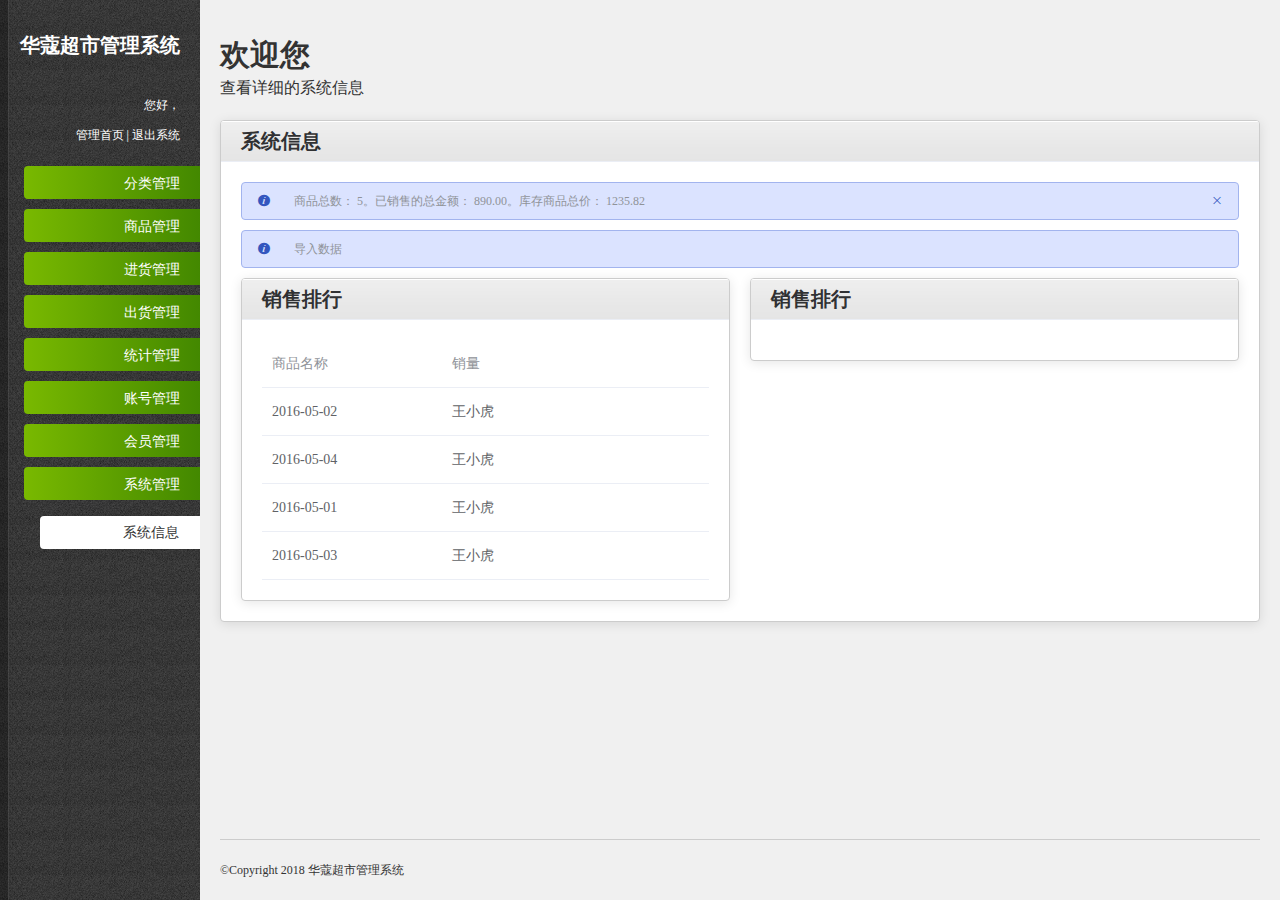
==== commit 07d91466: "添加库存管理" ====
--- a/public/index.html
+++ b/public/index.html
@@ -12,6 +12,7 @@
     <link rel="stylesheet" href="styles/elementUI.css">
     <!-- 引入当前页面样式 -->
     <link rel="stylesheet" href="styles/index.css">
+    <script src="/users/forbid"></script>
 </head>
 
 <body>
@@ -22,11 +23,11 @@
                 <div id="aside-title">
                     <h1>华蔻超市管理系统</h1>
                     <p>您好，
-                        <span>admin</span>
+                        <span>{{ userName }}</span>
                     </p>
                     <p>
                         <a href="./main.html" target="iframe">管理首页</a> |
-                        <a href="#">退出系统</a>
+                        <a href="/users/logout">退出系统</a>
                     </p>
                 </div>
                 <!-- 导航 -->
@@ -144,6 +145,7 @@
             el: "#app",
             data() {
                 return {
+                    userName:'',
                     activeName: '1',
                     tableData: [{
                         date: '2016-05-02',
@@ -164,6 +166,11 @@
                     }]
                 }
             },
+            mounted() {
+                $.get('/getUserName', (result) => {
+                    this.userName = result.userName;
+                })
+            },
 
         });
     </script>
--- a/public/styles/index.css
+++ b/public/styles/index.css
@@ -141,4 +141,14 @@
 /* 产品管理 */
 .product table th div{text-align: center}
 .proHeader{padding-bottom: 20px; border-bottom: 2px solid #ccc}
-.product .el-table__body-wrapper{padding-bottom: 20px;border-bottom: 2px solid #ccc;}+.product .el-table__body-wrapper{padding-bottom: 20px;border-bottom: 2px solid #ccc;}
+.product .el-form-item__content{width: 76%}
+/* 添加产品 */
+.productMan .el-input{width: 70%}
+.productMan .el-form-item__content{width: 50%}
+
+.fontRed{color: red}
+
+/* 入库 */
+.inStock .el-input{width: 70%}
+.inStock .el-form-item__content{width: 50%}